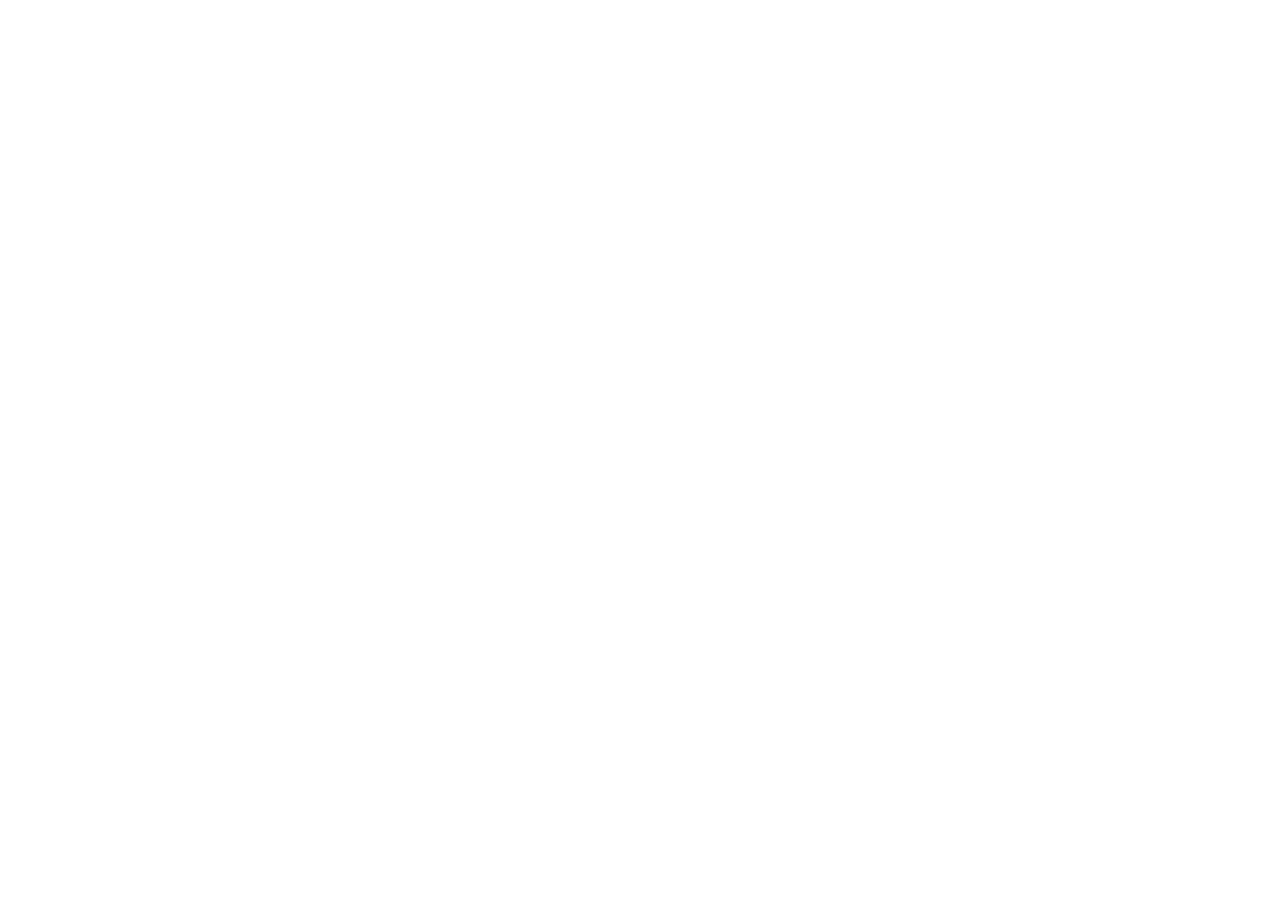
==== index.html @ f5b28e90 "start coding function dscount" ====
<!DOCTYPE html>
<html lang="en">
<head>
    <meta charset="UTF-8">
    <title>Document</title>
    <script>
    
    
    "use strict";
        console.clear();

        (w => {
            // Yor code here ...
            
            var s = 'AB___ab__';
            
            function dscount(str, symbolA, symbolB) {
                
                // функция dscount возвращает число идущих подряд символов symbolA и symbolB в строке str, без учёта регистра
                
                // сбрасываем входные строки в нижний регистр (регистр не должен учитываться)
                var s = str.toLowerCase();
                var a = symbolA.toLowerCase();
                var b = symbolB.toLowerCase();
                
                
                return s;
                
            }
//            Ваш код реализации функции dscount
            // ... //
            
            var strlow = dscount(s, 'a', 'b');
//            console.log('str : ' + dscount('ab___ab__', 'a', 'b'));


            // Для удобства можно использовать эти тесты:
            try {
                test(dscount, ['ab___ab__', 'a', 'b'], 2);
                test(dscount, ['___cd____', 'c', 'd'], 1);
                test(dscount, ['de_______', 'd', 'e'], 1);
                test(dscount, ['12_12__12', '1', '2'], 3);
                test(dscount, ['_ba______', 'a', 'b'], 0);
                test(dscount, ['_a__b____', 'a', 'b'], 0);
                test(dscount, ['-ab-аb-ab', 'a', 'b'], 2);

                console.info("Congratulations! All tests success passed.");
            } catch(e) {
                console.error(e);
            }

            // Простая функция тестирования
            function test(call, args, count, n) {
                let r = (call.apply(n, args) === count);
                console.assert(r, `Finded items count: ${count}`);
                if (!r) throw "Test failed!";
            }

            return '--- End ---';
        })(window);        
    
    
    </script>
</head>
<body>    
</body>
</html>
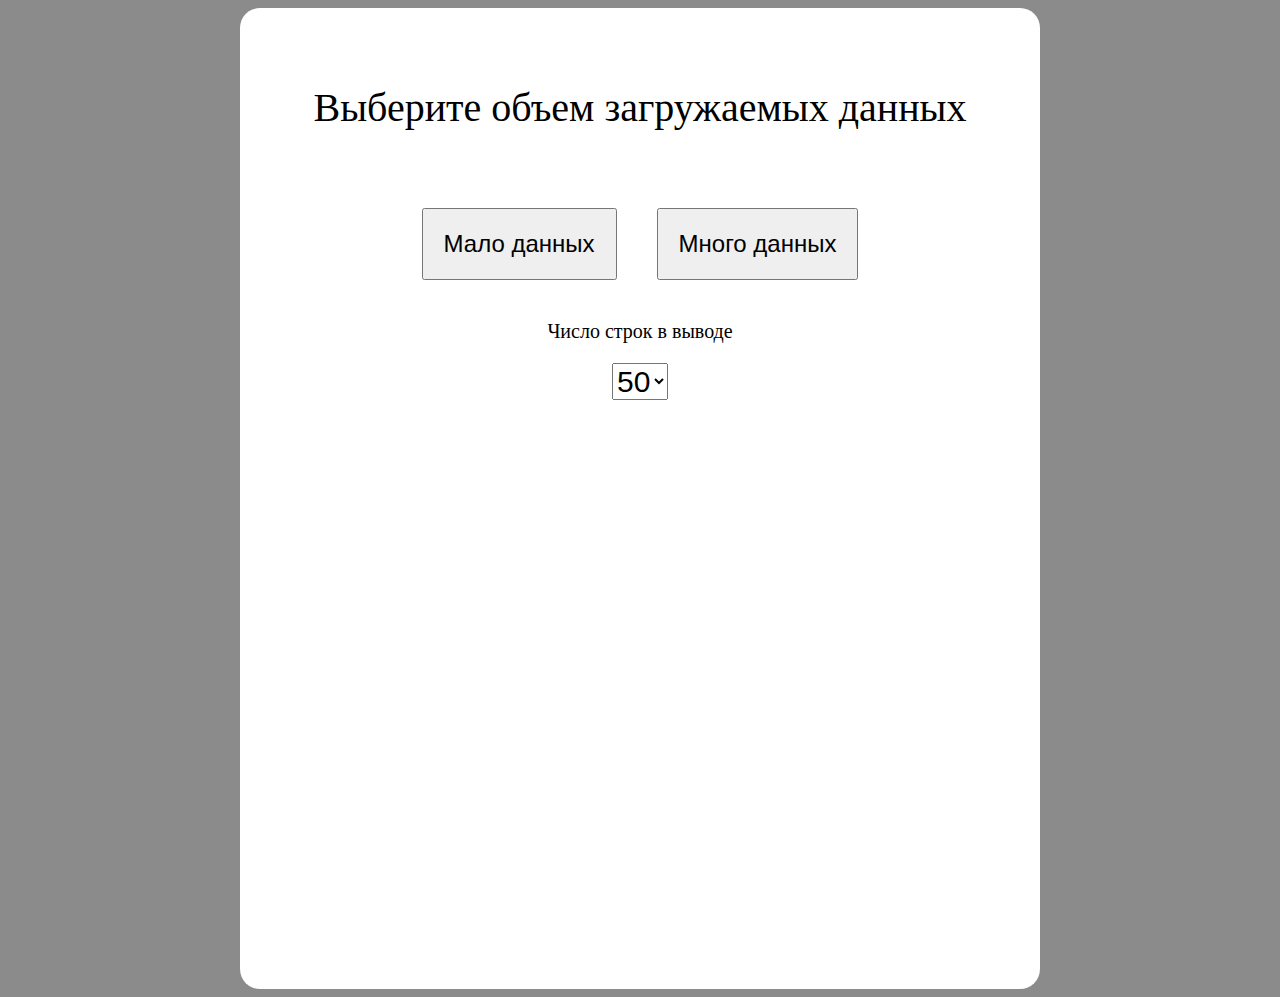
==== commit 38424f3f: "all styles, scripts in 1 html file" ====
--- a/index.html
+++ b/index.html
@@ -2,66 +2,1187 @@
 <html lang="en">
 <head>
     <meta charset="UTF-8">
-    <title>Document</title>
-    <script>
+    <title>Сортировка таблицы</title>
+    <style>
     
+        * {
+    /*        margin: 0;*/
+    /*        padding: 0;*/
+/*            box-sizing: border-box;*/
+        }
+        
+        body {
+            background-color: #8b8b8b;
+        }
+        
+        #wrapper {
+            font-size: 0;
+            position: relative;
+            top: 50%;
+            left: 50%;
+            width: 800px;
+            min-height: 800px;
+/*            margin-top: -400px;*/
+            margin-left: -400px;
+            padding: 20px 0;
+/*            border: 1px solid #373C48;*/
+            background-color: #ffffff;
+            border-radius: 20px;
+            text-align: center;
+        }
+        
+        #page-number {
+            position: absolute;
+            right: 20px;
+            top: 20px;
+            width: 100px;
+            line-height: 20px;
+            font-size: 20px;
+/*            display: none;*/
+            visibility: hidden;
+        }
+        
+        p#title {
+            line-height: 80px;
+            font-size: 40px;
+        }
+        
+        #loader {
+/*            display: none;*/
+            visibility: hidden;
+            position: absolute;
+            top: 300px;
+            left: 50%;
+            height: 150px;
+            width: 150px;
+/*            margin-top: -75px;*/
+            margin-left: -75px;
+/*            border: 1px solid #000;*/
+            border-radius: 75px;
+            box-shadow: 0 0 10px 5px #656565;
+            z-index: 1;
+        }
+        
+        form {
+            font-size: 20px;
+        }
+        
+        form select {
+            font-size: 30px;
+        }
+        
+        .button-choose_loading {
+            display: inline-block;
+            margin: 20px;
+            padding: 20px;
+            font-size: 24px;
+            cursor: pointer;
+        }
+        
+        #info-box {
+            min-height: 300px;
+            width: 500px;
+/*            position: relative;*/
+/*            left: 50px;*/
+            margin: 20px auto;
+            font-size: 28px;
+            line-height: 40px;
+            border: 1px solid #373C48;
+            padding: 20px;
+            text-align: left;
+/*            display: none;*/
+            visibility: hidden;
+        }
+        
+        #info-box p {
+            margin: 0;
+        }
+        
+        #info-box textarea {
+            height: 96px;
+            width: 260px;
+        }
+        
+        #search-box {
+            display: table;
+            visibility: hidden;
+            font-size: 26px;
+            line-height: 30px;
+            height: 50px;
+            margin: 0 auto;
+/*            border: 1px solid #000;*/
+            vertical-align: middle;
+        }
+        
+        #search-box p {
+            line-height: 50px;
+        }
+        
+        
+        #search-box input {
+            font-size: 23px;
+            border: 1px solid #373C48;
+            width: 300px;
+            height: 50px;
+            padding: 5px 10px;
+            margin: 0;
+            margin-left: 20px;
+        }
+        
+        #request-obtained {
+            font-size: 20px;
+            width: 40px;
+            height: 50px;
+            line-height: 50px;
+            border: 1px solid #373C48;
+            padding: 0 30px;
+            cursor: pointer;
+            background-color: #CEDBFF;
+            border-left-width: 0;
+        }
+        
+        #request-obtained:hover {
+            background-color: #a9c0ff;
+        }
+        
+        #search-box p, #search-box input, #request-obtained {display: table-cell;}
+        
+        #table {
+            display: none;
+/*            visibility: hidden;*/
+/*            height: 400px;*/
+/*            width: 700px;*/
+            margin: 20px auto;
+            border: 1px solid #373C48;
+            box-sizing: border-box;
+        }
+        
+        tr {
+            font-size: 16px;
+/*            width: auto;*/
+            height: 40px;
+            cursor: pointer;
+        }
+        
+        td {
+/*            width: 60px;*/
+/*            height: 40px;*/
+        }
+        
+        td.small-col {
+            width: 60px;
+        }
+        
+        td.normal-col {
+            width: 120px;
+        }
+        
+        td.big-col {
+            width: 180px;
+        }
+        
+        td.large-col {
+            width: 220px;
+        }
+        
+        tr.top-row {
+            height: 60px;
+            background-color: #CEDBFF;
+/*            cursor: pointer;*/
+        }
+        tr.top-row td:hover {
+            background-color: #8BAAFF;
+        }
+        
+        tr.top-row:hover td {
+/*            background-color: #CEDBFF;*/
+        }
+        
+        tr:not(.top-row):hover td {
+            background-color: #a2a2a2;
+        }
+        
+        tr.top-row td {
+            border: 1px solid #8BAAFF;
+            text-align: center;
+/*            padding-left: 0;*/
+        }
+        
+        tr td {
+            border: 1px solid #bababa;
+            text-align: left;
+/*            padding-left: 15px;*/
+        }
+        
+        .display-none {display: none;}
+        
+        .nav-buttons {
+            visibility: hidden;
+            display: inline-block;
+            margin: 20px;
+            margin-bottom: 0;
+/*            padding: 10px;*/
+            border: 1px solid #373C48;
+            font-size: 50px;
+            width: 100px;
+            height: 50px;
+            line-height: 50px;
+            border-radius: 20px;
+            cursor: pointer;
+            background-color: #CEDBFF;
+        }
+/*        button {background-color: #dbdbdb;}*/
+        :focus {outline: none;}
+        div.nav-buttons:hover {background-color: #8BAAFF;}
+        
+        .smooth-hover, tr.smooth-hover td {
+            transition: background-color .3s;
+        }
     
-    "use strict";
-        console.clear();
-
-        (w => {
-            // Yor code here ...
-            
-            var s = 'AB___ab__';
-            
-            function dscount(str, symbolA, symbolB) {
-                
-                // функция dscount возвращает число идущих подряд символов symbolA и symbolB в строке str, без учёта регистра
-                
-                // сбрасываем входные строки в нижний регистр (регистр не должен учитываться)
-                var s = str.toLowerCase();
-                var a = symbolA.toLowerCase();
-                var b = symbolB.toLowerCase();
-                
-                
-                return s;
-                
+    </style>
+    
+    <link rel="stylesheet" href="loader.css">
+    
+    <script type="text/javascript" src="jquery-1.12.0.min.js"></script>
+</head>
+<body>  
+    <div id="wrapper">
+        <div id="loader"><!--    taken from http://cssload.net#sthash.iNaN8lKs.dpuf-->        
+            <div id="floatingBarsG">
+                <div class="blockG" id="rotateG_01"></div>
+                <div class="blockG" id="rotateG_02"></div>
+                <div class="blockG" id="rotateG_03"></div>
+                <div class="blockG" id="rotateG_04"></div>
+                <div class="blockG" id="rotateG_05"></div>
+                <div class="blockG" id="rotateG_06"></div>
+                <div class="blockG" id="rotateG_07"></div>
+                <div class="blockG" id="rotateG_08"></div>
+            </div>
+        </div>
+        <p id='title'>Выберите объем загружаемых данных</p>
+        
+        <!--   кнопки для выбора варианта загрузки   -->
+        <div id="buttons">
+            <button id="small" class='button-choose_loading'>Мало данных</button>
+            <button id="big" class='button-choose_loading'>Много данных</button>
+        </div>
+        
+        <form><p>Число строк в выводе</p>
+            <select id='select-rows_number' name="s1">
+                <option value="50">50</option>
+                <option value="20">20</option>
+                <option value="10">10</option>
+            </select>
+        </form>
+        
+        <!--   текстовое поле для поиска   -->
+        <div id="search-box">
+            <p>Поиск: </p><input type="text" value="" id='search-input'><div id="request-obtained" class='smooth-hover'>Найти</div>
+        </div>
+        
+        <!--   верхняя навигация   -->
+        <div id="top-prev" class='nav-buttons smooth-hover'>&#9665;</div>
+        <div id="top-next" class='nav-buttons smooth-hover'>&#9655;</div>
+        
+        <!--   таблица   -->
+        <table id='table' cellpadding="10" cellspacing="0"></table>
+        
+        <!--   нижняя навигация   -->
+        <div id="bottom-prev" class='nav-buttons smooth-hover'>&#9665;</div>
+        <div id="bottom-next" class='nav-buttons smooth-hover'>&#9655;</div>
+        
+        <!--   блок для показа информации   -->
+        <div id="info-box">            
+            <p id='info-name'>Выбран пользователь: <b>Sue Corson</b></p>
+            <p>Описание:</p>
+            <textarea id='info-description'>    et lacus magna dolor...
+            </textarea>
+            <p id='info-adress'>Адрес проживания: <b>9792 Mattis Ct</b></p>
+            <p id='info-town'>Город: <b>Waukesha</b></p>
+            <p id='info-state'>Провинция/штат: <b>WI</b></p>
+            <p id='info-zip'>Индекс: <b>22178</b></p>
+        </div>
+        
+        <!--   номер страницы   -->
+        <div id="page-number">page : 0</div>
+    </div>
+<!--    <script type="text/javascript" src="main.js"></script>-->
+    <script>    
+        'use strict';
+
+        var useLoadingDelay = false; // использовать небольшую задержку для анимации загрузки данных ?
+        var loadingDelay = 500; // loadingDelay [ms] минимальное время анимации загрузки данных
+
+        var small = $('#small')[0];
+        var big   = $('#big')[0];
+        var title   = $('#title')[0];
+        var pageNumber   = $('#page-number')[0];
+        var searchBox   = $('#search-box')[0];
+        var searchInput   = $('#search-input')[0];
+        var selectRowsNumber   = $('#select-rows_number')[0];
+
+        var infoBox   = $('#info-box')[0];
+        var infoNm   = $('#info-name')[0];
+        var infoDsc   = $('#info-description')[0];
+        var infoAdr   = $('#info-adress')[0];
+        var infoTwn   = $('#info-town')[0];
+        var infoSt   = $('#info-state')[0];
+        var infoZp   = $('#info-zip')[0];
+
+        var table;
+        var url = ''; // источник данных для загрузки
+        var contacts = []; // массив для хранения контактов
+        var contactMatches = []; // массив контактов, информация в которых совпадает с вводом пользователя
+        var propCurrent; // свойство по которому сравниваются массивы
+        var requestValue = ''; // строка с введенным запросом
+
+        var columns = [];
+
+        var rowMax = 50; // число отображаемых строк таблицы
+        var page = 0; // номер страницы
+        var pages = 0; // число страниц
+
+        var topNext = $('#top-next')[0];
+        var topPrev = $('#top-prev')[0];
+        var bottomNext = $('#bottom-next')[0];
+        var bottomPrev = $('#bottom-prev')[0];
+
+        function startLoading() {
+
+            // находим число строк таблицы для вывода
+            for (var i = 0; i < selectRowsNumber.options.length; i++) {
+                var option = selectRowsNumber.options[i];
+                if(option.selected) {
+                    rowMax = +option.value;            
+                }
             }
-//            Ваш код реализации функции dscount
-            // ... //
-            
-            var strlow = dscount(s, 'a', 'b');
-//            console.log('str : ' + dscount('ab___ab__', 'a', 'b'));
-
-
-            // Для удобства можно использовать эти тесты:
-            try {
-                test(dscount, ['ab___ab__', 'a', 'b'], 2);
-                test(dscount, ['___cd____', 'c', 'd'], 1);
-                test(dscount, ['de_______', 'd', 'e'], 1);
-                test(dscount, ['12_12__12', '1', '2'], 3);
-                test(dscount, ['_ba______', 'a', 'b'], 0);
-                test(dscount, ['_a__b____', 'a', 'b'], 0);
-                test(dscount, ['-ab-аb-ab', 'a', 'b'], 2);
-
-                console.info("Congratulations! All tests success passed.");
-            } catch(e) {
-                console.error(e);
+            con('выбрано строк для вывода : ' + rowMax);
+
+            // скрываем начальные элементы, используем visibility, чтобы размеры wrapper не поменялись
+            small.style.visibility = 'hidden';
+            big.style.visibility = 'hidden';
+            title.style.visibility = 'hidden';
+            selectRowsNumber.parentNode.style.visibility = 'hidden'; // скрываем всю форму
+
+            // показываем анимацию загрузки
+            displayLoader(true);
+            con('начало загрузки данных с сервера, показ анимации');
+
+            // определяем источник загружаемых данных
+            switch (this.id) {
+
+                case 'small' :
+                    url = 'http://www.filltext.com/?rows=32&id=%7Bnumber%7C1000%7D&firstName=%7BfirstName%7D&lastName=%7BlastName%7D&email=%7Bemail%7D&phone=%7Bphone%7C(xxx)xxx-xx-xx%7D&adress=%7BaddressObject%7D&description=%7Blorem%7C32%7D';
+                    break;
+
+                case 'big' :
+                    url = 'http://www.filltext.com/?rows=1000&id=%7Bnumber%7C1000%7D&firstName=%7BfirstName%7D&delay=3&lastName=%7BlastName%7D&email=%7Bemail%7D&phone=%7Bphone%7C(xxx)xxx-xx-xx%7D&adress=%7BaddressObject%7D&description=%7Blorem%7C32%7D';
+                    break;                
+            }        
+
+            // параметры столбцов (интерфейс)
+            columns = [];        
+            columns.push(new Column('id'       , 'small-col' , ' <span>&#9650;</span>', true));
+            columns.push(new Column('firstName', 'normal-col', ' <span>&#9650;</span>', true));
+            columns.push(new Column('lastName' , 'normal-col', ' <span>&#9650;</span>', true));
+            columns.push(new Column('email'    , 'large-col' , ' <span>&#9650;</span>', true));
+            columns.push(new Column('phone'    , 'big-col'   , ' <span>&#9650;</span>', true));
+
+            // новая таблица
+            var tblId = 'table';        
+            table = new Table(tblId, columns, true);
+            table.display(false);
+
+            // создаем верхнюю строку
+            table.addNewRow('top-row smooth-hover');
+            table.rows[0].index = 0; // индекс строки как ссылка на контакт
+
+            // заполняем верхнюю строку
+            table.fillRowData(0, columns, 1);
+
+            // запрашиваем данные с сервера
+            $.getJSON(url, function(data) {
+
+                con('данные получены');
+
+                table.createNewTable(data);
+        //
+        //        // парамаетры страницы
+        //        page = 0;
+        //        pages = Math.floor(data.length / rowMax);
+        //        var rest = data.length - pages * rowMax;
+        //        if (rest) pages++;
+        //
+        //        con('страниц в таблице : ' + pages);
+        //
+        //        contacts = data.slice(); // копия загруженных данных
+        //
+        //        // начальная сортировка коллекции
+        //        propCurrent = table.columns[0].name;        
+        //        sortCollection(contacts, propCurrent);
+        //
+        //        // sortCollection(contacts, propCurrent) сортирует только различные элементы в коллекции
+        //        // одинаковые элементы остаются, как есть
+        //        // для учета одинаковых элементов нужно включить расширить функцию compare(a, b), либо делать многоступенчатую сортировку (включая дополнительную сортировку по другим параметрам) - см. функцию checkSameData
+        //        // в ходе отладки иногда возникало переполнение стека вызовов при использовании функции checkSameData, поэтому временно она не будет использована
+        //
+        ////        checkSameData(table.columns, contacts, propCurrent, 0, contacts.length - 1);        
+        //
+        //        con('коллекцию контактов отсортирована по параметру : ' + propCurrent);
+        //
+        //        // создаем необходимое число строк
+        //        table.createRows(Math.min(contacts.length, rowMax));
+        //
+        //        // выводим информацию о контактах в таблицу
+        //        table.fillContent(contacts, page);
+        //
+        //        // скрываем анимацию загрузки
+        //        con('скрываю анимацию');
+        //
+        //        if (useLoadingDelay) {            
+        //            // вариант c минимальной задержкой
+        //            setTimeout(function () {
+        //                showMainPage();
+        //            }, loadingDelay);
+        //
+        //        } else {            
+        //            // вариант без минимальной задержки
+        //            showMainPage();
+        //        }
+        //
+        //        function showMainPage() {
+        //            // скрываем анимацию загрузки данных
+        //            displayLoader(false);
+        //
+        //            // скрываем элементы с начальной страницы полностью
+        //            small.style.display = 'none';
+        //            big.style.display = 'none';
+        //            title.style.display = 'none';
+        //            selectRowsNumber.parentNode.style.display = 'none';
+        //
+        //            // показываем таблицу и остальные элементы
+        //            table.display(true);
+        //            showNavigationElements(page, pages);
+        //            displaySearchBox(true);
+        //        }
+            });
+        }
+
+        function displayLoader(flag) {
+            // показать/скрыть анимацию загрузки данных
+
+            (flag) ? $('#loader')[0].style.visibility = 'visible' : $('#loader')[0].style.visibility = '';
+        //    (flag) ? $('#loader')[0].style.display = 'block' : $('#loader')[0].style.display = 'none';
+
+            // вариант с visibility работает быстрее варианта с display
+        }
+
+        function showNavigationElements(page, pages) {
+
+            if (pages > 1) {
+
+                topNext.style.display = '';
+                topPrev.style.display = '';
+                bottomNext.style.display = '';    
+                bottomPrev.style.display = '';        
+
+                if (page == 0) {
+                    // 1 страница
+                    topNext.style.visibility = 'visible';
+                    topPrev.style.visibility = '';
+                    bottomNext.style.visibility = 'visible';    
+                    bottomPrev.style.visibility = '';
+
+                } else {
+
+                    if (page == pages - 1) {
+                        // последняя страница
+                        topNext.style.visibility = '';
+                        topPrev.style.visibility = 'visible';
+                        bottomNext.style.visibility = '';            
+                        bottomPrev.style.visibility = 'visible'; 
+
+                    } else {
+                        // промежуточная страница
+                        topNext.style.visibility = 'visible';
+                        topPrev.style.visibility = 'visible';
+                        bottomNext.style.visibility = 'visible';            
+                        bottomPrev.style.visibility = 'visible';                 
+                    }         
+                }
+
+                // показываем номер страницы
+                displayPageNumber(true);
+
+            } else {
+
+                topNext.style.display = 'none';
+                topPrev.style.display = 'none';
+                bottomNext.style.display = 'none';    
+                bottomPrev.style.display = 'none';
+                displayPageNumber(false);
             }
 
-            // Простая функция тестирования
-            function test(call, args, count, n) {
-                let r = (call.apply(n, args) === count);
-                console.assert(r, `Finded items count: ${count}`);
-                if (!r) throw "Test failed!";
+            function displayPageNumber(flag) {
+                pageNumber.innerHTML = 'page : ' + (page + 1);
+                (flag) ? pageNumber.style.visibility = 'visible' : pageNumber.style.visibility = '';    
             }
-
-            return '--- End ---';
-        })(window);        
+        }
+
+        // конструктор для объектов - таблица
+        function Table(tblId, columns, directionFlag) {
+
+            this.table = $('#' + tblId)[0]; // DOM элемент
+            this.rows = []; // массив строк
+            this.columns = columns; // массив столбцов
+            this.directionFlag = directionFlag; // флаг для определения направления сортировки (1 - по возрастанию, 0 - по убыванию)
+
+            // установка ширины таблицы w px
+            this.setWidth = function(w) {
+                if (w) this.table.style.width = w + 'px';
+            };
+
+            // показать/скрыть таблицу по значению flag
+            this.display = function(flag) {
+        //        (flag) ? this.table.style.visibility = 'visible' : this.table.style.visibility = '';
+                (flag) ? this.table.style.display = 'block' : this.table.style.display = 'none';
+            };
+
+            // удаление строк
+            this.deleteRows = function() {
+
+                var rows = this.rows;
+
+                for (var i = 0; i < rows.length; i++) {
+                    rows[i].parentNode.removeChild(rows[i]);
+                }
+
+                this.rows = []; // массив строк
+            };
+
+            // создание новой таблицы
+            this.createNewTable = function(data) {
+                // парамаетры страницы
+                page = 0;
+                pages = Math.floor(data.length / rowMax);
+                var rest = data.length - pages * rowMax;
+                if (rest) pages++;
+
+                con('страниц в таблице : ' + pages);
+
+                contacts = data.slice(); // копия загруженных данных
+
+                // начальная сортировка коллекции
+                propCurrent = table.columns[0].name;        
+                sortCollection(contacts, propCurrent);
+
+                // sortCollection(contacts, propCurrent) сортирует только различные элементы в коллекции
+                // одинаковые элементы остаются, как есть
+                // для учета одинаковых элементов нужно включить расширить функцию compare(a, b), либо делать многоступенчатую сортировку (включая дополнительную сортировку по другим параметрам) - см. функцию checkSameData
+                // в ходе отладки иногда возникало переполнение стека вызовов при использовании функции checkSameData, поэтому временно она не будет использована
+
+            //        checkSameData(table.columns, contacts, propCurrent, 0, contacts.length - 1);        
+
+                con('коллекцию контактов отсортирована по параметру : ' + propCurrent);
+
+                // создаем необходимое число строк
+                table.createRows(Math.min(contacts.length, rowMax));
+
+                // выводим информацию о контактах в таблицу
+                table.fillContent(contacts, page);
+
+                // скрываем анимацию загрузки
+                con('скрываю анимацию');
+
+                if (useLoadingDelay) {            
+                    // вариант c минимальной задержкой
+                    setTimeout(function () {
+                        showMainPage();
+                    }, loadingDelay);
+
+                } else {            
+                    // вариант без минимальной задержки
+                    showMainPage();
+                }
+
+                function showMainPage() {
+                    // скрываем анимацию загрузки данных
+                    displayLoader(false);
+
+                    // скрываем элементы с начальной страницы полностью
+                    small.style.display = 'none';
+                    big.style.display = 'none';
+                    title.style.display = 'none';
+                    selectRowsNumber.parentNode.style.display = 'none';
+
+                    // показываем таблицу и остальные элементы
+                    table.display(true);
+                    showNavigationElements(page, pages);
+                    displaySearchBox(true);
+                }         
+            };
+
+            // добавление строки с классом rowClassName
+            this.addNewRow = function(rowClassName) {
+
+        //        var self = this;
+                var row = document.createElement('tr');
+                this.rows.push(row);
+                if (rowClassName) row.className = rowClassName;
+                this.table.appendChild(row);
+
+                var w = 0; // ширина таблицы
+
+                for (var i = 0; i < columns.length; i++) {
+                    var cell = document.createElement('td');
+                    cell.className = columns[i].className;
+                    row.appendChild(cell);
+                    w += parseFloat(getComputedStyle(cell).width);
+                }
+
+                row.onclick = contactChoosed;
+
+                // устанавливаем ширину таблицы
+                this.setWidth(w);
+            };
+
+            this.fillRowData = function(rowIndex, data, topFlag) {
+                // rowIndex - индекс строки
+                // data - массив данных для заполнения
+                // topFlag : 1 - верхняя строка, 0 - все остальные
+
+                var self = this;
+                var row = this.rows[rowIndex];
+
+                if (!row) {
+                    table;
+                    contacts;
+                    con('error');
+                }
+                var cells = row.getElementsByTagName('td');        
+
+                // заполнение верхней строки
+                if (topFlag) {
+
+                    // при topFlag == true, data - массив столбцов
+
+                    for (var i = 0; i < cells.length; i++) {
+
+                        cells[i].innerHTML = data[i].name + data[i].txt;                
+                        cells[i].tdIndex = i; // сохраняем ссылку на ячейку td
+                        cells[i].onclick = changeSortingDirection;
+                    }
+
+                    function changeSortingDirection() {
+                        // функция changeSortingDirection меняет порядок сортировки
+
+                        // возвращаем исходный вид строк (после ухода с блока для поиска информации)
+                        setDefaultStyles();
+
+                        // получаем параметр сортировки                
+                        var index = this.tdIndex;
+
+                        // параметр сортировки
+                        var prop = self.columns[index].name;                
+
+                        // возвращаем исходные значения
+                        for (var i = 0; i < data.length; i++) {
+
+                            // кроме выбранного столбца
+                            if (i != index) {
+                                data[i].setDefaultValues();
+                                cells[i].innerHTML = self.columns[i].name + self.columns[i].txt;
+                            }                    
+                        }
+
+                        // поменялся ли столбец ?
+                        if (prop == propCurrent) {
+                            // не поменялся -> делаем обратную сортировку
+                            contacts.reverse();
+
+                            // меняем флаг для направления сортировки
+                            self.directionFlag  = !self.directionFlag;
+
+                            // меняем значок навигации на противоположный
+                            self.columns[index].changeRise();
+                            cells[index].innerHTML = self.columns[index].name + self.columns[index].txt;                    
+
+                        } else {
+                            // поменялся -> делаем новую сортировку (по возрастанию)
+                            self.directionFlag = true;
+
+                            propCurrent = prop;
+                            sortCollection(contacts, prop);
+                        }
+
+        //                con('self.directionFlag : ' + self.directionFlag);
+                        page = 0; // возвращаемся на 1-ю страницу (с индексом 0)
+
+                        // выводим новую информацию о контактах в таблицу
+                        self.fillContent(contacts, page);
+                        showNavigationElements(page, pages);
+                    }
+
+                } else {
+                    // заполнение остальных строк
+                    // при topFlag == false, data - массив контактов
+
+                    // html
+                    for (var i = 0; i < data.length; i++) {                
+                        cells[i].innerHTML = data[i].data;
+                    }
+
+                    // выставляем новый row.index в зависимости от направления сортировки (значения self.directionFlag)
+                    if (!self.directionFlag) {
+
+                        row.index = contacts.length - data[0].rowId + 2; // почему +2 - см. в отладчике;
+
+                    } else {
+
+                        row.index = data[0].rowId;
+                    }
+                }
+
+                // убираем скрытие строк (если оно было)
+                row.style.display = '';
+            };
+
+            this.createRows = function(rowsNumber) {
+
+                // создаем rowsNumber строк
+                for (var i = 0; i < rowsNumber; i++) {
+                    this.addNewRow('');
+                }        
+            };
+
+            this.hideRows = function(start, end) {
+                // скрыть строки с индексами от start до end
+                var rows = this.rows;
+
+                // скрываем лишние строки
+                for (var i = start; i <= end; i++) {
+                    rows[i].style.display = 'none';
+                    // при необходимости можно сбросить html для скрытых строк
+                }
+
+            }
+
+            this.fillContent = function(data, page) {
+
+                var self = this;
+                var length = data.length;
+
+                var rowsStartIndex = 0; // индекс контакта, с которого начинать заполнение таблицы
+                var rowsEndIndex = 0; // индекс контакта, до которого проводить заполнение таблицы
+
+                var rest = length - page * rowMax; // оставшееся число контактов
+
+                if (rest >= rowMax) {
+                    // промежуточная страница
+                    rowsStartIndex = page * rowMax;
+                    rowsEndIndex = (page + 1) * rowMax;
+
+                    fillRows(data, rowsStartIndex, rowsEndIndex);
+
+                } else {
+                    // последняя страница
+                    rowsStartIndex = page * rowMax;
+                    rowsEndIndex = length;
+
+                    fillRows(data, rowsStartIndex, rowsEndIndex);
+                    // скрываем оставшиеся строки
+                    if (page) this.hideRows(rest + 1, rowMax);
+                }
+
+                function fillRows(data, rowsStartIndex, rowsEndIndex) {
+
+                    // заполнение строк с номерами от rowsStartIndex до rowsEndIndex            
+                    for (var i = 0; i < rowsEndIndex - rowsStartIndex; i++) {
+
+                        // colData - массив данных для строки, индекс элемента в colData = индекс столбца
+                        var colData = [];
+
+                        // добавляем данные в colData
+                        for (var j = 0; j < self.columns.length; j++) {
+
+                            var rowIndex = rowsStartIndex + i;
+
+                            // меняем индекс на противоположный при сортировке по убыванию
+                            if (!self.directionFlag) rowIndex = contacts.length - rowIndex;
+
+                            var obj = {
+                                        data  : data[rowsStartIndex + i][self.columns[j].name], // данные для заполнения строки
+                                        rowId : (rowIndex + 1) // rowId - внутренняя переменная (индекс строки); + 1 - т.к. есть еще и верхняя строка
+                                      };
+
+                            colData.push(obj);
+                        }
+
+                        // заполняем таблицу
+                        self.fillRowData(i+1, colData, 0);
+                    }                
+                }    
+            };
+
+            this.launchPage = function(data, page, pages) {
+
+                // возвращаем исходный вид строк (после ухода с блока для поиска информации)
+                setDefaultStyles();        
+
+                // заполняем новые данные
+                this.fillContent(data, page);
+
+                // отображаем навигацию
+                showNavigationElements(page, pages);
+            };    
+        }
+
+        // конструктор для объектов - столбцец
+        function Column(name, className, txt, rise) {
+            this.name = name;
+            this.className = className;
+            this.txt = txt;
+            this.rise = rise;
+
+            // установка значений для исходного направления сортировки
+            this.setDefaultValues = function() {
+                this.rise = true;
+                this.txt  = ' <span>&#9650;</span>'; 
+            };
+
+            // изменение направления сортировки
+            this.changeRise = function() {
+
+                this.rise = !this.rise;
+
+                if (this.rise) 
+                    this.txt =  ' <span>&#9650;</span>';
+                else
+                    this.txt =  ' <span>&#9660;</span>';
+            };
+        }
+
+        function sortCollection(collection, parameter) {
+
+            collection.sort(compare);
+
+            // функция сравнения
+            function compare(a, b) {
+                if (parameter === 'id') {
+                    // сравнение числовых данных
+                    return a[parameter] - b[parameter];
+
+                } else {
+                    // сравнение строковых данных
+                    if (a[parameter] > b[parameter]) return 1;
+                    if (a[parameter] < b[parameter]) return -1;
+
+        //            if (a[parameter] == b[parameter]) {
+        //                for (var i = 0; i < table.columns.length; i++) {
+        //                    
+        //                }
+        //                return ...
+        //            }            
+                }
+            }
+        }
+
+        function checkSameData(cols, collection, parameter, startIndex, endIndex) {
+
+        //    var cols = table.columns; // массив столбцов (как объектов)
+            var propIndex = 0; // индекс параметра сортировки в общем массиве
+            var arr = []; // массив строк с одинаковым значением параметра parameter;
+            // parameter - свойство по которому ранее была произведена сортировка
+            // startIndex - индекс контакта, с которого начинать сравнение элементов
+        //    var goNext = true;
+
+            for (var i = startIndex; i < endIndex; i++) {
+
+                while (collection[i + 1][parameter] == collection[i][parameter]) {
+
+                    // формируем массив arr 
+                    arr.push(collection[i]);
+                    if (i == (collection.length - 2)) {
+                        break;
+                    } else {
+                        i++;
+                    }
+                }            
+
+                // проверяем есть ли совпадения
+                if (arr.length) {
+
+                    // добавляем последний элемент
+                    arr.push(collection[i]);
+
+                    // сортировка коллекции arr по свойствам в порядке их следования в массиве cols
+                    for (var j = propIndex; j < cols.length; j++) {
+
+                        if (arr.length) {
+                            if (cols[j].name == parameter) continue; // сортировка уже была произведена
+                            sortCollection(arr, cols[j].name);
+
+                            var start = i - arr.length + 1;
+                            var end = i;
+
+                            var c = collection.slice();
+
+                            for (var k = 0; k < arr.length; k++) {
+                                collection[k + start] = arr[k];
+                            }
+
+                            arr = [];
+
+                            checkSameData(cols, collection, cols[j + 1].name, start, end);                        
+                        } else {
+                            break;
+                        }
+                    }
+                }
+            }       
+        }
+
+        function goNextPage() {
+            page++;
+            table.launchPage(contacts, page, pages);
+
+        }
+
+        function goPrevPage() {
+            page--;
+            table.launchPage(contacts, page, pages);
+        }
+
+        function displayInfoBox(flag) {
+            (flag) ? infoBox.style.visibility = 'visible' : infoBox.style.visibility = '';
+        //    (flag) ? infoBox.style.display = 'block' : infoBox.style.display = '';
+        }
+
+        function displaySearchBox(flag) {
+            (flag) ? searchBox.style.visibility = 'visible' : searchBox.style.visibility = '';
+        }
+
+        function contactChoosed() {
+
+            if(this.index > 0) {
+                // выбрана не верхняя строка
+
+        //        con('index : ' + this.index);
+
+                var contact = contacts[this.index - 1];
+
+                // выводим информацию по контакту
+                fillContact(contact);
+
+                function fillContact(contact) {
+
+                    infoNm.innerHTML = 'Выбран пользователь: <b>' + contact.firstName + ' ' + contact.lastName + '</b></p>';
+                    infoDsc.innerHTML = contact.description;
+                    infoAdr.innerHTML = 'Адрес проживания: <b>' + contact.adress.streetAddress + '</b></p>';
+                    infoTwn.innerHTML = 'Город: <b>' + contact.adress.city + '</b></p>';
+                    infoSt.innerHTML = 'Провинция/штат: <b>' + contact.adress.state + '</b></p>';
+                    infoZp.innerHTML = 'Индекс: <b>' + contact.adress.zip + '</b></p>';
+                }
+
+                // показываем бокс с информацией
+                displayInfoBox(true);        
+            }
+        }
+
+        function searchActiveted() {
+            con('поле для ввода поисковой информации активировано');
+            contactMatches = [];
+
+            var value = this.value;
+            var str;
+
+            var min = Math.min(contacts.length, rowMax);
+
+            for (var i = 0; i < min; i++) {
+                var row = table.rows[i + 1]; // 1 из-за учета верхней строки
+
+                // строка - сумма значений всех ячейках td в строке row 
+                var str = row.innerText; // лучше реализовать не через DOM, а через внутренние контактные данные
+
+                contactMatches.push({row : row, str : str, hidden : false});
+            }
+
+            var arr = contactMatches;
+
+            launchSubstr(value);
+        }
+
+        function searchMatches() {
+            var value = this.value;
+            con('введен запрос : ' + value);
+            requestValue = this.value; // сохраняем введенный запрос в глобальную переменную
+            launchSubstr(value);
+        }
+
+        function launchSubstr(substr) {
+
+            var l = contactMatches.length;
+
+            // введена непустая строка и массив строк с совпадениями не пуст
+            if (!substr) {
+                con('запрос пуст');
+
+                // сбрасываем стили строк в исходное состояние
+                setDefaultStyles();
+
+            } else {
+
+                for (var i = 0; i < l; i++) {
+
+                    // индекс вхождения подсроки substr в строку contactMatches[i].str
+                    var includeIndex = contactMatches[i].str.indexOf(substr);
+
+                    // нет вхождений
+                    if (includeIndex == -1) {
+
+                        // скрываем строки без совпадений
+                        if (!contactMatches[i].hidden) {
+                            contactMatches[i].hidden = true;
+                            contactMatches[i].row.style.opacity = '.3';
+                        }   
+
+                    } else {
+
+                        // возвращаем исходное состояние
+                        if (contactMatches[i].hidden) {
+                            contactMatches[i].hidden = false;
+                            contactMatches[i].row.style.opacity = '1';
+                        }                 
+                    }
+                }
+            }
+        }
+
+        function requestObtained() {
+
+            requestValue = requestValue + ''; // преобразуем введенный запрос к строковому виду
+
+            // что-то было введено
+            if (requestValue) {
+                // скрываем все элементы
+                showNavigationElements(0, 0);    
+            //    table.table.style.visibility = 'hidden';
+                table.display(false);
+                displaySearchBox(false);
+
+                // скрываем окно информации о контакте
+                displayInfoBox(false);
+
+                // показываем анимацию загрузки
+                displayLoader(true);
+
+                con('получен запрос : ' + requestValue);
+
+        //        var newCollection = contacts.slice();
+                var newCollection = [];
+
+                var cols = table.columns;
+                var rowStr = '';
+
+                for (var i = 0; i < contacts.length; i++) {
+
+                    rowStr = '';
+
+                    for (var j = 0; j < cols.length; j++) {
+
+                        rowStr += contacts[i][cols[j].name];                
+                    }
+
+                    if (rowStr.indexOf(requestValue) != -1) {
+                        newCollection.push(contacts[i]);
+                    }
+
+                }
+
+                if (newCollection.length) {
+
+                    // заносим в таблицу новые данные
+                    // удаляем строки
+                    table.deleteRows();
+                    // направдение сортировки - по-возрастанию
+                    table.directionFlag = true;            
+                    // создаем верхнюю строку
+                    table.addNewRow('top-row smooth-hover');
+                    table.rows[0].index = 0; // индекс строки как ссылка на контакт
+                    // заполняем верхнюю строку
+                    table.fillRowData(0, columns, 1);
+
+                    // формируем новую таблицу
+                    table.createNewTable(newCollection);
+
+                    // скрываем анимацию загрузки
+                    displayLoader(false);            
+
+                    // показываем все элементы
+                    showNavigationElements(page, pages);    
+                    table.display(true);
+                    displaySearchBox(true);
+
+                } else {            
+
+                    // возращаем исходные стили
+                    setDefaultStyles();
+
+                    // скрываем анимацию загрузки
+                    displayLoader(false);           
+
+                    // показываем таблицу и остальные элементы
+                    table.display(true);
+                    showNavigationElements(page, pages);
+                    displaySearchBox(true);
+                }
+
+            } else {
+
+                con('получен пустой запрос');
+            }
+
+
+        }
+
+        function setDefaultStyles() {
+            var l = contactMatches.length;
+
+            for (var i = 0; i < l; i++) {
+
+                // возвращаем скрытые строки в исходное состояние
+                if (contactMatches[i].hidden) {
+
+                    contactMatches[i].hidden = false;
+                    contactMatches[i].row.style.opacity = '1';
+                }
+            }    
+        }
+
+        // ***   ОТЛАДКА   ***
+        // вывод информации о ходе выполнения программы
+        function con(msg) {
+            console.log(msg);
+        }
+
+        small.onclick = startLoading;
+        big.onclick   = startLoading;
+
+        topNext.onclick = goNextPage;
+        topPrev.onclick = goPrevPage;
+        bottomNext.onclick = goNextPage;
+        bottomPrev.onclick = goPrevPage;
+
+        //searchBox.onclick = goPrevPage;
+        searchInput.onclick = searchActiveted;
+        //searchInput.input = searchMatches;
+
+        searchInput.addEventListener('input', searchMatches);
+        //searchInput.addEventListener('change', func);
+
+        $('#request-obtained')[0].onclick = requestObtained;
     
-    
+        
     </script>
-</head>
-<body>    
 </body>
 </html>--- a/loader.css
+++ b/loader.css
@@ -0,0 +1,216 @@
+#floatingBarsG{
+	position:relative;
+	width:85px;
+	height:106px;
+	margin:auto;
+    top: 20px;
+}
+
+.blockG{
+	position:absolute;
+	background-color:rgb(255,255,255);
+	width:14px;
+	height:33px;
+	border-radius:11px 11px 0 0;
+		-o-border-radius:11px 11px 0 0;
+		-ms-border-radius:11px 11px 0 0;
+		-webkit-border-radius:11px 11px 0 0;
+		-moz-border-radius:11px 11px 0 0;
+	transform:scale(0.4);
+		-o-transform:scale(0.4);
+		-ms-transform:scale(0.4);
+		-webkit-transform:scale(0.4);
+		-moz-transform:scale(0.4);
+	animation-name:fadeG;
+		-o-animation-name:fadeG;
+		-ms-animation-name:fadeG;
+		-webkit-animation-name:fadeG;
+		-moz-animation-name:fadeG;
+	animation-duration:1.2s;
+		-o-animation-duration:1.2s;
+		-ms-animation-duration:1.2s;
+		-webkit-animation-duration:1.2s;
+		-moz-animation-duration:1.2s;
+	animation-iteration-count:infinite;
+		-o-animation-iteration-count:infinite;
+		-ms-animation-iteration-count:infinite;
+		-webkit-animation-iteration-count:infinite;
+		-moz-animation-iteration-count:infinite;
+	animation-direction:normal;
+		-o-animation-direction:normal;
+		-ms-animation-direction:normal;
+		-webkit-animation-direction:normal;
+		-moz-animation-direction:normal;
+}
+
+#rotateG_01{
+	left:0;
+	top:39px;
+	animation-delay:0.45s;
+		-o-animation-delay:0.45s;
+		-ms-animation-delay:0.45s;
+		-webkit-animation-delay:0.45s;
+		-moz-animation-delay:0.45s;
+	transform:rotate(-90deg);
+		-o-transform:rotate(-90deg);
+		-ms-transform:rotate(-90deg);
+		-webkit-transform:rotate(-90deg);
+		-moz-transform:rotate(-90deg);
+}
+
+#rotateG_02{
+	left:11px;
+	top:14px;
+	animation-delay:0.6s;
+		-o-animation-delay:0.6s;
+		-ms-animation-delay:0.6s;
+		-webkit-animation-delay:0.6s;
+		-moz-animation-delay:0.6s;
+	transform:rotate(-45deg);
+		-o-transform:rotate(-45deg);
+		-ms-transform:rotate(-45deg);
+		-webkit-transform:rotate(-45deg);
+		-moz-transform:rotate(-45deg);
+}
+
+#rotateG_03{
+	left:36px;
+	top:4px;
+	animation-delay:0.75s;
+		-o-animation-delay:0.75s;
+		-ms-animation-delay:0.75s;
+		-webkit-animation-delay:0.75s;
+		-moz-animation-delay:0.75s;
+	transform:rotate(0deg);
+		-o-transform:rotate(0deg);
+		-ms-transform:rotate(0deg);
+		-webkit-transform:rotate(0deg);
+		-moz-transform:rotate(0deg);
+}
+
+#rotateG_04{
+	right:11px;
+	top:14px;
+	animation-delay:0.9s;
+		-o-animation-delay:0.9s;
+		-ms-animation-delay:0.9s;
+		-webkit-animation-delay:0.9s;
+		-moz-animation-delay:0.9s;
+	transform:rotate(45deg);
+		-o-transform:rotate(45deg);
+		-ms-transform:rotate(45deg);
+		-webkit-transform:rotate(45deg);
+		-moz-transform:rotate(45deg);
+}
+
+#rotateG_05{
+	right:0;
+	top:39px;
+	animation-delay:1.05s;
+		-o-animation-delay:1.05s;
+		-ms-animation-delay:1.05s;
+		-webkit-animation-delay:1.05s;
+		-moz-animation-delay:1.05s;
+	transform:rotate(90deg);
+		-o-transform:rotate(90deg);
+		-ms-transform:rotate(90deg);
+		-webkit-transform:rotate(90deg);
+		-moz-transform:rotate(90deg);
+}
+
+#rotateG_06{
+	right:11px;
+	bottom:10px;
+	animation-delay:1.2s;
+		-o-animation-delay:1.2s;
+		-ms-animation-delay:1.2s;
+		-webkit-animation-delay:1.2s;
+		-moz-animation-delay:1.2s;
+	transform:rotate(135deg);
+		-o-transform:rotate(135deg);
+		-ms-transform:rotate(135deg);
+		-webkit-transform:rotate(135deg);
+		-moz-transform:rotate(135deg);
+}
+
+#rotateG_07{
+	bottom:0;
+	left:36px;
+	animation-delay:1.35s;
+		-o-animation-delay:1.35s;
+		-ms-animation-delay:1.35s;
+		-webkit-animation-delay:1.35s;
+		-moz-animation-delay:1.35s;
+	transform:rotate(180deg);
+		-o-transform:rotate(180deg);
+		-ms-transform:rotate(180deg);
+		-webkit-transform:rotate(180deg);
+		-moz-transform:rotate(180deg);
+}
+
+#rotateG_08{
+	left:11px;
+	bottom:10px;
+	animation-delay:1.5s;
+		-o-animation-delay:1.5s;
+		-ms-animation-delay:1.5s;
+		-webkit-animation-delay:1.5s;
+		-moz-animation-delay:1.5s;
+	transform:rotate(-135deg);
+		-o-transform:rotate(-135deg);
+		-ms-transform:rotate(-135deg);
+		-webkit-transform:rotate(-135deg);
+		-moz-transform:rotate(-135deg);
+}
+
+
+
+@keyframes fadeG{
+	0%{
+		background-color:rgb(0,0,0);
+	}
+
+	100%{
+		background-color:rgb(255,255,255);
+	}
+}
+
+@-o-keyframes fadeG{
+	0%{
+		background-color:rgb(0,0,0);
+	}
+
+	100%{
+		background-color:rgb(255,255,255);
+	}
+}
+
+@-ms-keyframes fadeG{
+	0%{
+		background-color:rgb(0,0,0);
+	}
+
+	100%{
+		background-color:rgb(255,255,255);
+	}
+}
+
+@-webkit-keyframes fadeG{
+	0%{
+		background-color:rgb(0,0,0);
+	}
+
+	100%{
+		background-color:rgb(255,255,255);
+	}
+}
+
+@-moz-keyframes fadeG{
+	0%{
+		background-color:rgb(0,0,0);
+	}
+
+	100%{
+		background-color:rgb(255,255,255);
+	}
+}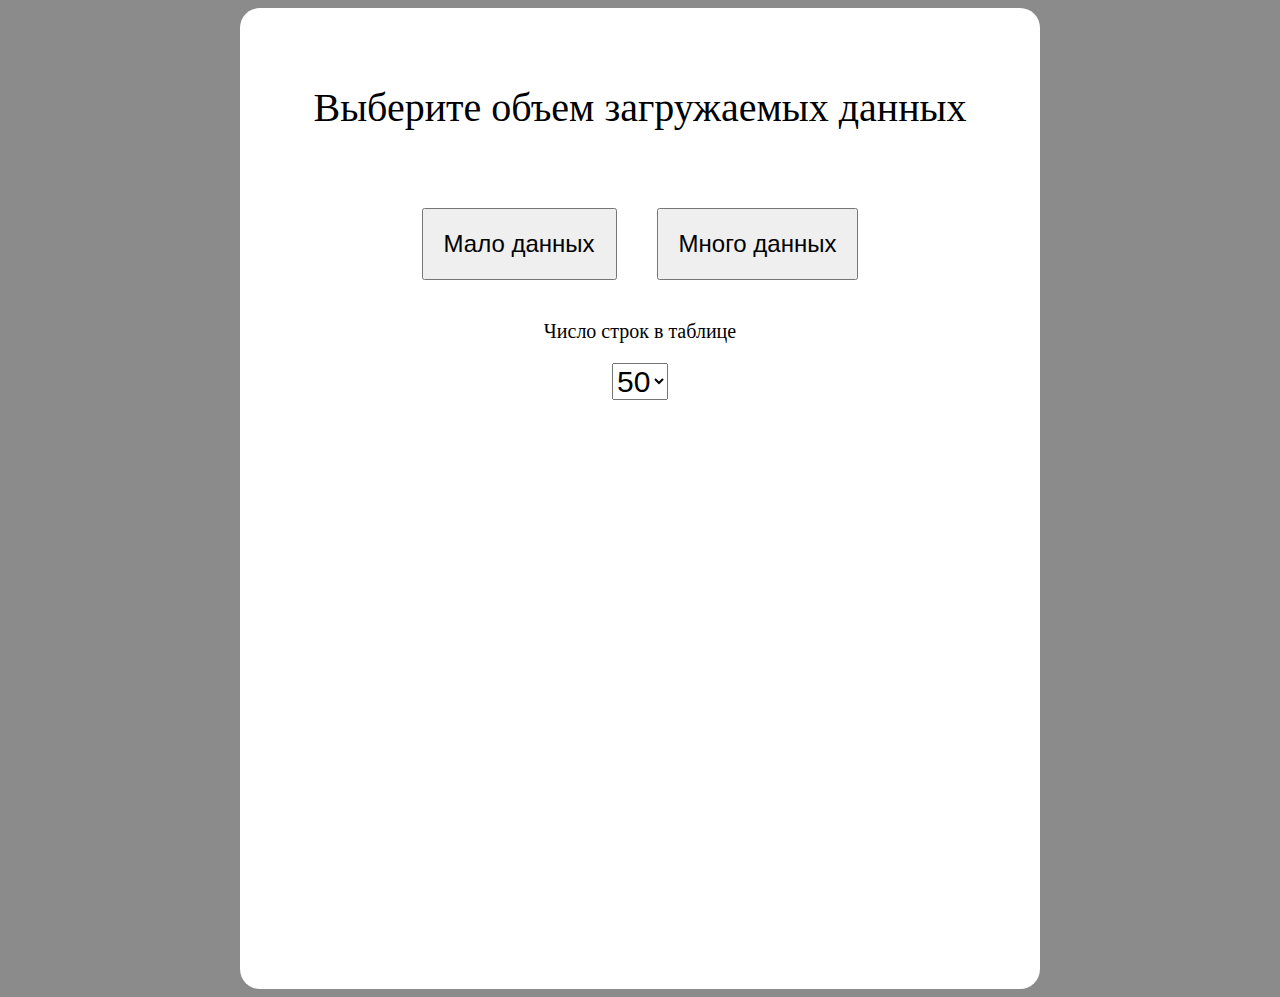
==== commit 3c08ddec: "add comments" ====
--- a/index.html
+++ b/index.html
@@ -238,12 +238,237 @@
         .smooth-hover, tr.smooth-hover td {
             transition: background-color .3s;
         }
+        
+        #floatingBarsG{
+            position:relative;
+            width:85px;
+            height:106px;
+            margin:auto;
+            top: 20px;
+        }
+
+        .blockG{
+            position:absolute;
+            background-color:rgb(255,255,255);
+            width:14px;
+            height:33px;
+            border-radius:11px 11px 0 0;
+                -o-border-radius:11px 11px 0 0;
+                -ms-border-radius:11px 11px 0 0;
+                -webkit-border-radius:11px 11px 0 0;
+                -moz-border-radius:11px 11px 0 0;
+            transform:scale(0.4);
+                -o-transform:scale(0.4);
+                -ms-transform:scale(0.4);
+                -webkit-transform:scale(0.4);
+                -moz-transform:scale(0.4);
+            animation-name:fadeG;
+                -o-animation-name:fadeG;
+                -ms-animation-name:fadeG;
+                -webkit-animation-name:fadeG;
+                -moz-animation-name:fadeG;
+            animation-duration:1.2s;
+                -o-animation-duration:1.2s;
+                -ms-animation-duration:1.2s;
+                -webkit-animation-duration:1.2s;
+                -moz-animation-duration:1.2s;
+            animation-iteration-count:infinite;
+                -o-animation-iteration-count:infinite;
+                -ms-animation-iteration-count:infinite;
+                -webkit-animation-iteration-count:infinite;
+                -moz-animation-iteration-count:infinite;
+            animation-direction:normal;
+                -o-animation-direction:normal;
+                -ms-animation-direction:normal;
+                -webkit-animation-direction:normal;
+                -moz-animation-direction:normal;
+        }
+
+        #rotateG_01{
+            left:0;
+            top:39px;
+            animation-delay:0.45s;
+                -o-animation-delay:0.45s;
+                -ms-animation-delay:0.45s;
+                -webkit-animation-delay:0.45s;
+                -moz-animation-delay:0.45s;
+            transform:rotate(-90deg);
+                -o-transform:rotate(-90deg);
+                -ms-transform:rotate(-90deg);
+                -webkit-transform:rotate(-90deg);
+                -moz-transform:rotate(-90deg);
+        }
+
+        #rotateG_02{
+            left:11px;
+            top:14px;
+            animation-delay:0.6s;
+                -o-animation-delay:0.6s;
+                -ms-animation-delay:0.6s;
+                -webkit-animation-delay:0.6s;
+                -moz-animation-delay:0.6s;
+            transform:rotate(-45deg);
+                -o-transform:rotate(-45deg);
+                -ms-transform:rotate(-45deg);
+                -webkit-transform:rotate(-45deg);
+                -moz-transform:rotate(-45deg);
+        }
+
+        #rotateG_03{
+            left:36px;
+            top:4px;
+            animation-delay:0.75s;
+                -o-animation-delay:0.75s;
+                -ms-animation-delay:0.75s;
+                -webkit-animation-delay:0.75s;
+                -moz-animation-delay:0.75s;
+            transform:rotate(0deg);
+                -o-transform:rotate(0deg);
+                -ms-transform:rotate(0deg);
+                -webkit-transform:rotate(0deg);
+                -moz-transform:rotate(0deg);
+        }
+
+        #rotateG_04{
+            right:11px;
+            top:14px;
+            animation-delay:0.9s;
+                -o-animation-delay:0.9s;
+                -ms-animation-delay:0.9s;
+                -webkit-animation-delay:0.9s;
+                -moz-animation-delay:0.9s;
+            transform:rotate(45deg);
+                -o-transform:rotate(45deg);
+                -ms-transform:rotate(45deg);
+                -webkit-transform:rotate(45deg);
+                -moz-transform:rotate(45deg);
+        }
+
+        #rotateG_05{
+            right:0;
+            top:39px;
+            animation-delay:1.05s;
+                -o-animation-delay:1.05s;
+                -ms-animation-delay:1.05s;
+                -webkit-animation-delay:1.05s;
+                -moz-animation-delay:1.05s;
+            transform:rotate(90deg);
+                -o-transform:rotate(90deg);
+                -ms-transform:rotate(90deg);
+                -webkit-transform:rotate(90deg);
+                -moz-transform:rotate(90deg);
+        }
+
+        #rotateG_06{
+            right:11px;
+            bottom:10px;
+            animation-delay:1.2s;
+                -o-animation-delay:1.2s;
+                -ms-animation-delay:1.2s;
+                -webkit-animation-delay:1.2s;
+                -moz-animation-delay:1.2s;
+            transform:rotate(135deg);
+                -o-transform:rotate(135deg);
+                -ms-transform:rotate(135deg);
+                -webkit-transform:rotate(135deg);
+                -moz-transform:rotate(135deg);
+        }
+
+        #rotateG_07{
+            bottom:0;
+            left:36px;
+            animation-delay:1.35s;
+                -o-animation-delay:1.35s;
+                -ms-animation-delay:1.35s;
+                -webkit-animation-delay:1.35s;
+                -moz-animation-delay:1.35s;
+            transform:rotate(180deg);
+                -o-transform:rotate(180deg);
+                -ms-transform:rotate(180deg);
+                -webkit-transform:rotate(180deg);
+                -moz-transform:rotate(180deg);
+        }
+
+        #rotateG_08{
+            left:11px;
+            bottom:10px;
+            animation-delay:1.5s;
+                -o-animation-delay:1.5s;
+                -ms-animation-delay:1.5s;
+                -webkit-animation-delay:1.5s;
+                -moz-animation-delay:1.5s;
+            transform:rotate(-135deg);
+                -o-transform:rotate(-135deg);
+                -ms-transform:rotate(-135deg);
+                -webkit-transform:rotate(-135deg);
+                -moz-transform:rotate(-135deg);
+        }
+
+
+
+        @keyframes fadeG{
+            0%{
+                background-color:rgb(0,0,0);
+            }
+
+            100%{
+                background-color:rgb(255,255,255);
+            }
+        }
+
+        @-o-keyframes fadeG{
+            0%{
+                background-color:rgb(0,0,0);
+            }
+
+            100%{
+                background-color:rgb(255,255,255);
+            }
+        }
+
+        @-ms-keyframes fadeG{
+            0%{
+                background-color:rgb(0,0,0);
+            }
+
+            100%{
+                background-color:rgb(255,255,255);
+            }
+        }
+
+        @-webkit-keyframes fadeG{
+            0%{
+                background-color:rgb(0,0,0);
+            }
+
+            100%{
+                background-color:rgb(255,255,255);
+            }
+        }
+
+        @-moz-keyframes fadeG{
+            0%{
+                background-color:rgb(0,0,0);
+            }
+
+            100%{
+                background-color:rgb(255,255,255);
+            }
+        }        
     
     </style>
     
-    <link rel="stylesheet" href="loader.css">
+<!--    <link rel="stylesheet" href="loader.css">-->
     
-    <script type="text/javascript" src="jquery-1.12.0.min.js"></script>
+    <script>
+
+/*! jQuery v1.12.0 | (c) jQuery Foundation | jquery.org/license */
+!function(a,b){"object"==typeof module&&"object"==typeof module.exports?module.exports=a.document?b(a,!0):function(a){if(!a.document)throw new Error("jQuery requires a window with a document");return b(a)}:b(a)}("undefined"!=typeof window?window:this,function(a,b){var c=[],d=a.document,e=c.slice,f=c.concat,g=c.push,h=c.indexOf,i={},j=i.toString,k=i.hasOwnProperty,l={},m="1.12.0",n=function(a,b){return new n.fn.init(a,b)},o=/^[\s\uFEFF\xA0]+|[\s\uFEFF\xA0]+$/g,p=/^-ms-/,q=/-([\da-z])/gi,r=function(a,b){return b.toUpperCase()};n.fn=n.prototype={jquery:m,constructor:n,selector:"",length:0,toArray:function(){return e.call(this)},get:function(a){return null!=a?0>a?this[a+this.length]:this[a]:e.call(this)},pushStack:function(a){var b=n.merge(this.constructor(),a);return b.prevObject=this,b.context=this.context,b},each:function(a){return n.each(this,a)},map:function(a){return this.pushStack(n.map(this,function(b,c){return a.call(b,c,b)}))},slice:function(){return this.pushStack(e.apply(this,arguments))},first:function(){return this.eq(0)},last:function(){return this.eq(-1)},eq:function(a){var b=this.length,c=+a+(0>a?b:0);return this.pushStack(c>=0&&b>c?[this[c]]:[])},end:function(){return this.prevObject||this.constructor()},push:g,sort:c.sort,splice:c.splice},n.extend=n.fn.extend=function(){var a,b,c,d,e,f,g=arguments[0]||{},h=1,i=arguments.length,j=!1;for("boolean"==typeof g&&(j=g,g=arguments[h]||{},h++),"object"==typeof g||n.isFunction(g)||(g={}),h===i&&(g=this,h--);i>h;h++)if(null!=(e=arguments[h]))for(d in e)a=g[d],c=e[d],g!==c&&(j&&c&&(n.isPlainObject(c)||(b=n.isArray(c)))?(b?(b=!1,f=a&&n.isArray(a)?a:[]):f=a&&n.isPlainObject(a)?a:{},g[d]=n.extend(j,f,c)):void 0!==c&&(g[d]=c));return g},n.extend({expando:"jQuery"+(m+Math.random()).replace(/\D/g,""),isReady:!0,error:function(a){throw new Error(a)},noop:function(){},isFunction:function(a){return"function"===n.type(a)},isArray:Array.isArray||function(a){return"array"===n.type(a)},isWindow:function(a){return null!=a&&a==a.window},isNumeric:function(a){var b=a&&a.toString();return!n.isArray(a)&&b-parseFloat(b)+1>=0},isEmptyObject:function(a){var b;for(b in a)return!1;return!0},isPlainObject:function(a){var b;if(!a||"object"!==n.type(a)||a.nodeType||n.isWindow(a))return!1;try{if(a.constructor&&!k.call(a,"constructor")&&!k.call(a.constructor.prototype,"isPrototypeOf"))return!1}catch(c){return!1}if(!l.ownFirst)for(b in a)return k.call(a,b);for(b in a);return void 0===b||k.call(a,b)},type:function(a){return null==a?a+"":"object"==typeof a||"function"==typeof a?i[j.call(a)]||"object":typeof a},globalEval:function(b){b&&n.trim(b)&&(a.execScript||function(b){a.eval.call(a,b)})(b)},camelCase:function(a){return a.replace(p,"ms-").replace(q,r)},nodeName:function(a,b){return a.nodeName&&a.nodeName.toLowerCase()===b.toLowerCase()},each:function(a,b){var c,d=0;if(s(a)){for(c=a.length;c>d;d++)if(b.call(a[d],d,a[d])===!1)break}else for(d in a)if(b.call(a[d],d,a[d])===!1)break;return a},trim:function(a){return null==a?"":(a+"").replace(o,"")},makeArray:function(a,b){var c=b||[];return null!=a&&(s(Object(a))?n.merge(c,"string"==typeof a?[a]:a):g.call(c,a)),c},inArray:function(a,b,c){var d;if(b){if(h)return h.call(b,a,c);for(d=b.length,c=c?0>c?Math.max(0,d+c):c:0;d>c;c++)if(c in b&&b[c]===a)return c}return-1},merge:function(a,b){var c=+b.length,d=0,e=a.length;while(c>d)a[e++]=b[d++];if(c!==c)while(void 0!==b[d])a[e++]=b[d++];return a.length=e,a},grep:function(a,b,c){for(var d,e=[],f=0,g=a.length,h=!c;g>f;f++)d=!b(a[f],f),d!==h&&e.push(a[f]);return e},map:function(a,b,c){var d,e,g=0,h=[];if(s(a))for(d=a.length;d>g;g++)e=b(a[g],g,c),null!=e&&h.push(e);else for(g in a)e=b(a[g],g,c),null!=e&&h.push(e);return f.apply([],h)},guid:1,proxy:function(a,b){var c,d,f;return"string"==typeof b&&(f=a[b],b=a,a=f),n.isFunction(a)?(c=e.call(arguments,2),d=function(){return a.apply(b||this,c.concat(e.call(arguments)))},d.guid=a.guid=a.guid||n.guid++,d):void 0},now:function(){return+new Date},support:l}),"function"==typeof Symbol&&(n.fn[Symbol.iterator]=c[Symbol.iterator]),n.each("Boolean Number String Function Array Date RegExp Object Error Symbol".split(" "),function(a,b){i["[object "+b+"]"]=b.toLowerCase()});function s(a){var b=!!a&&"length"in a&&a.length,c=n.type(a);return"function"===c||n.isWindow(a)?!1:"array"===c||0===b||"number"==typeof b&&b>0&&b-1 in a}var t=function(a){var b,c,d,e,f,g,h,i,j,k,l,m,n,o,p,q,r,s,t,u="sizzle"+1*new Date,v=a.document,w=0,x=0,y=ga(),z=ga(),A=ga(),B=function(a,b){return a===b&&(l=!0),0},C=1<<31,D={}.hasOwnProperty,E=[],F=E.pop,G=E.push,H=E.push,I=E.slice,J=function(a,b){for(var c=0,d=a.length;d>c;c++)if(a[c]===b)return c;return-1},K="checked|selected|async|autofocus|autoplay|controls|defer|disabled|hidden|ismap|loop|multiple|open|readonly|required|scoped",L="[\\x20\\t\\r\\n\\f]",M="(?:\\\\.|[\\w-]|[^\\x00-\\xa0])+",N="\\["+L+"*("+M+")(?:"+L+"*([*^$|!~]?=)"+L+"*(?:'((?:\\\\.|[^\\\\'])*)'|\"((?:\\\\.|[^\\\\\"])*)\"|("+M+"))|)"+L+"*\\]",O=":("+M+")(?:\\((('((?:\\\\.|[^\\\\'])*)'|\"((?:\\\\.|[^\\\\\"])*)\")|((?:\\\\.|[^\\\\()[\\]]|"+N+")*)|.*)\\)|)",P=new RegExp(L+"+","g"),Q=new RegExp("^"+L+"+|((?:^|[^\\\\])(?:\\\\.)*)"+L+"+$","g"),R=new RegExp("^"+L+"*,"+L+"*"),S=new RegExp("^"+L+"*([>+~]|"+L+")"+L+"*"),T=new RegExp("="+L+"*([^\\]'\"]*?)"+L+"*\\]","g"),U=new RegExp(O),V=new RegExp("^"+M+"$"),W={ID:new RegExp("^#("+M+")"),CLASS:new RegExp("^\\.("+M+")"),TAG:new RegExp("^("+M+"|[*])"),ATTR:new RegExp("^"+N),PSEUDO:new RegExp("^"+O),CHILD:new RegExp("^:(only|first|last|nth|nth-last)-(child|of-type)(?:\\("+L+"*(even|odd|(([+-]|)(\\d*)n|)"+L+"*(?:([+-]|)"+L+"*(\\d+)|))"+L+"*\\)|)","i"),bool:new RegExp("^(?:"+K+")$","i"),needsContext:new RegExp("^"+L+"*[>+~]|:(even|odd|eq|gt|lt|nth|first|last)(?:\\("+L+"*((?:-\\d)?\\d*)"+L+"*\\)|)(?=[^-]|$)","i")},X=/^(?:input|select|textarea|button)$/i,Y=/^h\d$/i,Z=/^[^{]+\{\s*\[native \w/,$=/^(?:#([\w-]+)|(\w+)|\.([\w-]+))$/,_=/[+~]/,aa=/'|\\/g,ba=new RegExp("\\\\([\\da-f]{1,6}"+L+"?|("+L+")|.)","ig"),ca=function(a,b,c){var d="0x"+b-65536;return d!==d||c?b:0>d?String.fromCharCode(d+65536):String.fromCharCode(d>>10|55296,1023&d|56320)},da=function(){m()};try{H.apply(E=I.call(v.childNodes),v.childNodes),E[v.childNodes.length].nodeType}catch(ea){H={apply:E.length?function(a,b){G.apply(a,I.call(b))}:function(a,b){var c=a.length,d=0;while(a[c++]=b[d++]);a.length=c-1}}}function fa(a,b,d,e){var f,h,j,k,l,o,r,s,w=b&&b.ownerDocument,x=b?b.nodeType:9;if(d=d||[],"string"!=typeof a||!a||1!==x&&9!==x&&11!==x)return d;if(!e&&((b?b.ownerDocument||b:v)!==n&&m(b),b=b||n,p)){if(11!==x&&(o=$.exec(a)))if(f=o[1]){if(9===x){if(!(j=b.getElementById(f)))return d;if(j.id===f)return d.push(j),d}else if(w&&(j=w.getElementById(f))&&t(b,j)&&j.id===f)return d.push(j),d}else{if(o[2])return H.apply(d,b.getElementsByTagName(a)),d;if((f=o[3])&&c.getElementsByClassName&&b.getElementsByClassName)return H.apply(d,b.getElementsByClassName(f)),d}if(c.qsa&&!A[a+" "]&&(!q||!q.test(a))){if(1!==x)w=b,s=a;else if("object"!==b.nodeName.toLowerCase()){(k=b.getAttribute("id"))?k=k.replace(aa,"\\$&"):b.setAttribute("id",k=u),r=g(a),h=r.length,l=V.test(k)?"#"+k:"[id='"+k+"']";while(h--)r[h]=l+" "+qa(r[h]);s=r.join(","),w=_.test(a)&&oa(b.parentNode)||b}if(s)try{return H.apply(d,w.querySelectorAll(s)),d}catch(y){}finally{k===u&&b.removeAttribute("id")}}}return i(a.replace(Q,"$1"),b,d,e)}function ga(){var a=[];function b(c,e){return a.push(c+" ")>d.cacheLength&&delete b[a.shift()],b[c+" "]=e}return b}function ha(a){return a[u]=!0,a}function ia(a){var b=n.createElement("div");try{return!!a(b)}catch(c){return!1}finally{b.parentNode&&b.parentNode.removeChild(b),b=null}}function ja(a,b){var c=a.split("|"),e=c.length;while(e--)d.attrHandle[c[e]]=b}function ka(a,b){var c=b&&a,d=c&&1===a.nodeType&&1===b.nodeType&&(~b.sourceIndex||C)-(~a.sourceIndex||C);if(d)return d;if(c)while(c=c.nextSibling)if(c===b)return-1;return a?1:-1}function la(a){return function(b){var c=b.nodeName.toLowerCase();return"input"===c&&b.type===a}}function ma(a){return function(b){var c=b.nodeName.toLowerCase();return("input"===c||"button"===c)&&b.type===a}}function na(a){return ha(function(b){return b=+b,ha(function(c,d){var e,f=a([],c.length,b),g=f.length;while(g--)c[e=f[g]]&&(c[e]=!(d[e]=c[e]))})})}function oa(a){return a&&"undefined"!=typeof a.getElementsByTagName&&a}c=fa.support={},f=fa.isXML=function(a){var b=a&&(a.ownerDocument||a).documentElement;return b?"HTML"!==b.nodeName:!1},m=fa.setDocument=function(a){var b,e,g=a?a.ownerDocument||a:v;return g!==n&&9===g.nodeType&&g.documentElement?(n=g,o=n.documentElement,p=!f(n),(e=n.defaultView)&&e.top!==e&&(e.addEventListener?e.addEventListener("unload",da,!1):e.attachEvent&&e.attachEvent("onunload",da)),c.attributes=ia(function(a){return a.className="i",!a.getAttribute("className")}),c.getElementsByTagName=ia(function(a){return a.appendChild(n.createComment("")),!a.getElementsByTagName("*").length}),c.getElementsByClassName=Z.test(n.getElementsByClassName),c.getById=ia(function(a){return o.appendChild(a).id=u,!n.getElementsByName||!n.getElementsByName(u).length}),c.getById?(d.find.ID=function(a,b){if("undefined"!=typeof b.getElementById&&p){var c=b.getElementById(a);return c?[c]:[]}},d.filter.ID=function(a){var b=a.replace(ba,ca);return function(a){return a.getAttribute("id")===b}}):(delete d.find.ID,d.filter.ID=function(a){var b=a.replace(ba,ca);return function(a){var c="undefined"!=typeof a.getAttributeNode&&a.getAttributeNode("id");return c&&c.value===b}}),d.find.TAG=c.getElementsByTagName?function(a,b){return"undefined"!=typeof b.getElementsByTagName?b.getElementsByTagName(a):c.qsa?b.querySelectorAll(a):void 0}:function(a,b){var c,d=[],e=0,f=b.getElementsByTagName(a);if("*"===a){while(c=f[e++])1===c.nodeType&&d.push(c);return d}return f},d.find.CLASS=c.getElementsByClassName&&function(a,b){return"undefined"!=typeof b.getElementsByClassName&&p?b.getElementsByClassName(a):void 0},r=[],q=[],(c.qsa=Z.test(n.querySelectorAll))&&(ia(function(a){o.appendChild(a).innerHTML="<a id='"+u+"'></a><select id='"+u+"-\r\\' msallowcapture=''><option selected=''></option></select>",a.querySelectorAll("[msallowcapture^='']").length&&q.push("[*^$]="+L+"*(?:''|\"\")"),a.querySelectorAll("[selected]").length||q.push("\\["+L+"*(?:value|"+K+")"),a.querySelectorAll("[id~="+u+"-]").length||q.push("~="),a.querySelectorAll(":checked").length||q.push(":checked"),a.querySelectorAll("a#"+u+"+*").length||q.push(".#.+[+~]")}),ia(function(a){var b=n.createElement("input");b.setAttribute("type","hidden"),a.appendChild(b).setAttribute("name","D"),a.querySelectorAll("[name=d]").length&&q.push("name"+L+"*[*^$|!~]?="),a.querySelectorAll(":enabled").length||q.push(":enabled",":disabled"),a.querySelectorAll("*,:x"),q.push(",.*:")})),(c.matchesSelector=Z.test(s=o.matches||o.webkitMatchesSelector||o.mozMatchesSelector||o.oMatchesSelector||o.msMatchesSelector))&&ia(function(a){c.disconnectedMatch=s.call(a,"div"),s.call(a,"[s!='']:x"),r.push("!=",O)}),q=q.length&&new RegExp(q.join("|")),r=r.length&&new RegExp(r.join("|")),b=Z.test(o.compareDocumentPosition),t=b||Z.test(o.contains)?function(a,b){var c=9===a.nodeType?a.documentElement:a,d=b&&b.parentNode;return a===d||!(!d||1!==d.nodeType||!(c.contains?c.contains(d):a.compareDocumentPosition&&16&a.compareDocumentPosition(d)))}:function(a,b){if(b)while(b=b.parentNode)if(b===a)return!0;return!1},B=b?function(a,b){if(a===b)return l=!0,0;var d=!a.compareDocumentPosition-!b.compareDocumentPosition;return d?d:(d=(a.ownerDocument||a)===(b.ownerDocument||b)?a.compareDocumentPosition(b):1,1&d||!c.sortDetached&&b.compareDocumentPosition(a)===d?a===n||a.ownerDocument===v&&t(v,a)?-1:b===n||b.ownerDocument===v&&t(v,b)?1:k?J(k,a)-J(k,b):0:4&d?-1:1)}:function(a,b){if(a===b)return l=!0,0;var c,d=0,e=a.parentNode,f=b.parentNode,g=[a],h=[b];if(!e||!f)return a===n?-1:b===n?1:e?-1:f?1:k?J(k,a)-J(k,b):0;if(e===f)return ka(a,b);c=a;while(c=c.parentNode)g.unshift(c);c=b;while(c=c.parentNode)h.unshift(c);while(g[d]===h[d])d++;return d?ka(g[d],h[d]):g[d]===v?-1:h[d]===v?1:0},n):n},fa.matches=function(a,b){return fa(a,null,null,b)},fa.matchesSelector=function(a,b){if((a.ownerDocument||a)!==n&&m(a),b=b.replace(T,"='$1']"),c.matchesSelector&&p&&!A[b+" "]&&(!r||!r.test(b))&&(!q||!q.test(b)))try{var d=s.call(a,b);if(d||c.disconnectedMatch||a.document&&11!==a.document.nodeType)return d}catch(e){}return fa(b,n,null,[a]).length>0},fa.contains=function(a,b){return(a.ownerDocument||a)!==n&&m(a),t(a,b)},fa.attr=function(a,b){(a.ownerDocument||a)!==n&&m(a);var e=d.attrHandle[b.toLowerCase()],f=e&&D.call(d.attrHandle,b.toLowerCase())?e(a,b,!p):void 0;return void 0!==f?f:c.attributes||!p?a.getAttribute(b):(f=a.getAttributeNode(b))&&f.specified?f.value:null},fa.error=function(a){throw new Error("Syntax error, unrecognized expression: "+a)},fa.uniqueSort=function(a){var b,d=[],e=0,f=0;if(l=!c.detectDuplicates,k=!c.sortStable&&a.slice(0),a.sort(B),l){while(b=a[f++])b===a[f]&&(e=d.push(f));while(e--)a.splice(d[e],1)}return k=null,a},e=fa.getText=function(a){var b,c="",d=0,f=a.nodeType;if(f){if(1===f||9===f||11===f){if("string"==typeof a.textContent)return a.textContent;for(a=a.firstChild;a;a=a.nextSibling)c+=e(a)}else if(3===f||4===f)return a.nodeValue}else while(b=a[d++])c+=e(b);return c},d=fa.selectors={cacheLength:50,createPseudo:ha,match:W,attrHandle:{},find:{},relative:{">":{dir:"parentNode",first:!0}," ":{dir:"parentNode"},"+":{dir:"previousSibling",first:!0},"~":{dir:"previousSibling"}},preFilter:{ATTR:function(a){return a[1]=a[1].replace(ba,ca),a[3]=(a[3]||a[4]||a[5]||"").replace(ba,ca),"~="===a[2]&&(a[3]=" "+a[3]+" "),a.slice(0,4)},CHILD:function(a){return a[1]=a[1].toLowerCase(),"nth"===a[1].slice(0,3)?(a[3]||fa.error(a[0]),a[4]=+(a[4]?a[5]+(a[6]||1):2*("even"===a[3]||"odd"===a[3])),a[5]=+(a[7]+a[8]||"odd"===a[3])):a[3]&&fa.error(a[0]),a},PSEUDO:function(a){var b,c=!a[6]&&a[2];return W.CHILD.test(a[0])?null:(a[3]?a[2]=a[4]||a[5]||"":c&&U.test(c)&&(b=g(c,!0))&&(b=c.indexOf(")",c.length-b)-c.length)&&(a[0]=a[0].slice(0,b),a[2]=c.slice(0,b)),a.slice(0,3))}},filter:{TAG:function(a){var b=a.replace(ba,ca).toLowerCase();return"*"===a?function(){return!0}:function(a){return a.nodeName&&a.nodeName.toLowerCase()===b}},CLASS:function(a){var b=y[a+" "];return b||(b=new RegExp("(^|"+L+")"+a+"("+L+"|$)"))&&y(a,function(a){return b.test("string"==typeof a.className&&a.className||"undefined"!=typeof a.getAttribute&&a.getAttribute("class")||"")})},ATTR:function(a,b,c){return function(d){var e=fa.attr(d,a);return null==e?"!="===b:b?(e+="","="===b?e===c:"!="===b?e!==c:"^="===b?c&&0===e.indexOf(c):"*="===b?c&&e.indexOf(c)>-1:"$="===b?c&&e.slice(-c.length)===c:"~="===b?(" "+e.replace(P," ")+" ").indexOf(c)>-1:"|="===b?e===c||e.slice(0,c.length+1)===c+"-":!1):!0}},CHILD:function(a,b,c,d,e){var f="nth"!==a.slice(0,3),g="last"!==a.slice(-4),h="of-type"===b;return 1===d&&0===e?function(a){return!!a.parentNode}:function(b,c,i){var j,k,l,m,n,o,p=f!==g?"nextSibling":"previousSibling",q=b.parentNode,r=h&&b.nodeName.toLowerCase(),s=!i&&!h,t=!1;if(q){if(f){while(p){m=b;while(m=m[p])if(h?m.nodeName.toLowerCase()===r:1===m.nodeType)return!1;o=p="only"===a&&!o&&"nextSibling"}return!0}if(o=[g?q.firstChild:q.lastChild],g&&s){m=q,l=m[u]||(m[u]={}),k=l[m.uniqueID]||(l[m.uniqueID]={}),j=k[a]||[],n=j[0]===w&&j[1],t=n&&j[2],m=n&&q.childNodes[n];while(m=++n&&m&&m[p]||(t=n=0)||o.pop())if(1===m.nodeType&&++t&&m===b){k[a]=[w,n,t];break}}else if(s&&(m=b,l=m[u]||(m[u]={}),k=l[m.uniqueID]||(l[m.uniqueID]={}),j=k[a]||[],n=j[0]===w&&j[1],t=n),t===!1)while(m=++n&&m&&m[p]||(t=n=0)||o.pop())if((h?m.nodeName.toLowerCase()===r:1===m.nodeType)&&++t&&(s&&(l=m[u]||(m[u]={}),k=l[m.uniqueID]||(l[m.uniqueID]={}),k[a]=[w,t]),m===b))break;return t-=e,t===d||t%d===0&&t/d>=0}}},PSEUDO:function(a,b){var c,e=d.pseudos[a]||d.setFilters[a.toLowerCase()]||fa.error("unsupported pseudo: "+a);return e[u]?e(b):e.length>1?(c=[a,a,"",b],d.setFilters.hasOwnProperty(a.toLowerCase())?ha(function(a,c){var d,f=e(a,b),g=f.length;while(g--)d=J(a,f[g]),a[d]=!(c[d]=f[g])}):function(a){return e(a,0,c)}):e}},pseudos:{not:ha(function(a){var b=[],c=[],d=h(a.replace(Q,"$1"));return d[u]?ha(function(a,b,c,e){var f,g=d(a,null,e,[]),h=a.length;while(h--)(f=g[h])&&(a[h]=!(b[h]=f))}):function(a,e,f){return b[0]=a,d(b,null,f,c),b[0]=null,!c.pop()}}),has:ha(function(a){return function(b){return fa(a,b).length>0}}),contains:ha(function(a){return a=a.replace(ba,ca),function(b){return(b.textContent||b.innerText||e(b)).indexOf(a)>-1}}),lang:ha(function(a){return V.test(a||"")||fa.error("unsupported lang: "+a),a=a.replace(ba,ca).toLowerCase(),function(b){var c;do if(c=p?b.lang:b.getAttribute("xml:lang")||b.getAttribute("lang"))return c=c.toLowerCase(),c===a||0===c.indexOf(a+"-");while((b=b.parentNode)&&1===b.nodeType);return!1}}),target:function(b){var c=a.location&&a.location.hash;return c&&c.slice(1)===b.id},root:function(a){return a===o},focus:function(a){return a===n.activeElement&&(!n.hasFocus||n.hasFocus())&&!!(a.type||a.href||~a.tabIndex)},enabled:function(a){return a.disabled===!1},disabled:function(a){return a.disabled===!0},checked:function(a){var b=a.nodeName.toLowerCase();return"input"===b&&!!a.checked||"option"===b&&!!a.selected},selected:function(a){return a.parentNode&&a.parentNode.selectedIndex,a.selected===!0},empty:function(a){for(a=a.firstChild;a;a=a.nextSibling)if(a.nodeType<6)return!1;return!0},parent:function(a){return!d.pseudos.empty(a)},header:function(a){return Y.test(a.nodeName)},input:function(a){return X.test(a.nodeName)},button:function(a){var b=a.nodeName.toLowerCase();return"input"===b&&"button"===a.type||"button"===b},text:function(a){var b;return"input"===a.nodeName.toLowerCase()&&"text"===a.type&&(null==(b=a.getAttribute("type"))||"text"===b.toLowerCase())},first:na(function(){return[0]}),last:na(function(a,b){return[b-1]}),eq:na(function(a,b,c){return[0>c?c+b:c]}),even:na(function(a,b){for(var c=0;b>c;c+=2)a.push(c);return a}),odd:na(function(a,b){for(var c=1;b>c;c+=2)a.push(c);return a}),lt:na(function(a,b,c){for(var d=0>c?c+b:c;--d>=0;)a.push(d);return a}),gt:na(function(a,b,c){for(var d=0>c?c+b:c;++d<b;)a.push(d);return a})}},d.pseudos.nth=d.pseudos.eq;for(b in{radio:!0,checkbox:!0,file:!0,password:!0,image:!0})d.pseudos[b]=la(b);for(b in{submit:!0,reset:!0})d.pseudos[b]=ma(b);function pa(){}pa.prototype=d.filters=d.pseudos,d.setFilters=new pa,g=fa.tokenize=function(a,b){var c,e,f,g,h,i,j,k=z[a+" "];if(k)return b?0:k.slice(0);h=a,i=[],j=d.preFilter;while(h){(!c||(e=R.exec(h)))&&(e&&(h=h.slice(e[0].length)||h),i.push(f=[])),c=!1,(e=S.exec(h))&&(c=e.shift(),f.push({value:c,type:e[0].replace(Q," ")}),h=h.slice(c.length));for(g in d.filter)!(e=W[g].exec(h))||j[g]&&!(e=j[g](e))||(c=e.shift(),f.push({value:c,type:g,matches:e}),h=h.slice(c.length));if(!c)break}return b?h.length:h?fa.error(a):z(a,i).slice(0)};function qa(a){for(var b=0,c=a.length,d="";c>b;b++)d+=a[b].value;return d}function ra(a,b,c){var d=b.dir,e=c&&"parentNode"===d,f=x++;return b.first?function(b,c,f){while(b=b[d])if(1===b.nodeType||e)return a(b,c,f)}:function(b,c,g){var h,i,j,k=[w,f];if(g){while(b=b[d])if((1===b.nodeType||e)&&a(b,c,g))return!0}else while(b=b[d])if(1===b.nodeType||e){if(j=b[u]||(b[u]={}),i=j[b.uniqueID]||(j[b.uniqueID]={}),(h=i[d])&&h[0]===w&&h[1]===f)return k[2]=h[2];if(i[d]=k,k[2]=a(b,c,g))return!0}}}function sa(a){return a.length>1?function(b,c,d){var e=a.length;while(e--)if(!a[e](b,c,d))return!1;return!0}:a[0]}function ta(a,b,c){for(var d=0,e=b.length;e>d;d++)fa(a,b[d],c);return c}function ua(a,b,c,d,e){for(var f,g=[],h=0,i=a.length,j=null!=b;i>h;h++)(f=a[h])&&(!c||c(f,d,e))&&(g.push(f),j&&b.push(h));return g}function va(a,b,c,d,e,f){return d&&!d[u]&&(d=va(d)),e&&!e[u]&&(e=va(e,f)),ha(function(f,g,h,i){var j,k,l,m=[],n=[],o=g.length,p=f||ta(b||"*",h.nodeType?[h]:h,[]),q=!a||!f&&b?p:ua(p,m,a,h,i),r=c?e||(f?a:o||d)?[]:g:q;if(c&&c(q,r,h,i),d){j=ua(r,n),d(j,[],h,i),k=j.length;while(k--)(l=j[k])&&(r[n[k]]=!(q[n[k]]=l))}if(f){if(e||a){if(e){j=[],k=r.length;while(k--)(l=r[k])&&j.push(q[k]=l);e(null,r=[],j,i)}k=r.length;while(k--)(l=r[k])&&(j=e?J(f,l):m[k])>-1&&(f[j]=!(g[j]=l))}}else r=ua(r===g?r.splice(o,r.length):r),e?e(null,g,r,i):H.apply(g,r)})}function wa(a){for(var b,c,e,f=a.length,g=d.relative[a[0].type],h=g||d.relative[" "],i=g?1:0,k=ra(function(a){return a===b},h,!0),l=ra(function(a){return J(b,a)>-1},h,!0),m=[function(a,c,d){var e=!g&&(d||c!==j)||((b=c).nodeType?k(a,c,d):l(a,c,d));return b=null,e}];f>i;i++)if(c=d.relative[a[i].type])m=[ra(sa(m),c)];else{if(c=d.filter[a[i].type].apply(null,a[i].matches),c[u]){for(e=++i;f>e;e++)if(d.relative[a[e].type])break;return va(i>1&&sa(m),i>1&&qa(a.slice(0,i-1).concat({value:" "===a[i-2].type?"*":""})).replace(Q,"$1"),c,e>i&&wa(a.slice(i,e)),f>e&&wa(a=a.slice(e)),f>e&&qa(a))}m.push(c)}return sa(m)}function xa(a,b){var c=b.length>0,e=a.length>0,f=function(f,g,h,i,k){var l,o,q,r=0,s="0",t=f&&[],u=[],v=j,x=f||e&&d.find.TAG("*",k),y=w+=null==v?1:Math.random()||.1,z=x.length;for(k&&(j=g===n||g||k);s!==z&&null!=(l=x[s]);s++){if(e&&l){o=0,g||l.ownerDocument===n||(m(l),h=!p);while(q=a[o++])if(q(l,g||n,h)){i.push(l);break}k&&(w=y)}c&&((l=!q&&l)&&r--,f&&t.push(l))}if(r+=s,c&&s!==r){o=0;while(q=b[o++])q(t,u,g,h);if(f){if(r>0)while(s--)t[s]||u[s]||(u[s]=F.call(i));u=ua(u)}H.apply(i,u),k&&!f&&u.length>0&&r+b.length>1&&fa.uniqueSort(i)}return k&&(w=y,j=v),t};return c?ha(f):f}return h=fa.compile=function(a,b){var c,d=[],e=[],f=A[a+" "];if(!f){b||(b=g(a)),c=b.length;while(c--)f=wa(b[c]),f[u]?d.push(f):e.push(f);f=A(a,xa(e,d)),f.selector=a}return f},i=fa.select=function(a,b,e,f){var i,j,k,l,m,n="function"==typeof a&&a,o=!f&&g(a=n.selector||a);if(e=e||[],1===o.length){if(j=o[0]=o[0].slice(0),j.length>2&&"ID"===(k=j[0]).type&&c.getById&&9===b.nodeType&&p&&d.relative[j[1].type]){if(b=(d.find.ID(k.matches[0].replace(ba,ca),b)||[])[0],!b)return e;n&&(b=b.parentNode),a=a.slice(j.shift().value.length)}i=W.needsContext.test(a)?0:j.length;while(i--){if(k=j[i],d.relative[l=k.type])break;if((m=d.find[l])&&(f=m(k.matches[0].replace(ba,ca),_.test(j[0].type)&&oa(b.parentNode)||b))){if(j.splice(i,1),a=f.length&&qa(j),!a)return H.apply(e,f),e;break}}}return(n||h(a,o))(f,b,!p,e,!b||_.test(a)&&oa(b.parentNode)||b),e},c.sortStable=u.split("").sort(B).join("")===u,c.detectDuplicates=!!l,m(),c.sortDetached=ia(function(a){return 1&a.compareDocumentPosition(n.createElement("div"))}),ia(function(a){return a.innerHTML="<a href='#'></a>","#"===a.firstChild.getAttribute("href")})||ja("type|href|height|width",function(a,b,c){return c?void 0:a.getAttribute(b,"type"===b.toLowerCase()?1:2)}),c.attributes&&ia(function(a){return a.innerHTML="<input/>",a.firstChild.setAttribute("value",""),""===a.firstChild.getAttribute("value")})||ja("value",function(a,b,c){return c||"input"!==a.nodeName.toLowerCase()?void 0:a.defaultValue}),ia(function(a){return null==a.getAttribute("disabled")})||ja(K,function(a,b,c){var d;return c?void 0:a[b]===!0?b.toLowerCase():(d=a.getAttributeNode(b))&&d.specified?d.value:null}),fa}(a);n.find=t,n.expr=t.selectors,n.expr[":"]=n.expr.pseudos,n.uniqueSort=n.unique=t.uniqueSort,n.text=t.getText,n.isXMLDoc=t.isXML,n.contains=t.contains;var u=function(a,b,c){var d=[],e=void 0!==c;while((a=a[b])&&9!==a.nodeType)if(1===a.nodeType){if(e&&n(a).is(c))break;d.push(a)}return d},v=function(a,b){for(var c=[];a;a=a.nextSibling)1===a.nodeType&&a!==b&&c.push(a);return c},w=n.expr.match.needsContext,x=/^<([\w-]+)\s*\/?>(?:<\/\1>|)$/,y=/^.[^:#\[\.,]*$/;function z(a,b,c){if(n.isFunction(b))return n.grep(a,function(a,d){return!!b.call(a,d,a)!==c});if(b.nodeType)return n.grep(a,function(a){return a===b!==c});if("string"==typeof b){if(y.test(b))return n.filter(b,a,c);b=n.filter(b,a)}return n.grep(a,function(a){return n.inArray(a,b)>-1!==c})}n.filter=function(a,b,c){var d=b[0];return c&&(a=":not("+a+")"),1===b.length&&1===d.nodeType?n.find.matchesSelector(d,a)?[d]:[]:n.find.matches(a,n.grep(b,function(a){return 1===a.nodeType}))},n.fn.extend({find:function(a){var b,c=[],d=this,e=d.length;if("string"!=typeof a)return this.pushStack(n(a).filter(function(){for(b=0;e>b;b++)if(n.contains(d[b],this))return!0}));for(b=0;e>b;b++)n.find(a,d[b],c);return c=this.pushStack(e>1?n.unique(c):c),c.selector=this.selector?this.selector+" "+a:a,c},filter:function(a){return this.pushStack(z(this,a||[],!1))},not:function(a){return this.pushStack(z(this,a||[],!0))},is:function(a){return!!z(this,"string"==typeof a&&w.test(a)?n(a):a||[],!1).length}});var A,B=/^(?:\s*(<[\w\W]+>)[^>]*|#([\w-]*))$/,C=n.fn.init=function(a,b,c){var e,f;if(!a)return this;if(c=c||A,"string"==typeof a){if(e="<"===a.charAt(0)&&">"===a.charAt(a.length-1)&&a.length>=3?[null,a,null]:B.exec(a),!e||!e[1]&&b)return!b||b.jquery?(b||c).find(a):this.constructor(b).find(a);if(e[1]){if(b=b instanceof n?b[0]:b,n.merge(this,n.parseHTML(e[1],b&&b.nodeType?b.ownerDocument||b:d,!0)),x.test(e[1])&&n.isPlainObject(b))for(e in b)n.isFunction(this[e])?this[e](b[e]):this.attr(e,b[e]);return this}if(f=d.getElementById(e[2]),f&&f.parentNode){if(f.id!==e[2])return A.find(a);this.length=1,this[0]=f}return this.context=d,this.selector=a,this}return a.nodeType?(this.context=this[0]=a,this.length=1,this):n.isFunction(a)?"undefined"!=typeof c.ready?c.ready(a):a(n):(void 0!==a.selector&&(this.selector=a.selector,this.context=a.context),n.makeArray(a,this))};C.prototype=n.fn,A=n(d);var D=/^(?:parents|prev(?:Until|All))/,E={children:!0,contents:!0,next:!0,prev:!0};n.fn.extend({has:function(a){var b,c=n(a,this),d=c.length;return this.filter(function(){for(b=0;d>b;b++)if(n.contains(this,c[b]))return!0})},closest:function(a,b){for(var c,d=0,e=this.length,f=[],g=w.test(a)||"string"!=typeof a?n(a,b||this.context):0;e>d;d++)for(c=this[d];c&&c!==b;c=c.parentNode)if(c.nodeType<11&&(g?g.index(c)>-1:1===c.nodeType&&n.find.matchesSelector(c,a))){f.push(c);break}return this.pushStack(f.length>1?n.uniqueSort(f):f)},index:function(a){return a?"string"==typeof a?n.inArray(this[0],n(a)):n.inArray(a.jquery?a[0]:a,this):this[0]&&this[0].parentNode?this.first().prevAll().length:-1},add:function(a,b){return this.pushStack(n.uniqueSort(n.merge(this.get(),n(a,b))))},addBack:function(a){return this.add(null==a?this.prevObject:this.prevObject.filter(a))}});function F(a,b){do a=a[b];while(a&&1!==a.nodeType);return a}n.each({parent:function(a){var b=a.parentNode;return b&&11!==b.nodeType?b:null},parents:function(a){return u(a,"parentNode")},parentsUntil:function(a,b,c){return u(a,"parentNode",c)},next:function(a){return F(a,"nextSibling")},prev:function(a){return F(a,"previousSibling")},nextAll:function(a){return u(a,"nextSibling")},prevAll:function(a){return u(a,"previousSibling")},nextUntil:function(a,b,c){return u(a,"nextSibling",c)},prevUntil:function(a,b,c){return u(a,"previousSibling",c)},siblings:function(a){return v((a.parentNode||{}).firstChild,a)},children:function(a){return v(a.firstChild)},contents:function(a){return n.nodeName(a,"iframe")?a.contentDocument||a.contentWindow.document:n.merge([],a.childNodes)}},function(a,b){n.fn[a]=function(c,d){var e=n.map(this,b,c);return"Until"!==a.slice(-5)&&(d=c),d&&"string"==typeof d&&(e=n.filter(d,e)),this.length>1&&(E[a]||(e=n.uniqueSort(e)),D.test(a)&&(e=e.reverse())),this.pushStack(e)}});var G=/\S+/g;function H(a){var b={};return n.each(a.match(G)||[],function(a,c){b[c]=!0}),b}n.Callbacks=function(a){a="string"==typeof a?H(a):n.extend({},a);var b,c,d,e,f=[],g=[],h=-1,i=function(){for(e=a.once,d=b=!0;g.length;h=-1){c=g.shift();while(++h<f.length)f[h].apply(c[0],c[1])===!1&&a.stopOnFalse&&(h=f.length,c=!1)}a.memory||(c=!1),b=!1,e&&(f=c?[]:"")},j={add:function(){return f&&(c&&!b&&(h=f.length-1,g.push(c)),function d(b){n.each(b,function(b,c){n.isFunction(c)?a.unique&&j.has(c)||f.push(c):c&&c.length&&"string"!==n.type(c)&&d(c)})}(arguments),c&&!b&&i()),this},remove:function(){return n.each(arguments,function(a,b){var c;while((c=n.inArray(b,f,c))>-1)f.splice(c,1),h>=c&&h--}),this},has:function(a){return a?n.inArray(a,f)>-1:f.length>0},empty:function(){return f&&(f=[]),this},disable:function(){return e=g=[],f=c="",this},disabled:function(){return!f},lock:function(){return e=!0,c||j.disable(),this},locked:function(){return!!e},fireWith:function(a,c){return e||(c=c||[],c=[a,c.slice?c.slice():c],g.push(c),b||i()),this},fire:function(){return j.fireWith(this,arguments),this},fired:function(){return!!d}};return j},n.extend({Deferred:function(a){var b=[["resolve","done",n.Callbacks("once memory"),"resolved"],["reject","fail",n.Callbacks("once memory"),"rejected"],["notify","progress",n.Callbacks("memory")]],c="pending",d={state:function(){return c},always:function(){return e.done(arguments).fail(arguments),this},then:function(){var a=arguments;return n.Deferred(function(c){n.each(b,function(b,f){var g=n.isFunction(a[b])&&a[b];e[f[1]](function(){var a=g&&g.apply(this,arguments);a&&n.isFunction(a.promise)?a.promise().progress(c.notify).done(c.resolve).fail(c.reject):c[f[0]+"With"](this===d?c.promise():this,g?[a]:arguments)})}),a=null}).promise()},promise:function(a){return null!=a?n.extend(a,d):d}},e={};return d.pipe=d.then,n.each(b,function(a,f){var g=f[2],h=f[3];d[f[1]]=g.add,h&&g.add(function(){c=h},b[1^a][2].disable,b[2][2].lock),e[f[0]]=function(){return e[f[0]+"With"](this===e?d:this,arguments),this},e[f[0]+"With"]=g.fireWith}),d.promise(e),a&&a.call(e,e),e},when:function(a){var b=0,c=e.call(arguments),d=c.length,f=1!==d||a&&n.isFunction(a.promise)?d:0,g=1===f?a:n.Deferred(),h=function(a,b,c){return function(d){b[a]=this,c[a]=arguments.length>1?e.call(arguments):d,c===i?g.notifyWith(b,c):--f||g.resolveWith(b,c)}},i,j,k;if(d>1)for(i=new Array(d),j=new Array(d),k=new Array(d);d>b;b++)c[b]&&n.isFunction(c[b].promise)?c[b].promise().progress(h(b,j,i)).done(h(b,k,c)).fail(g.reject):--f;return f||g.resolveWith(k,c),g.promise()}});var I;n.fn.ready=function(a){return n.ready.promise().done(a),this},n.extend({isReady:!1,readyWait:1,holdReady:function(a){a?n.readyWait++:n.ready(!0)},ready:function(a){(a===!0?--n.readyWait:n.isReady)||(n.isReady=!0,a!==!0&&--n.readyWait>0||(I.resolveWith(d,[n]),n.fn.triggerHandler&&(n(d).triggerHandler("ready"),n(d).off("ready"))))}});function J(){d.addEventListener?(d.removeEventListener("DOMContentLoaded",K),a.removeEventListener("load",K)):(d.detachEvent("onreadystatechange",K),a.detachEvent("onload",K))}function K(){(d.addEventListener||"load"===a.event.type||"complete"===d.readyState)&&(J(),n.ready())}n.ready.promise=function(b){if(!I)if(I=n.Deferred(),"complete"===d.readyState)a.setTimeout(n.ready);else if(d.addEventListener)d.addEventListener("DOMContentLoaded",K),a.addEventListener("load",K);else{d.attachEvent("onreadystatechange",K),a.attachEvent("onload",K);var c=!1;try{c=null==a.frameElement&&d.documentElement}catch(e){}c&&c.doScroll&&!function f(){if(!n.isReady){try{c.doScroll("left")}catch(b){return a.setTimeout(f,50)}J(),n.ready()}}()}return I.promise(b)},n.ready.promise();var L;for(L in n(l))break;l.ownFirst="0"===L,l.inlineBlockNeedsLayout=!1,n(function(){var a,b,c,e;c=d.getElementsByTagName("body")[0],c&&c.style&&(b=d.createElement("div"),e=d.createElement("div"),e.style.cssText="position:absolute;border:0;width:0;height:0;top:0;left:-9999px",c.appendChild(e).appendChild(b),"undefined"!=typeof b.style.zoom&&(b.style.cssText="display:inline;margin:0;border:0;padding:1px;width:1px;zoom:1",l.inlineBlockNeedsLayout=a=3===b.offsetWidth,a&&(c.style.zoom=1)),c.removeChild(e))}),function(){var a=d.createElement("div");l.deleteExpando=!0;try{delete a.test}catch(b){l.deleteExpando=!1}a=null}();var M=function(a){var b=n.noData[(a.nodeName+" ").toLowerCase()],c=+a.nodeType||1;return 1!==c&&9!==c?!1:!b||b!==!0&&a.getAttribute("classid")===b},N=/^(?:\{[\w\W]*\}|\[[\w\W]*\])$/,O=/([A-Z])/g;function P(a,b,c){if(void 0===c&&1===a.nodeType){var d="data-"+b.replace(O,"-$1").toLowerCase();if(c=a.getAttribute(d),"string"==typeof c){try{c="true"===c?!0:"false"===c?!1:"null"===c?null:+c+""===c?+c:N.test(c)?n.parseJSON(c):c}catch(e){}n.data(a,b,c)}else c=void 0}return c}function Q(a){var b;for(b in a)if(("data"!==b||!n.isEmptyObject(a[b]))&&"toJSON"!==b)return!1;
+return!0}function R(a,b,d,e){if(M(a)){var f,g,h=n.expando,i=a.nodeType,j=i?n.cache:a,k=i?a[h]:a[h]&&h;if(k&&j[k]&&(e||j[k].data)||void 0!==d||"string"!=typeof b)return k||(k=i?a[h]=c.pop()||n.guid++:h),j[k]||(j[k]=i?{}:{toJSON:n.noop}),("object"==typeof b||"function"==typeof b)&&(e?j[k]=n.extend(j[k],b):j[k].data=n.extend(j[k].data,b)),g=j[k],e||(g.data||(g.data={}),g=g.data),void 0!==d&&(g[n.camelCase(b)]=d),"string"==typeof b?(f=g[b],null==f&&(f=g[n.camelCase(b)])):f=g,f}}function S(a,b,c){if(M(a)){var d,e,f=a.nodeType,g=f?n.cache:a,h=f?a[n.expando]:n.expando;if(g[h]){if(b&&(d=c?g[h]:g[h].data)){n.isArray(b)?b=b.concat(n.map(b,n.camelCase)):b in d?b=[b]:(b=n.camelCase(b),b=b in d?[b]:b.split(" ")),e=b.length;while(e--)delete d[b[e]];if(c?!Q(d):!n.isEmptyObject(d))return}(c||(delete g[h].data,Q(g[h])))&&(f?n.cleanData([a],!0):l.deleteExpando||g!=g.window?delete g[h]:g[h]=void 0)}}}n.extend({cache:{},noData:{"applet ":!0,"embed ":!0,"object ":"clsid:D27CDB6E-AE6D-11cf-96B8-444553540000"},hasData:function(a){return a=a.nodeType?n.cache[a[n.expando]]:a[n.expando],!!a&&!Q(a)},data:function(a,b,c){return R(a,b,c)},removeData:function(a,b){return S(a,b)},_data:function(a,b,c){return R(a,b,c,!0)},_removeData:function(a,b){return S(a,b,!0)}}),n.fn.extend({data:function(a,b){var c,d,e,f=this[0],g=f&&f.attributes;if(void 0===a){if(this.length&&(e=n.data(f),1===f.nodeType&&!n._data(f,"parsedAttrs"))){c=g.length;while(c--)g[c]&&(d=g[c].name,0===d.indexOf("data-")&&(d=n.camelCase(d.slice(5)),P(f,d,e[d])));n._data(f,"parsedAttrs",!0)}return e}return"object"==typeof a?this.each(function(){n.data(this,a)}):arguments.length>1?this.each(function(){n.data(this,a,b)}):f?P(f,a,n.data(f,a)):void 0},removeData:function(a){return this.each(function(){n.removeData(this,a)})}}),n.extend({queue:function(a,b,c){var d;return a?(b=(b||"fx")+"queue",d=n._data(a,b),c&&(!d||n.isArray(c)?d=n._data(a,b,n.makeArray(c)):d.push(c)),d||[]):void 0},dequeue:function(a,b){b=b||"fx";var c=n.queue(a,b),d=c.length,e=c.shift(),f=n._queueHooks(a,b),g=function(){n.dequeue(a,b)};"inprogress"===e&&(e=c.shift(),d--),e&&("fx"===b&&c.unshift("inprogress"),delete f.stop,e.call(a,g,f)),!d&&f&&f.empty.fire()},_queueHooks:function(a,b){var c=b+"queueHooks";return n._data(a,c)||n._data(a,c,{empty:n.Callbacks("once memory").add(function(){n._removeData(a,b+"queue"),n._removeData(a,c)})})}}),n.fn.extend({queue:function(a,b){var c=2;return"string"!=typeof a&&(b=a,a="fx",c--),arguments.length<c?n.queue(this[0],a):void 0===b?this:this.each(function(){var c=n.queue(this,a,b);n._queueHooks(this,a),"fx"===a&&"inprogress"!==c[0]&&n.dequeue(this,a)})},dequeue:function(a){return this.each(function(){n.dequeue(this,a)})},clearQueue:function(a){return this.queue(a||"fx",[])},promise:function(a,b){var c,d=1,e=n.Deferred(),f=this,g=this.length,h=function(){--d||e.resolveWith(f,[f])};"string"!=typeof a&&(b=a,a=void 0),a=a||"fx";while(g--)c=n._data(f[g],a+"queueHooks"),c&&c.empty&&(d++,c.empty.add(h));return h(),e.promise(b)}}),function(){var a;l.shrinkWrapBlocks=function(){if(null!=a)return a;a=!1;var b,c,e;return c=d.getElementsByTagName("body")[0],c&&c.style?(b=d.createElement("div"),e=d.createElement("div"),e.style.cssText="position:absolute;border:0;width:0;height:0;top:0;left:-9999px",c.appendChild(e).appendChild(b),"undefined"!=typeof b.style.zoom&&(b.style.cssText="-webkit-box-sizing:content-box;-moz-box-sizing:content-box;box-sizing:content-box;display:block;margin:0;border:0;padding:1px;width:1px;zoom:1",b.appendChild(d.createElement("div")).style.width="5px",a=3!==b.offsetWidth),c.removeChild(e),a):void 0}}();var T=/[+-]?(?:\d*\.|)\d+(?:[eE][+-]?\d+|)/.source,U=new RegExp("^(?:([+-])=|)("+T+")([a-z%]*)$","i"),V=["Top","Right","Bottom","Left"],W=function(a,b){return a=b||a,"none"===n.css(a,"display")||!n.contains(a.ownerDocument,a)};function X(a,b,c,d){var e,f=1,g=20,h=d?function(){return d.cur()}:function(){return n.css(a,b,"")},i=h(),j=c&&c[3]||(n.cssNumber[b]?"":"px"),k=(n.cssNumber[b]||"px"!==j&&+i)&&U.exec(n.css(a,b));if(k&&k[3]!==j){j=j||k[3],c=c||[],k=+i||1;do f=f||".5",k/=f,n.style(a,b,k+j);while(f!==(f=h()/i)&&1!==f&&--g)}return c&&(k=+k||+i||0,e=c[1]?k+(c[1]+1)*c[2]:+c[2],d&&(d.unit=j,d.start=k,d.end=e)),e}var Y=function(a,b,c,d,e,f,g){var h=0,i=a.length,j=null==c;if("object"===n.type(c)){e=!0;for(h in c)Y(a,b,h,c[h],!0,f,g)}else if(void 0!==d&&(e=!0,n.isFunction(d)||(g=!0),j&&(g?(b.call(a,d),b=null):(j=b,b=function(a,b,c){return j.call(n(a),c)})),b))for(;i>h;h++)b(a[h],c,g?d:d.call(a[h],h,b(a[h],c)));return e?a:j?b.call(a):i?b(a[0],c):f},Z=/^(?:checkbox|radio)$/i,$=/<([\w:-]+)/,_=/^$|\/(?:java|ecma)script/i,aa=/^\s+/,ba="abbr|article|aside|audio|bdi|canvas|data|datalist|details|dialog|figcaption|figure|footer|header|hgroup|main|mark|meter|nav|output|picture|progress|section|summary|template|time|video";function ca(a){var b=ba.split("|"),c=a.createDocumentFragment();if(c.createElement)while(b.length)c.createElement(b.pop());return c}!function(){var a=d.createElement("div"),b=d.createDocumentFragment(),c=d.createElement("input");a.innerHTML="  <link/><table></table><a href='/a'>a</a><input type='checkbox'/>",l.leadingWhitespace=3===a.firstChild.nodeType,l.tbody=!a.getElementsByTagName("tbody").length,l.htmlSerialize=!!a.getElementsByTagName("link").length,l.html5Clone="<:nav></:nav>"!==d.createElement("nav").cloneNode(!0).outerHTML,c.type="checkbox",c.checked=!0,b.appendChild(c),l.appendChecked=c.checked,a.innerHTML="<textarea>x</textarea>",l.noCloneChecked=!!a.cloneNode(!0).lastChild.defaultValue,b.appendChild(a),c=d.createElement("input"),c.setAttribute("type","radio"),c.setAttribute("checked","checked"),c.setAttribute("name","t"),a.appendChild(c),l.checkClone=a.cloneNode(!0).cloneNode(!0).lastChild.checked,l.noCloneEvent=!!a.addEventListener,a[n.expando]=1,l.attributes=!a.getAttribute(n.expando)}();var da={option:[1,"<select multiple='multiple'>","</select>"],legend:[1,"<fieldset>","</fieldset>"],area:[1,"<map>","</map>"],param:[1,"<object>","</object>"],thead:[1,"<table>","</table>"],tr:[2,"<table><tbody>","</tbody></table>"],col:[2,"<table><tbody></tbody><colgroup>","</colgroup></table>"],td:[3,"<table><tbody><tr>","</tr></tbody></table>"],_default:l.htmlSerialize?[0,"",""]:[1,"X<div>","</div>"]};da.optgroup=da.option,da.tbody=da.tfoot=da.colgroup=da.caption=da.thead,da.th=da.td;function ea(a,b){var c,d,e=0,f="undefined"!=typeof a.getElementsByTagName?a.getElementsByTagName(b||"*"):"undefined"!=typeof a.querySelectorAll?a.querySelectorAll(b||"*"):void 0;if(!f)for(f=[],c=a.childNodes||a;null!=(d=c[e]);e++)!b||n.nodeName(d,b)?f.push(d):n.merge(f,ea(d,b));return void 0===b||b&&n.nodeName(a,b)?n.merge([a],f):f}function fa(a,b){for(var c,d=0;null!=(c=a[d]);d++)n._data(c,"globalEval",!b||n._data(b[d],"globalEval"))}var ga=/<|&#?\w+;/,ha=/<tbody/i;function ia(a){Z.test(a.type)&&(a.defaultChecked=a.checked)}function ja(a,b,c,d,e){for(var f,g,h,i,j,k,m,o=a.length,p=ca(b),q=[],r=0;o>r;r++)if(g=a[r],g||0===g)if("object"===n.type(g))n.merge(q,g.nodeType?[g]:g);else if(ga.test(g)){i=i||p.appendChild(b.createElement("div")),j=($.exec(g)||["",""])[1].toLowerCase(),m=da[j]||da._default,i.innerHTML=m[1]+n.htmlPrefilter(g)+m[2],f=m[0];while(f--)i=i.lastChild;if(!l.leadingWhitespace&&aa.test(g)&&q.push(b.createTextNode(aa.exec(g)[0])),!l.tbody){g="table"!==j||ha.test(g)?"<table>"!==m[1]||ha.test(g)?0:i:i.firstChild,f=g&&g.childNodes.length;while(f--)n.nodeName(k=g.childNodes[f],"tbody")&&!k.childNodes.length&&g.removeChild(k)}n.merge(q,i.childNodes),i.textContent="";while(i.firstChild)i.removeChild(i.firstChild);i=p.lastChild}else q.push(b.createTextNode(g));i&&p.removeChild(i),l.appendChecked||n.grep(ea(q,"input"),ia),r=0;while(g=q[r++])if(d&&n.inArray(g,d)>-1)e&&e.push(g);else if(h=n.contains(g.ownerDocument,g),i=ea(p.appendChild(g),"script"),h&&fa(i),c){f=0;while(g=i[f++])_.test(g.type||"")&&c.push(g)}return i=null,p}!function(){var b,c,e=d.createElement("div");for(b in{submit:!0,change:!0,focusin:!0})c="on"+b,(l[b]=c in a)||(e.setAttribute(c,"t"),l[b]=e.attributes[c].expando===!1);e=null}();var ka=/^(?:input|select|textarea)$/i,la=/^key/,ma=/^(?:mouse|pointer|contextmenu|drag|drop)|click/,na=/^(?:focusinfocus|focusoutblur)$/,oa=/^([^.]*)(?:\.(.+)|)/;function pa(){return!0}function qa(){return!1}function ra(){try{return d.activeElement}catch(a){}}function sa(a,b,c,d,e,f){var g,h;if("object"==typeof b){"string"!=typeof c&&(d=d||c,c=void 0);for(h in b)sa(a,h,c,d,b[h],f);return a}if(null==d&&null==e?(e=c,d=c=void 0):null==e&&("string"==typeof c?(e=d,d=void 0):(e=d,d=c,c=void 0)),e===!1)e=qa;else if(!e)return a;return 1===f&&(g=e,e=function(a){return n().off(a),g.apply(this,arguments)},e.guid=g.guid||(g.guid=n.guid++)),a.each(function(){n.event.add(this,b,e,d,c)})}n.event={global:{},add:function(a,b,c,d,e){var f,g,h,i,j,k,l,m,o,p,q,r=n._data(a);if(r){c.handler&&(i=c,c=i.handler,e=i.selector),c.guid||(c.guid=n.guid++),(g=r.events)||(g=r.events={}),(k=r.handle)||(k=r.handle=function(a){return"undefined"==typeof n||a&&n.event.triggered===a.type?void 0:n.event.dispatch.apply(k.elem,arguments)},k.elem=a),b=(b||"").match(G)||[""],h=b.length;while(h--)f=oa.exec(b[h])||[],o=q=f[1],p=(f[2]||"").split(".").sort(),o&&(j=n.event.special[o]||{},o=(e?j.delegateType:j.bindType)||o,j=n.event.special[o]||{},l=n.extend({type:o,origType:q,data:d,handler:c,guid:c.guid,selector:e,needsContext:e&&n.expr.match.needsContext.test(e),namespace:p.join(".")},i),(m=g[o])||(m=g[o]=[],m.delegateCount=0,j.setup&&j.setup.call(a,d,p,k)!==!1||(a.addEventListener?a.addEventListener(o,k,!1):a.attachEvent&&a.attachEvent("on"+o,k))),j.add&&(j.add.call(a,l),l.handler.guid||(l.handler.guid=c.guid)),e?m.splice(m.delegateCount++,0,l):m.push(l),n.event.global[o]=!0);a=null}},remove:function(a,b,c,d,e){var f,g,h,i,j,k,l,m,o,p,q,r=n.hasData(a)&&n._data(a);if(r&&(k=r.events)){b=(b||"").match(G)||[""],j=b.length;while(j--)if(h=oa.exec(b[j])||[],o=q=h[1],p=(h[2]||"").split(".").sort(),o){l=n.event.special[o]||{},o=(d?l.delegateType:l.bindType)||o,m=k[o]||[],h=h[2]&&new RegExp("(^|\\.)"+p.join("\\.(?:.*\\.|)")+"(\\.|$)"),i=f=m.length;while(f--)g=m[f],!e&&q!==g.origType||c&&c.guid!==g.guid||h&&!h.test(g.namespace)||d&&d!==g.selector&&("**"!==d||!g.selector)||(m.splice(f,1),g.selector&&m.delegateCount--,l.remove&&l.remove.call(a,g));i&&!m.length&&(l.teardown&&l.teardown.call(a,p,r.handle)!==!1||n.removeEvent(a,o,r.handle),delete k[o])}else for(o in k)n.event.remove(a,o+b[j],c,d,!0);n.isEmptyObject(k)&&(delete r.handle,n._removeData(a,"events"))}},trigger:function(b,c,e,f){var g,h,i,j,l,m,o,p=[e||d],q=k.call(b,"type")?b.type:b,r=k.call(b,"namespace")?b.namespace.split("."):[];if(i=m=e=e||d,3!==e.nodeType&&8!==e.nodeType&&!na.test(q+n.event.triggered)&&(q.indexOf(".")>-1&&(r=q.split("."),q=r.shift(),r.sort()),h=q.indexOf(":")<0&&"on"+q,b=b[n.expando]?b:new n.Event(q,"object"==typeof b&&b),b.isTrigger=f?2:3,b.namespace=r.join("."),b.rnamespace=b.namespace?new RegExp("(^|\\.)"+r.join("\\.(?:.*\\.|)")+"(\\.|$)"):null,b.result=void 0,b.target||(b.target=e),c=null==c?[b]:n.makeArray(c,[b]),l=n.event.special[q]||{},f||!l.trigger||l.trigger.apply(e,c)!==!1)){if(!f&&!l.noBubble&&!n.isWindow(e)){for(j=l.delegateType||q,na.test(j+q)||(i=i.parentNode);i;i=i.parentNode)p.push(i),m=i;m===(e.ownerDocument||d)&&p.push(m.defaultView||m.parentWindow||a)}o=0;while((i=p[o++])&&!b.isPropagationStopped())b.type=o>1?j:l.bindType||q,g=(n._data(i,"events")||{})[b.type]&&n._data(i,"handle"),g&&g.apply(i,c),g=h&&i[h],g&&g.apply&&M(i)&&(b.result=g.apply(i,c),b.result===!1&&b.preventDefault());if(b.type=q,!f&&!b.isDefaultPrevented()&&(!l._default||l._default.apply(p.pop(),c)===!1)&&M(e)&&h&&e[q]&&!n.isWindow(e)){m=e[h],m&&(e[h]=null),n.event.triggered=q;try{e[q]()}catch(s){}n.event.triggered=void 0,m&&(e[h]=m)}return b.result}},dispatch:function(a){a=n.event.fix(a);var b,c,d,f,g,h=[],i=e.call(arguments),j=(n._data(this,"events")||{})[a.type]||[],k=n.event.special[a.type]||{};if(i[0]=a,a.delegateTarget=this,!k.preDispatch||k.preDispatch.call(this,a)!==!1){h=n.event.handlers.call(this,a,j),b=0;while((f=h[b++])&&!a.isPropagationStopped()){a.currentTarget=f.elem,c=0;while((g=f.handlers[c++])&&!a.isImmediatePropagationStopped())(!a.rnamespace||a.rnamespace.test(g.namespace))&&(a.handleObj=g,a.data=g.data,d=((n.event.special[g.origType]||{}).handle||g.handler).apply(f.elem,i),void 0!==d&&(a.result=d)===!1&&(a.preventDefault(),a.stopPropagation()))}return k.postDispatch&&k.postDispatch.call(this,a),a.result}},handlers:function(a,b){var c,d,e,f,g=[],h=b.delegateCount,i=a.target;if(h&&i.nodeType&&("click"!==a.type||isNaN(a.button)||a.button<1))for(;i!=this;i=i.parentNode||this)if(1===i.nodeType&&(i.disabled!==!0||"click"!==a.type)){for(d=[],c=0;h>c;c++)f=b[c],e=f.selector+" ",void 0===d[e]&&(d[e]=f.needsContext?n(e,this).index(i)>-1:n.find(e,this,null,[i]).length),d[e]&&d.push(f);d.length&&g.push({elem:i,handlers:d})}return h<b.length&&g.push({elem:this,handlers:b.slice(h)}),g},fix:function(a){if(a[n.expando])return a;var b,c,e,f=a.type,g=a,h=this.fixHooks[f];h||(this.fixHooks[f]=h=ma.test(f)?this.mouseHooks:la.test(f)?this.keyHooks:{}),e=h.props?this.props.concat(h.props):this.props,a=new n.Event(g),b=e.length;while(b--)c=e[b],a[c]=g[c];return a.target||(a.target=g.srcElement||d),3===a.target.nodeType&&(a.target=a.target.parentNode),a.metaKey=!!a.metaKey,h.filter?h.filter(a,g):a},props:"altKey bubbles cancelable ctrlKey currentTarget detail eventPhase metaKey relatedTarget shiftKey target timeStamp view which".split(" "),fixHooks:{},keyHooks:{props:"char charCode key keyCode".split(" "),filter:function(a,b){return null==a.which&&(a.which=null!=b.charCode?b.charCode:b.keyCode),a}},mouseHooks:{props:"button buttons clientX clientY fromElement offsetX offsetY pageX pageY screenX screenY toElement".split(" "),filter:function(a,b){var c,e,f,g=b.button,h=b.fromElement;return null==a.pageX&&null!=b.clientX&&(e=a.target.ownerDocument||d,f=e.documentElement,c=e.body,a.pageX=b.clientX+(f&&f.scrollLeft||c&&c.scrollLeft||0)-(f&&f.clientLeft||c&&c.clientLeft||0),a.pageY=b.clientY+(f&&f.scrollTop||c&&c.scrollTop||0)-(f&&f.clientTop||c&&c.clientTop||0)),!a.relatedTarget&&h&&(a.relatedTarget=h===a.target?b.toElement:h),a.which||void 0===g||(a.which=1&g?1:2&g?3:4&g?2:0),a}},special:{load:{noBubble:!0},focus:{trigger:function(){if(this!==ra()&&this.focus)try{return this.focus(),!1}catch(a){}},delegateType:"focusin"},blur:{trigger:function(){return this===ra()&&this.blur?(this.blur(),!1):void 0},delegateType:"focusout"},click:{trigger:function(){return n.nodeName(this,"input")&&"checkbox"===this.type&&this.click?(this.click(),!1):void 0},_default:function(a){return n.nodeName(a.target,"a")}},beforeunload:{postDispatch:function(a){void 0!==a.result&&a.originalEvent&&(a.originalEvent.returnValue=a.result)}}},simulate:function(a,b,c){var d=n.extend(new n.Event,c,{type:a,isSimulated:!0});n.event.trigger(d,null,b),d.isDefaultPrevented()&&c.preventDefault()}},n.removeEvent=d.removeEventListener?function(a,b,c){a.removeEventListener&&a.removeEventListener(b,c)}:function(a,b,c){var d="on"+b;a.detachEvent&&("undefined"==typeof a[d]&&(a[d]=null),a.detachEvent(d,c))},n.Event=function(a,b){return this instanceof n.Event?(a&&a.type?(this.originalEvent=a,this.type=a.type,this.isDefaultPrevented=a.defaultPrevented||void 0===a.defaultPrevented&&a.returnValue===!1?pa:qa):this.type=a,b&&n.extend(this,b),this.timeStamp=a&&a.timeStamp||n.now(),void(this[n.expando]=!0)):new n.Event(a,b)},n.Event.prototype={constructor:n.Event,isDefaultPrevented:qa,isPropagationStopped:qa,isImmediatePropagationStopped:qa,preventDefault:function(){var a=this.originalEvent;this.isDefaultPrevented=pa,a&&(a.preventDefault?a.preventDefault():a.returnValue=!1)},stopPropagation:function(){var a=this.originalEvent;this.isPropagationStopped=pa,a&&!this.isSimulated&&(a.stopPropagation&&a.stopPropagation(),a.cancelBubble=!0)},stopImmediatePropagation:function(){var a=this.originalEvent;this.isImmediatePropagationStopped=pa,a&&a.stopImmediatePropagation&&a.stopImmediatePropagation(),this.stopPropagation()}},n.each({mouseenter:"mouseover",mouseleave:"mouseout",pointerenter:"pointerover",pointerleave:"pointerout"},function(a,b){n.event.special[a]={delegateType:b,bindType:b,handle:function(a){var c,d=this,e=a.relatedTarget,f=a.handleObj;return(!e||e!==d&&!n.contains(d,e))&&(a.type=f.origType,c=f.handler.apply(this,arguments),a.type=b),c}}}),l.submit||(n.event.special.submit={setup:function(){return n.nodeName(this,"form")?!1:void n.event.add(this,"click._submit keypress._submit",function(a){var b=a.target,c=n.nodeName(b,"input")||n.nodeName(b,"button")?n.prop(b,"form"):void 0;c&&!n._data(c,"submit")&&(n.event.add(c,"submit._submit",function(a){a._submitBubble=!0}),n._data(c,"submit",!0))})},postDispatch:function(a){a._submitBubble&&(delete a._submitBubble,this.parentNode&&!a.isTrigger&&n.event.simulate("submit",this.parentNode,a))},teardown:function(){return n.nodeName(this,"form")?!1:void n.event.remove(this,"._submit")}}),l.change||(n.event.special.change={setup:function(){return ka.test(this.nodeName)?(("checkbox"===this.type||"radio"===this.type)&&(n.event.add(this,"propertychange._change",function(a){"checked"===a.originalEvent.propertyName&&(this._justChanged=!0)}),n.event.add(this,"click._change",function(a){this._justChanged&&!a.isTrigger&&(this._justChanged=!1),n.event.simulate("change",this,a)})),!1):void n.event.add(this,"beforeactivate._change",function(a){var b=a.target;ka.test(b.nodeName)&&!n._data(b,"change")&&(n.event.add(b,"change._change",function(a){!this.parentNode||a.isSimulated||a.isTrigger||n.event.simulate("change",this.parentNode,a)}),n._data(b,"change",!0))})},handle:function(a){var b=a.target;return this!==b||a.isSimulated||a.isTrigger||"radio"!==b.type&&"checkbox"!==b.type?a.handleObj.handler.apply(this,arguments):void 0},teardown:function(){return n.event.remove(this,"._change"),!ka.test(this.nodeName)}}),l.focusin||n.each({focus:"focusin",blur:"focusout"},function(a,b){var c=function(a){n.event.simulate(b,a.target,n.event.fix(a))};n.event.special[b]={setup:function(){var d=this.ownerDocument||this,e=n._data(d,b);e||d.addEventListener(a,c,!0),n._data(d,b,(e||0)+1)},teardown:function(){var d=this.ownerDocument||this,e=n._data(d,b)-1;e?n._data(d,b,e):(d.removeEventListener(a,c,!0),n._removeData(d,b))}}}),n.fn.extend({on:function(a,b,c,d){return sa(this,a,b,c,d)},one:function(a,b,c,d){return sa(this,a,b,c,d,1)},off:function(a,b,c){var d,e;if(a&&a.preventDefault&&a.handleObj)return d=a.handleObj,n(a.delegateTarget).off(d.namespace?d.origType+"."+d.namespace:d.origType,d.selector,d.handler),this;if("object"==typeof a){for(e in a)this.off(e,b,a[e]);return this}return(b===!1||"function"==typeof b)&&(c=b,b=void 0),c===!1&&(c=qa),this.each(function(){n.event.remove(this,a,c,b)})},trigger:function(a,b){return this.each(function(){n.event.trigger(a,b,this)})},triggerHandler:function(a,b){var c=this[0];return c?n.event.trigger(a,b,c,!0):void 0}});var ta=/ jQuery\d+="(?:null|\d+)"/g,ua=new RegExp("<(?:"+ba+")[\\s/>]","i"),va=/<(?!area|br|col|embed|hr|img|input|link|meta|param)(([\w:-]+)[^>]*)\/>/gi,wa=/<script|<style|<link/i,xa=/checked\s*(?:[^=]|=\s*.checked.)/i,ya=/^true\/(.*)/,za=/^\s*<!(?:\[CDATA\[|--)|(?:\]\]|--)>\s*$/g,Aa=ca(d),Ba=Aa.appendChild(d.createElement("div"));function Ca(a,b){return n.nodeName(a,"table")&&n.nodeName(11!==b.nodeType?b:b.firstChild,"tr")?a.getElementsByTagName("tbody")[0]||a.appendChild(a.ownerDocument.createElement("tbody")):a}function Da(a){return a.type=(null!==n.find.attr(a,"type"))+"/"+a.type,a}function Ea(a){var b=ya.exec(a.type);return b?a.type=b[1]:a.removeAttribute("type"),a}function Fa(a,b){if(1===b.nodeType&&n.hasData(a)){var c,d,e,f=n._data(a),g=n._data(b,f),h=f.events;if(h){delete g.handle,g.events={};for(c in h)for(d=0,e=h[c].length;e>d;d++)n.event.add(b,c,h[c][d])}g.data&&(g.data=n.extend({},g.data))}}function Ga(a,b){var c,d,e;if(1===b.nodeType){if(c=b.nodeName.toLowerCase(),!l.noCloneEvent&&b[n.expando]){e=n._data(b);for(d in e.events)n.removeEvent(b,d,e.handle);b.removeAttribute(n.expando)}"script"===c&&b.text!==a.text?(Da(b).text=a.text,Ea(b)):"object"===c?(b.parentNode&&(b.outerHTML=a.outerHTML),l.html5Clone&&a.innerHTML&&!n.trim(b.innerHTML)&&(b.innerHTML=a.innerHTML)):"input"===c&&Z.test(a.type)?(b.defaultChecked=b.checked=a.checked,b.value!==a.value&&(b.value=a.value)):"option"===c?b.defaultSelected=b.selected=a.defaultSelected:("input"===c||"textarea"===c)&&(b.defaultValue=a.defaultValue)}}function Ha(a,b,c,d){b=f.apply([],b);var e,g,h,i,j,k,m=0,o=a.length,p=o-1,q=b[0],r=n.isFunction(q);if(r||o>1&&"string"==typeof q&&!l.checkClone&&xa.test(q))return a.each(function(e){var f=a.eq(e);r&&(b[0]=q.call(this,e,f.html())),Ha(f,b,c,d)});if(o&&(k=ja(b,a[0].ownerDocument,!1,a,d),e=k.firstChild,1===k.childNodes.length&&(k=e),e||d)){for(i=n.map(ea(k,"script"),Da),h=i.length;o>m;m++)g=k,m!==p&&(g=n.clone(g,!0,!0),h&&n.merge(i,ea(g,"script"))),c.call(a[m],g,m);if(h)for(j=i[i.length-1].ownerDocument,n.map(i,Ea),m=0;h>m;m++)g=i[m],_.test(g.type||"")&&!n._data(g,"globalEval")&&n.contains(j,g)&&(g.src?n._evalUrl&&n._evalUrl(g.src):n.globalEval((g.text||g.textContent||g.innerHTML||"").replace(za,"")));k=e=null}return a}function Ia(a,b,c){for(var d,e=b?n.filter(b,a):a,f=0;null!=(d=e[f]);f++)c||1!==d.nodeType||n.cleanData(ea(d)),d.parentNode&&(c&&n.contains(d.ownerDocument,d)&&fa(ea(d,"script")),d.parentNode.removeChild(d));return a}n.extend({htmlPrefilter:function(a){return a.replace(va,"<$1></$2>")},clone:function(a,b,c){var d,e,f,g,h,i=n.contains(a.ownerDocument,a);if(l.html5Clone||n.isXMLDoc(a)||!ua.test("<"+a.nodeName+">")?f=a.cloneNode(!0):(Ba.innerHTML=a.outerHTML,Ba.removeChild(f=Ba.firstChild)),!(l.noCloneEvent&&l.noCloneChecked||1!==a.nodeType&&11!==a.nodeType||n.isXMLDoc(a)))for(d=ea(f),h=ea(a),g=0;null!=(e=h[g]);++g)d[g]&&Ga(e,d[g]);if(b)if(c)for(h=h||ea(a),d=d||ea(f),g=0;null!=(e=h[g]);g++)Fa(e,d[g]);else Fa(a,f);return d=ea(f,"script"),d.length>0&&fa(d,!i&&ea(a,"script")),d=h=e=null,f},cleanData:function(a,b){for(var d,e,f,g,h=0,i=n.expando,j=n.cache,k=l.attributes,m=n.event.special;null!=(d=a[h]);h++)if((b||M(d))&&(f=d[i],g=f&&j[f])){if(g.events)for(e in g.events)m[e]?n.event.remove(d,e):n.removeEvent(d,e,g.handle);j[f]&&(delete j[f],k||"undefined"==typeof d.removeAttribute?d[i]=void 0:d.removeAttribute(i),c.push(f))}}}),n.fn.extend({domManip:Ha,detach:function(a){return Ia(this,a,!0)},remove:function(a){return Ia(this,a)},text:function(a){return Y(this,function(a){return void 0===a?n.text(this):this.empty().append((this[0]&&this[0].ownerDocument||d).createTextNode(a))},null,a,arguments.length)},append:function(){return Ha(this,arguments,function(a){if(1===this.nodeType||11===this.nodeType||9===this.nodeType){var b=Ca(this,a);b.appendChild(a)}})},prepend:function(){return Ha(this,arguments,function(a){if(1===this.nodeType||11===this.nodeType||9===this.nodeType){var b=Ca(this,a);b.insertBefore(a,b.firstChild)}})},before:function(){return Ha(this,arguments,function(a){this.parentNode&&this.parentNode.insertBefore(a,this)})},after:function(){return Ha(this,arguments,function(a){this.parentNode&&this.parentNode.insertBefore(a,this.nextSibling)})},empty:function(){for(var a,b=0;null!=(a=this[b]);b++){1===a.nodeType&&n.cleanData(ea(a,!1));while(a.firstChild)a.removeChild(a.firstChild);a.options&&n.nodeName(a,"select")&&(a.options.length=0)}return this},clone:function(a,b){return a=null==a?!1:a,b=null==b?a:b,this.map(function(){return n.clone(this,a,b)})},html:function(a){return Y(this,function(a){var b=this[0]||{},c=0,d=this.length;if(void 0===a)return 1===b.nodeType?b.innerHTML.replace(ta,""):void 0;if("string"==typeof a&&!wa.test(a)&&(l.htmlSerialize||!ua.test(a))&&(l.leadingWhitespace||!aa.test(a))&&!da[($.exec(a)||["",""])[1].toLowerCase()]){a=n.htmlPrefilter(a);try{for(;d>c;c++)b=this[c]||{},1===b.nodeType&&(n.cleanData(ea(b,!1)),b.innerHTML=a);b=0}catch(e){}}b&&this.empty().append(a)},null,a,arguments.length)},replaceWith:function(){var a=[];return Ha(this,arguments,function(b){var c=this.parentNode;n.inArray(this,a)<0&&(n.cleanData(ea(this)),c&&c.replaceChild(b,this))},a)}}),n.each({appendTo:"append",prependTo:"prepend",insertBefore:"before",insertAfter:"after",replaceAll:"replaceWith"},function(a,b){n.fn[a]=function(a){for(var c,d=0,e=[],f=n(a),h=f.length-1;h>=d;d++)c=d===h?this:this.clone(!0),n(f[d])[b](c),g.apply(e,c.get());return this.pushStack(e)}});var Ja,Ka={HTML:"block",BODY:"block"};function La(a,b){var c=n(b.createElement(a)).appendTo(b.body),d=n.css(c[0],"display");return c.detach(),d}function Ma(a){var b=d,c=Ka[a];return c||(c=La(a,b),"none"!==c&&c||(Ja=(Ja||n("<iframe frameborder='0' width='0' height='0'/>")).appendTo(b.documentElement),b=(Ja[0].contentWindow||Ja[0].contentDocument).document,b.write(),b.close(),c=La(a,b),Ja.detach()),Ka[a]=c),c}var Na=/^margin/,Oa=new RegExp("^("+T+")(?!px)[a-z%]+$","i"),Pa=function(a,b,c,d){var e,f,g={};for(f in b)g[f]=a.style[f],a.style[f]=b[f];e=c.apply(a,d||[]);for(f in b)a.style[f]=g[f];return e},Qa=d.documentElement;!function(){var b,c,e,f,g,h,i=d.createElement("div"),j=d.createElement("div");if(j.style){j.style.cssText="float:left;opacity:.5",l.opacity="0.5"===j.style.opacity,l.cssFloat=!!j.style.cssFloat,j.style.backgroundClip="content-box",j.cloneNode(!0).style.backgroundClip="",l.clearCloneStyle="content-box"===j.style.backgroundClip,i=d.createElement("div"),i.style.cssText="border:0;width:8px;height:0;top:0;left:-9999px;padding:0;margin-top:1px;position:absolute",j.innerHTML="",i.appendChild(j),l.boxSizing=""===j.style.boxSizing||""===j.style.MozBoxSizing||""===j.style.WebkitBoxSizing,n.extend(l,{reliableHiddenOffsets:function(){return null==b&&k(),f},boxSizingReliable:function(){return null==b&&k(),e},pixelMarginRight:function(){return null==b&&k(),c},pixelPosition:function(){return null==b&&k(),b},reliableMarginRight:function(){return null==b&&k(),g},reliableMarginLeft:function(){return null==b&&k(),h}});function k(){var k,l,m=d.documentElement;m.appendChild(i),j.style.cssText="-webkit-box-sizing:border-box;box-sizing:border-box;position:relative;display:block;margin:auto;border:1px;padding:1px;top:1%;width:50%",b=e=h=!1,c=g=!0,a.getComputedStyle&&(l=a.getComputedStyle(j),b="1%"!==(l||{}).top,h="2px"===(l||{}).marginLeft,e="4px"===(l||{width:"4px"}).width,j.style.marginRight="50%",c="4px"===(l||{marginRight:"4px"}).marginRight,k=j.appendChild(d.createElement("div")),k.style.cssText=j.style.cssText="-webkit-box-sizing:content-box;-moz-box-sizing:content-box;box-sizing:content-box;display:block;margin:0;border:0;padding:0",k.style.marginRight=k.style.width="0",j.style.width="1px",g=!parseFloat((a.getComputedStyle(k)||{}).marginRight),j.removeChild(k)),j.style.display="none",f=0===j.getClientRects().length,f&&(j.style.display="",j.innerHTML="<table><tr><td></td><td>t</td></tr></table>",k=j.getElementsByTagName("td"),k[0].style.cssText="margin:0;border:0;padding:0;display:none",f=0===k[0].offsetHeight,f&&(k[0].style.display="",k[1].style.display="none",f=0===k[0].offsetHeight)),m.removeChild(i)}}}();var Ra,Sa,Ta=/^(top|right|bottom|left)$/;a.getComputedStyle?(Ra=function(b){var c=b.ownerDocument.defaultView;return c.opener||(c=a),c.getComputedStyle(b)},Sa=function(a,b,c){var d,e,f,g,h=a.style;return c=c||Ra(a),g=c?c.getPropertyValue(b)||c[b]:void 0,c&&(""!==g||n.contains(a.ownerDocument,a)||(g=n.style(a,b)),!l.pixelMarginRight()&&Oa.test(g)&&Na.test(b)&&(d=h.width,e=h.minWidth,f=h.maxWidth,h.minWidth=h.maxWidth=h.width=g,g=c.width,h.width=d,h.minWidth=e,h.maxWidth=f)),void 0===g?g:g+""}):Qa.currentStyle&&(Ra=function(a){return a.currentStyle},Sa=function(a,b,c){var d,e,f,g,h=a.style;return c=c||Ra(a),g=c?c[b]:void 0,null==g&&h&&h[b]&&(g=h[b]),Oa.test(g)&&!Ta.test(b)&&(d=h.left,e=a.runtimeStyle,f=e&&e.left,f&&(e.left=a.currentStyle.left),h.left="fontSize"===b?"1em":g,g=h.pixelLeft+"px",h.left=d,f&&(e.left=f)),void 0===g?g:g+""||"auto"});function Ua(a,b){return{get:function(){return a()?void delete this.get:(this.get=b).apply(this,arguments)}}}var Va=/alpha\([^)]*\)/i,Wa=/opacity\s*=\s*([^)]*)/i,Xa=/^(none|table(?!-c[ea]).+)/,Ya=new RegExp("^("+T+")(.*)$","i"),Za={position:"absolute",visibility:"hidden",display:"block"},$a={letterSpacing:"0",fontWeight:"400"},_a=["Webkit","O","Moz","ms"],ab=d.createElement("div").style;function bb(a){if(a in ab)return a;var b=a.charAt(0).toUpperCase()+a.slice(1),c=_a.length;while(c--)if(a=_a[c]+b,a in ab)return a}function cb(a,b){for(var c,d,e,f=[],g=0,h=a.length;h>g;g++)d=a[g],d.style&&(f[g]=n._data(d,"olddisplay"),c=d.style.display,b?(f[g]||"none"!==c||(d.style.display=""),""===d.style.display&&W(d)&&(f[g]=n._data(d,"olddisplay",Ma(d.nodeName)))):(e=W(d),(c&&"none"!==c||!e)&&n._data(d,"olddisplay",e?c:n.css(d,"display"))));for(g=0;h>g;g++)d=a[g],d.style&&(b&&"none"!==d.style.display&&""!==d.style.display||(d.style.display=b?f[g]||"":"none"));return a}function db(a,b,c){var d=Ya.exec(b);return d?Math.max(0,d[1]-(c||0))+(d[2]||"px"):b}function eb(a,b,c,d,e){for(var f=c===(d?"border":"content")?4:"width"===b?1:0,g=0;4>f;f+=2)"margin"===c&&(g+=n.css(a,c+V[f],!0,e)),d?("content"===c&&(g-=n.css(a,"padding"+V[f],!0,e)),"margin"!==c&&(g-=n.css(a,"border"+V[f]+"Width",!0,e))):(g+=n.css(a,"padding"+V[f],!0,e),"padding"!==c&&(g+=n.css(a,"border"+V[f]+"Width",!0,e)));return g}function fb(b,c,e){var f=!0,g="width"===c?b.offsetWidth:b.offsetHeight,h=Ra(b),i=l.boxSizing&&"border-box"===n.css(b,"boxSizing",!1,h);if(d.msFullscreenElement&&a.top!==a&&b.getClientRects().length&&(g=Math.round(100*b.getBoundingClientRect()[c])),0>=g||null==g){if(g=Sa(b,c,h),(0>g||null==g)&&(g=b.style[c]),Oa.test(g))return g;f=i&&(l.boxSizingReliable()||g===b.style[c]),g=parseFloat(g)||0}return g+eb(b,c,e||(i?"border":"content"),f,h)+"px"}n.extend({cssHooks:{opacity:{get:function(a,b){if(b){var c=Sa(a,"opacity");return""===c?"1":c}}}},cssNumber:{animationIterationCount:!0,columnCount:!0,fillOpacity:!0,flexGrow:!0,flexShrink:!0,fontWeight:!0,lineHeight:!0,opacity:!0,order:!0,orphans:!0,widows:!0,zIndex:!0,zoom:!0},cssProps:{"float":l.cssFloat?"cssFloat":"styleFloat"},style:function(a,b,c,d){if(a&&3!==a.nodeType&&8!==a.nodeType&&a.style){var e,f,g,h=n.camelCase(b),i=a.style;if(b=n.cssProps[h]||(n.cssProps[h]=bb(h)||h),g=n.cssHooks[b]||n.cssHooks[h],void 0===c)return g&&"get"in g&&void 0!==(e=g.get(a,!1,d))?e:i[b];if(f=typeof c,"string"===f&&(e=U.exec(c))&&e[1]&&(c=X(a,b,e),f="number"),null!=c&&c===c&&("number"===f&&(c+=e&&e[3]||(n.cssNumber[h]?"":"px")),l.clearCloneStyle||""!==c||0!==b.indexOf("background")||(i[b]="inherit"),!(g&&"set"in g&&void 0===(c=g.set(a,c,d)))))try{i[b]=c}catch(j){}}},css:function(a,b,c,d){var e,f,g,h=n.camelCase(b);return b=n.cssProps[h]||(n.cssProps[h]=bb(h)||h),g=n.cssHooks[b]||n.cssHooks[h],g&&"get"in g&&(f=g.get(a,!0,c)),void 0===f&&(f=Sa(a,b,d)),"normal"===f&&b in $a&&(f=$a[b]),""===c||c?(e=parseFloat(f),c===!0||isFinite(e)?e||0:f):f}}),n.each(["height","width"],function(a,b){n.cssHooks[b]={get:function(a,c,d){return c?Xa.test(n.css(a,"display"))&&0===a.offsetWidth?Pa(a,Za,function(){return fb(a,b,d)}):fb(a,b,d):void 0},set:function(a,c,d){var e=d&&Ra(a);return db(a,c,d?eb(a,b,d,l.boxSizing&&"border-box"===n.css(a,"boxSizing",!1,e),e):0)}}}),l.opacity||(n.cssHooks.opacity={get:function(a,b){return Wa.test((b&&a.currentStyle?a.currentStyle.filter:a.style.filter)||"")?.01*parseFloat(RegExp.$1)+"":b?"1":""},set:function(a,b){var c=a.style,d=a.currentStyle,e=n.isNumeric(b)?"alpha(opacity="+100*b+")":"",f=d&&d.filter||c.filter||"";c.zoom=1,(b>=1||""===b)&&""===n.trim(f.replace(Va,""))&&c.removeAttribute&&(c.removeAttribute("filter"),""===b||d&&!d.filter)||(c.filter=Va.test(f)?f.replace(Va,e):f+" "+e)}}),n.cssHooks.marginRight=Ua(l.reliableMarginRight,function(a,b){return b?Pa(a,{display:"inline-block"},Sa,[a,"marginRight"]):void 0}),n.cssHooks.marginLeft=Ua(l.reliableMarginLeft,function(a,b){return b?(parseFloat(Sa(a,"marginLeft"))||(n.contains(a.ownerDocument,a)?a.getBoundingClientRect().left-Pa(a,{
+marginLeft:0},function(){return a.getBoundingClientRect().left}):0))+"px":void 0}),n.each({margin:"",padding:"",border:"Width"},function(a,b){n.cssHooks[a+b]={expand:function(c){for(var d=0,e={},f="string"==typeof c?c.split(" "):[c];4>d;d++)e[a+V[d]+b]=f[d]||f[d-2]||f[0];return e}},Na.test(a)||(n.cssHooks[a+b].set=db)}),n.fn.extend({css:function(a,b){return Y(this,function(a,b,c){var d,e,f={},g=0;if(n.isArray(b)){for(d=Ra(a),e=b.length;e>g;g++)f[b[g]]=n.css(a,b[g],!1,d);return f}return void 0!==c?n.style(a,b,c):n.css(a,b)},a,b,arguments.length>1)},show:function(){return cb(this,!0)},hide:function(){return cb(this)},toggle:function(a){return"boolean"==typeof a?a?this.show():this.hide():this.each(function(){W(this)?n(this).show():n(this).hide()})}});function gb(a,b,c,d,e){return new gb.prototype.init(a,b,c,d,e)}n.Tween=gb,gb.prototype={constructor:gb,init:function(a,b,c,d,e,f){this.elem=a,this.prop=c,this.easing=e||n.easing._default,this.options=b,this.start=this.now=this.cur(),this.end=d,this.unit=f||(n.cssNumber[c]?"":"px")},cur:function(){var a=gb.propHooks[this.prop];return a&&a.get?a.get(this):gb.propHooks._default.get(this)},run:function(a){var b,c=gb.propHooks[this.prop];return this.options.duration?this.pos=b=n.easing[this.easing](a,this.options.duration*a,0,1,this.options.duration):this.pos=b=a,this.now=(this.end-this.start)*b+this.start,this.options.step&&this.options.step.call(this.elem,this.now,this),c&&c.set?c.set(this):gb.propHooks._default.set(this),this}},gb.prototype.init.prototype=gb.prototype,gb.propHooks={_default:{get:function(a){var b;return 1!==a.elem.nodeType||null!=a.elem[a.prop]&&null==a.elem.style[a.prop]?a.elem[a.prop]:(b=n.css(a.elem,a.prop,""),b&&"auto"!==b?b:0)},set:function(a){n.fx.step[a.prop]?n.fx.step[a.prop](a):1!==a.elem.nodeType||null==a.elem.style[n.cssProps[a.prop]]&&!n.cssHooks[a.prop]?a.elem[a.prop]=a.now:n.style(a.elem,a.prop,a.now+a.unit)}}},gb.propHooks.scrollTop=gb.propHooks.scrollLeft={set:function(a){a.elem.nodeType&&a.elem.parentNode&&(a.elem[a.prop]=a.now)}},n.easing={linear:function(a){return a},swing:function(a){return.5-Math.cos(a*Math.PI)/2},_default:"swing"},n.fx=gb.prototype.init,n.fx.step={};var hb,ib,jb=/^(?:toggle|show|hide)$/,kb=/queueHooks$/;function lb(){return a.setTimeout(function(){hb=void 0}),hb=n.now()}function mb(a,b){var c,d={height:a},e=0;for(b=b?1:0;4>e;e+=2-b)c=V[e],d["margin"+c]=d["padding"+c]=a;return b&&(d.opacity=d.width=a),d}function nb(a,b,c){for(var d,e=(qb.tweeners[b]||[]).concat(qb.tweeners["*"]),f=0,g=e.length;g>f;f++)if(d=e[f].call(c,b,a))return d}function ob(a,b,c){var d,e,f,g,h,i,j,k,m=this,o={},p=a.style,q=a.nodeType&&W(a),r=n._data(a,"fxshow");c.queue||(h=n._queueHooks(a,"fx"),null==h.unqueued&&(h.unqueued=0,i=h.empty.fire,h.empty.fire=function(){h.unqueued||i()}),h.unqueued++,m.always(function(){m.always(function(){h.unqueued--,n.queue(a,"fx").length||h.empty.fire()})})),1===a.nodeType&&("height"in b||"width"in b)&&(c.overflow=[p.overflow,p.overflowX,p.overflowY],j=n.css(a,"display"),k="none"===j?n._data(a,"olddisplay")||Ma(a.nodeName):j,"inline"===k&&"none"===n.css(a,"float")&&(l.inlineBlockNeedsLayout&&"inline"!==Ma(a.nodeName)?p.zoom=1:p.display="inline-block")),c.overflow&&(p.overflow="hidden",l.shrinkWrapBlocks()||m.always(function(){p.overflow=c.overflow[0],p.overflowX=c.overflow[1],p.overflowY=c.overflow[2]}));for(d in b)if(e=b[d],jb.exec(e)){if(delete b[d],f=f||"toggle"===e,e===(q?"hide":"show")){if("show"!==e||!r||void 0===r[d])continue;q=!0}o[d]=r&&r[d]||n.style(a,d)}else j=void 0;if(n.isEmptyObject(o))"inline"===("none"===j?Ma(a.nodeName):j)&&(p.display=j);else{r?"hidden"in r&&(q=r.hidden):r=n._data(a,"fxshow",{}),f&&(r.hidden=!q),q?n(a).show():m.done(function(){n(a).hide()}),m.done(function(){var b;n._removeData(a,"fxshow");for(b in o)n.style(a,b,o[b])});for(d in o)g=nb(q?r[d]:0,d,m),d in r||(r[d]=g.start,q&&(g.end=g.start,g.start="width"===d||"height"===d?1:0))}}function pb(a,b){var c,d,e,f,g;for(c in a)if(d=n.camelCase(c),e=b[d],f=a[c],n.isArray(f)&&(e=f[1],f=a[c]=f[0]),c!==d&&(a[d]=f,delete a[c]),g=n.cssHooks[d],g&&"expand"in g){f=g.expand(f),delete a[d];for(c in f)c in a||(a[c]=f[c],b[c]=e)}else b[d]=e}function qb(a,b,c){var d,e,f=0,g=qb.prefilters.length,h=n.Deferred().always(function(){delete i.elem}),i=function(){if(e)return!1;for(var b=hb||lb(),c=Math.max(0,j.startTime+j.duration-b),d=c/j.duration||0,f=1-d,g=0,i=j.tweens.length;i>g;g++)j.tweens[g].run(f);return h.notifyWith(a,[j,f,c]),1>f&&i?c:(h.resolveWith(a,[j]),!1)},j=h.promise({elem:a,props:n.extend({},b),opts:n.extend(!0,{specialEasing:{},easing:n.easing._default},c),originalProperties:b,originalOptions:c,startTime:hb||lb(),duration:c.duration,tweens:[],createTween:function(b,c){var d=n.Tween(a,j.opts,b,c,j.opts.specialEasing[b]||j.opts.easing);return j.tweens.push(d),d},stop:function(b){var c=0,d=b?j.tweens.length:0;if(e)return this;for(e=!0;d>c;c++)j.tweens[c].run(1);return b?(h.notifyWith(a,[j,1,0]),h.resolveWith(a,[j,b])):h.rejectWith(a,[j,b]),this}}),k=j.props;for(pb(k,j.opts.specialEasing);g>f;f++)if(d=qb.prefilters[f].call(j,a,k,j.opts))return n.isFunction(d.stop)&&(n._queueHooks(j.elem,j.opts.queue).stop=n.proxy(d.stop,d)),d;return n.map(k,nb,j),n.isFunction(j.opts.start)&&j.opts.start.call(a,j),n.fx.timer(n.extend(i,{elem:a,anim:j,queue:j.opts.queue})),j.progress(j.opts.progress).done(j.opts.done,j.opts.complete).fail(j.opts.fail).always(j.opts.always)}n.Animation=n.extend(qb,{tweeners:{"*":[function(a,b){var c=this.createTween(a,b);return X(c.elem,a,U.exec(b),c),c}]},tweener:function(a,b){n.isFunction(a)?(b=a,a=["*"]):a=a.match(G);for(var c,d=0,e=a.length;e>d;d++)c=a[d],qb.tweeners[c]=qb.tweeners[c]||[],qb.tweeners[c].unshift(b)},prefilters:[ob],prefilter:function(a,b){b?qb.prefilters.unshift(a):qb.prefilters.push(a)}}),n.speed=function(a,b,c){var d=a&&"object"==typeof a?n.extend({},a):{complete:c||!c&&b||n.isFunction(a)&&a,duration:a,easing:c&&b||b&&!n.isFunction(b)&&b};return d.duration=n.fx.off?0:"number"==typeof d.duration?d.duration:d.duration in n.fx.speeds?n.fx.speeds[d.duration]:n.fx.speeds._default,(null==d.queue||d.queue===!0)&&(d.queue="fx"),d.old=d.complete,d.complete=function(){n.isFunction(d.old)&&d.old.call(this),d.queue&&n.dequeue(this,d.queue)},d},n.fn.extend({fadeTo:function(a,b,c,d){return this.filter(W).css("opacity",0).show().end().animate({opacity:b},a,c,d)},animate:function(a,b,c,d){var e=n.isEmptyObject(a),f=n.speed(b,c,d),g=function(){var b=qb(this,n.extend({},a),f);(e||n._data(this,"finish"))&&b.stop(!0)};return g.finish=g,e||f.queue===!1?this.each(g):this.queue(f.queue,g)},stop:function(a,b,c){var d=function(a){var b=a.stop;delete a.stop,b(c)};return"string"!=typeof a&&(c=b,b=a,a=void 0),b&&a!==!1&&this.queue(a||"fx",[]),this.each(function(){var b=!0,e=null!=a&&a+"queueHooks",f=n.timers,g=n._data(this);if(e)g[e]&&g[e].stop&&d(g[e]);else for(e in g)g[e]&&g[e].stop&&kb.test(e)&&d(g[e]);for(e=f.length;e--;)f[e].elem!==this||null!=a&&f[e].queue!==a||(f[e].anim.stop(c),b=!1,f.splice(e,1));(b||!c)&&n.dequeue(this,a)})},finish:function(a){return a!==!1&&(a=a||"fx"),this.each(function(){var b,c=n._data(this),d=c[a+"queue"],e=c[a+"queueHooks"],f=n.timers,g=d?d.length:0;for(c.finish=!0,n.queue(this,a,[]),e&&e.stop&&e.stop.call(this,!0),b=f.length;b--;)f[b].elem===this&&f[b].queue===a&&(f[b].anim.stop(!0),f.splice(b,1));for(b=0;g>b;b++)d[b]&&d[b].finish&&d[b].finish.call(this);delete c.finish})}}),n.each(["toggle","show","hide"],function(a,b){var c=n.fn[b];n.fn[b]=function(a,d,e){return null==a||"boolean"==typeof a?c.apply(this,arguments):this.animate(mb(b,!0),a,d,e)}}),n.each({slideDown:mb("show"),slideUp:mb("hide"),slideToggle:mb("toggle"),fadeIn:{opacity:"show"},fadeOut:{opacity:"hide"},fadeToggle:{opacity:"toggle"}},function(a,b){n.fn[a]=function(a,c,d){return this.animate(b,a,c,d)}}),n.timers=[],n.fx.tick=function(){var a,b=n.timers,c=0;for(hb=n.now();c<b.length;c++)a=b[c],a()||b[c]!==a||b.splice(c--,1);b.length||n.fx.stop(),hb=void 0},n.fx.timer=function(a){n.timers.push(a),a()?n.fx.start():n.timers.pop()},n.fx.interval=13,n.fx.start=function(){ib||(ib=a.setInterval(n.fx.tick,n.fx.interval))},n.fx.stop=function(){a.clearInterval(ib),ib=null},n.fx.speeds={slow:600,fast:200,_default:400},n.fn.delay=function(b,c){return b=n.fx?n.fx.speeds[b]||b:b,c=c||"fx",this.queue(c,function(c,d){var e=a.setTimeout(c,b);d.stop=function(){a.clearTimeout(e)}})},function(){var a,b=d.createElement("input"),c=d.createElement("div"),e=d.createElement("select"),f=e.appendChild(d.createElement("option"));c=d.createElement("div"),c.setAttribute("className","t"),c.innerHTML="  <link/><table></table><a href='/a'>a</a><input type='checkbox'/>",a=c.getElementsByTagName("a")[0],b.setAttribute("type","checkbox"),c.appendChild(b),a=c.getElementsByTagName("a")[0],a.style.cssText="top:1px",l.getSetAttribute="t"!==c.className,l.style=/top/.test(a.getAttribute("style")),l.hrefNormalized="/a"===a.getAttribute("href"),l.checkOn=!!b.value,l.optSelected=f.selected,l.enctype=!!d.createElement("form").enctype,e.disabled=!0,l.optDisabled=!f.disabled,b=d.createElement("input"),b.setAttribute("value",""),l.input=""===b.getAttribute("value"),b.value="t",b.setAttribute("type","radio"),l.radioValue="t"===b.value}();var rb=/\r/g;n.fn.extend({val:function(a){var b,c,d,e=this[0];{if(arguments.length)return d=n.isFunction(a),this.each(function(c){var e;1===this.nodeType&&(e=d?a.call(this,c,n(this).val()):a,null==e?e="":"number"==typeof e?e+="":n.isArray(e)&&(e=n.map(e,function(a){return null==a?"":a+""})),b=n.valHooks[this.type]||n.valHooks[this.nodeName.toLowerCase()],b&&"set"in b&&void 0!==b.set(this,e,"value")||(this.value=e))});if(e)return b=n.valHooks[e.type]||n.valHooks[e.nodeName.toLowerCase()],b&&"get"in b&&void 0!==(c=b.get(e,"value"))?c:(c=e.value,"string"==typeof c?c.replace(rb,""):null==c?"":c)}}}),n.extend({valHooks:{option:{get:function(a){var b=n.find.attr(a,"value");return null!=b?b:n.trim(n.text(a))}},select:{get:function(a){for(var b,c,d=a.options,e=a.selectedIndex,f="select-one"===a.type||0>e,g=f?null:[],h=f?e+1:d.length,i=0>e?h:f?e:0;h>i;i++)if(c=d[i],(c.selected||i===e)&&(l.optDisabled?!c.disabled:null===c.getAttribute("disabled"))&&(!c.parentNode.disabled||!n.nodeName(c.parentNode,"optgroup"))){if(b=n(c).val(),f)return b;g.push(b)}return g},set:function(a,b){var c,d,e=a.options,f=n.makeArray(b),g=e.length;while(g--)if(d=e[g],n.inArray(n.valHooks.option.get(d),f)>=0)try{d.selected=c=!0}catch(h){d.scrollHeight}else d.selected=!1;return c||(a.selectedIndex=-1),e}}}}),n.each(["radio","checkbox"],function(){n.valHooks[this]={set:function(a,b){return n.isArray(b)?a.checked=n.inArray(n(a).val(),b)>-1:void 0}},l.checkOn||(n.valHooks[this].get=function(a){return null===a.getAttribute("value")?"on":a.value})});var sb,tb,ub=n.expr.attrHandle,vb=/^(?:checked|selected)$/i,wb=l.getSetAttribute,xb=l.input;n.fn.extend({attr:function(a,b){return Y(this,n.attr,a,b,arguments.length>1)},removeAttr:function(a){return this.each(function(){n.removeAttr(this,a)})}}),n.extend({attr:function(a,b,c){var d,e,f=a.nodeType;if(3!==f&&8!==f&&2!==f)return"undefined"==typeof a.getAttribute?n.prop(a,b,c):(1===f&&n.isXMLDoc(a)||(b=b.toLowerCase(),e=n.attrHooks[b]||(n.expr.match.bool.test(b)?tb:sb)),void 0!==c?null===c?void n.removeAttr(a,b):e&&"set"in e&&void 0!==(d=e.set(a,c,b))?d:(a.setAttribute(b,c+""),c):e&&"get"in e&&null!==(d=e.get(a,b))?d:(d=n.find.attr(a,b),null==d?void 0:d))},attrHooks:{type:{set:function(a,b){if(!l.radioValue&&"radio"===b&&n.nodeName(a,"input")){var c=a.value;return a.setAttribute("type",b),c&&(a.value=c),b}}}},removeAttr:function(a,b){var c,d,e=0,f=b&&b.match(G);if(f&&1===a.nodeType)while(c=f[e++])d=n.propFix[c]||c,n.expr.match.bool.test(c)?xb&&wb||!vb.test(c)?a[d]=!1:a[n.camelCase("default-"+c)]=a[d]=!1:n.attr(a,c,""),a.removeAttribute(wb?c:d)}}),tb={set:function(a,b,c){return b===!1?n.removeAttr(a,c):xb&&wb||!vb.test(c)?a.setAttribute(!wb&&n.propFix[c]||c,c):a[n.camelCase("default-"+c)]=a[c]=!0,c}},n.each(n.expr.match.bool.source.match(/\w+/g),function(a,b){var c=ub[b]||n.find.attr;xb&&wb||!vb.test(b)?ub[b]=function(a,b,d){var e,f;return d||(f=ub[b],ub[b]=e,e=null!=c(a,b,d)?b.toLowerCase():null,ub[b]=f),e}:ub[b]=function(a,b,c){return c?void 0:a[n.camelCase("default-"+b)]?b.toLowerCase():null}}),xb&&wb||(n.attrHooks.value={set:function(a,b,c){return n.nodeName(a,"input")?void(a.defaultValue=b):sb&&sb.set(a,b,c)}}),wb||(sb={set:function(a,b,c){var d=a.getAttributeNode(c);return d||a.setAttributeNode(d=a.ownerDocument.createAttribute(c)),d.value=b+="","value"===c||b===a.getAttribute(c)?b:void 0}},ub.id=ub.name=ub.coords=function(a,b,c){var d;return c?void 0:(d=a.getAttributeNode(b))&&""!==d.value?d.value:null},n.valHooks.button={get:function(a,b){var c=a.getAttributeNode(b);return c&&c.specified?c.value:void 0},set:sb.set},n.attrHooks.contenteditable={set:function(a,b,c){sb.set(a,""===b?!1:b,c)}},n.each(["width","height"],function(a,b){n.attrHooks[b]={set:function(a,c){return""===c?(a.setAttribute(b,"auto"),c):void 0}}})),l.style||(n.attrHooks.style={get:function(a){return a.style.cssText||void 0},set:function(a,b){return a.style.cssText=b+""}});var yb=/^(?:input|select|textarea|button|object)$/i,zb=/^(?:a|area)$/i;n.fn.extend({prop:function(a,b){return Y(this,n.prop,a,b,arguments.length>1)},removeProp:function(a){return a=n.propFix[a]||a,this.each(function(){try{this[a]=void 0,delete this[a]}catch(b){}})}}),n.extend({prop:function(a,b,c){var d,e,f=a.nodeType;if(3!==f&&8!==f&&2!==f)return 1===f&&n.isXMLDoc(a)||(b=n.propFix[b]||b,e=n.propHooks[b]),void 0!==c?e&&"set"in e&&void 0!==(d=e.set(a,c,b))?d:a[b]=c:e&&"get"in e&&null!==(d=e.get(a,b))?d:a[b]},propHooks:{tabIndex:{get:function(a){var b=n.find.attr(a,"tabindex");return b?parseInt(b,10):yb.test(a.nodeName)||zb.test(a.nodeName)&&a.href?0:-1}}},propFix:{"for":"htmlFor","class":"className"}}),l.hrefNormalized||n.each(["href","src"],function(a,b){n.propHooks[b]={get:function(a){return a.getAttribute(b,4)}}}),l.optSelected||(n.propHooks.selected={get:function(a){var b=a.parentNode;return b&&(b.selectedIndex,b.parentNode&&b.parentNode.selectedIndex),null}}),n.each(["tabIndex","readOnly","maxLength","cellSpacing","cellPadding","rowSpan","colSpan","useMap","frameBorder","contentEditable"],function(){n.propFix[this.toLowerCase()]=this}),l.enctype||(n.propFix.enctype="encoding");var Ab=/[\t\r\n\f]/g;function Bb(a){return n.attr(a,"class")||""}n.fn.extend({addClass:function(a){var b,c,d,e,f,g,h,i=0;if(n.isFunction(a))return this.each(function(b){n(this).addClass(a.call(this,b,Bb(this)))});if("string"==typeof a&&a){b=a.match(G)||[];while(c=this[i++])if(e=Bb(c),d=1===c.nodeType&&(" "+e+" ").replace(Ab," ")){g=0;while(f=b[g++])d.indexOf(" "+f+" ")<0&&(d+=f+" ");h=n.trim(d),e!==h&&n.attr(c,"class",h)}}return this},removeClass:function(a){var b,c,d,e,f,g,h,i=0;if(n.isFunction(a))return this.each(function(b){n(this).removeClass(a.call(this,b,Bb(this)))});if(!arguments.length)return this.attr("class","");if("string"==typeof a&&a){b=a.match(G)||[];while(c=this[i++])if(e=Bb(c),d=1===c.nodeType&&(" "+e+" ").replace(Ab," ")){g=0;while(f=b[g++])while(d.indexOf(" "+f+" ")>-1)d=d.replace(" "+f+" "," ");h=n.trim(d),e!==h&&n.attr(c,"class",h)}}return this},toggleClass:function(a,b){var c=typeof a;return"boolean"==typeof b&&"string"===c?b?this.addClass(a):this.removeClass(a):n.isFunction(a)?this.each(function(c){n(this).toggleClass(a.call(this,c,Bb(this),b),b)}):this.each(function(){var b,d,e,f;if("string"===c){d=0,e=n(this),f=a.match(G)||[];while(b=f[d++])e.hasClass(b)?e.removeClass(b):e.addClass(b)}else(void 0===a||"boolean"===c)&&(b=Bb(this),b&&n._data(this,"__className__",b),n.attr(this,"class",b||a===!1?"":n._data(this,"__className__")||""))})},hasClass:function(a){var b,c,d=0;b=" "+a+" ";while(c=this[d++])if(1===c.nodeType&&(" "+Bb(c)+" ").replace(Ab," ").indexOf(b)>-1)return!0;return!1}}),n.each("blur focus focusin focusout load resize scroll unload click dblclick mousedown mouseup mousemove mouseover mouseout mouseenter mouseleave change select submit keydown keypress keyup error contextmenu".split(" "),function(a,b){n.fn[b]=function(a,c){return arguments.length>0?this.on(b,null,a,c):this.trigger(b)}}),n.fn.extend({hover:function(a,b){return this.mouseenter(a).mouseleave(b||a)}});var Cb=a.location,Db=n.now(),Eb=/\?/,Fb=/(,)|(\[|{)|(}|])|"(?:[^"\\\r\n]|\\["\\\/bfnrt]|\\u[\da-fA-F]{4})*"\s*:?|true|false|null|-?(?!0\d)\d+(?:\.\d+|)(?:[eE][+-]?\d+|)/g;n.parseJSON=function(b){if(a.JSON&&a.JSON.parse)return a.JSON.parse(b+"");var c,d=null,e=n.trim(b+"");return e&&!n.trim(e.replace(Fb,function(a,b,e,f){return c&&b&&(d=0),0===d?a:(c=e||b,d+=!f-!e,"")}))?Function("return "+e)():n.error("Invalid JSON: "+b)},n.parseXML=function(b){var c,d;if(!b||"string"!=typeof b)return null;try{a.DOMParser?(d=new a.DOMParser,c=d.parseFromString(b,"text/xml")):(c=new a.ActiveXObject("Microsoft.XMLDOM"),c.async="false",c.loadXML(b))}catch(e){c=void 0}return c&&c.documentElement&&!c.getElementsByTagName("parsererror").length||n.error("Invalid XML: "+b),c};var Gb=/#.*$/,Hb=/([?&])_=[^&]*/,Ib=/^(.*?):[ \t]*([^\r\n]*)\r?$/gm,Jb=/^(?:about|app|app-storage|.+-extension|file|res|widget):$/,Kb=/^(?:GET|HEAD)$/,Lb=/^\/\//,Mb=/^([\w.+-]+:)(?:\/\/(?:[^\/?#]*@|)([^\/?#:]*)(?::(\d+)|)|)/,Nb={},Ob={},Pb="*/".concat("*"),Qb=Cb.href,Rb=Mb.exec(Qb.toLowerCase())||[];function Sb(a){return function(b,c){"string"!=typeof b&&(c=b,b="*");var d,e=0,f=b.toLowerCase().match(G)||[];if(n.isFunction(c))while(d=f[e++])"+"===d.charAt(0)?(d=d.slice(1)||"*",(a[d]=a[d]||[]).unshift(c)):(a[d]=a[d]||[]).push(c)}}function Tb(a,b,c,d){var e={},f=a===Ob;function g(h){var i;return e[h]=!0,n.each(a[h]||[],function(a,h){var j=h(b,c,d);return"string"!=typeof j||f||e[j]?f?!(i=j):void 0:(b.dataTypes.unshift(j),g(j),!1)}),i}return g(b.dataTypes[0])||!e["*"]&&g("*")}function Ub(a,b){var c,d,e=n.ajaxSettings.flatOptions||{};for(d in b)void 0!==b[d]&&((e[d]?a:c||(c={}))[d]=b[d]);return c&&n.extend(!0,a,c),a}function Vb(a,b,c){var d,e,f,g,h=a.contents,i=a.dataTypes;while("*"===i[0])i.shift(),void 0===e&&(e=a.mimeType||b.getResponseHeader("Content-Type"));if(e)for(g in h)if(h[g]&&h[g].test(e)){i.unshift(g);break}if(i[0]in c)f=i[0];else{for(g in c){if(!i[0]||a.converters[g+" "+i[0]]){f=g;break}d||(d=g)}f=f||d}return f?(f!==i[0]&&i.unshift(f),c[f]):void 0}function Wb(a,b,c,d){var e,f,g,h,i,j={},k=a.dataTypes.slice();if(k[1])for(g in a.converters)j[g.toLowerCase()]=a.converters[g];f=k.shift();while(f)if(a.responseFields[f]&&(c[a.responseFields[f]]=b),!i&&d&&a.dataFilter&&(b=a.dataFilter(b,a.dataType)),i=f,f=k.shift())if("*"===f)f=i;else if("*"!==i&&i!==f){if(g=j[i+" "+f]||j["* "+f],!g)for(e in j)if(h=e.split(" "),h[1]===f&&(g=j[i+" "+h[0]]||j["* "+h[0]])){g===!0?g=j[e]:j[e]!==!0&&(f=h[0],k.unshift(h[1]));break}if(g!==!0)if(g&&a["throws"])b=g(b);else try{b=g(b)}catch(l){return{state:"parsererror",error:g?l:"No conversion from "+i+" to "+f}}}return{state:"success",data:b}}n.extend({active:0,lastModified:{},etag:{},ajaxSettings:{url:Qb,type:"GET",isLocal:Jb.test(Rb[1]),global:!0,processData:!0,async:!0,contentType:"application/x-www-form-urlencoded; charset=UTF-8",accepts:{"*":Pb,text:"text/plain",html:"text/html",xml:"application/xml, text/xml",json:"application/json, text/javascript"},contents:{xml:/\bxml\b/,html:/\bhtml/,json:/\bjson\b/},responseFields:{xml:"responseXML",text:"responseText",json:"responseJSON"},converters:{"* text":String,"text html":!0,"text json":n.parseJSON,"text xml":n.parseXML},flatOptions:{url:!0,context:!0}},ajaxSetup:function(a,b){return b?Ub(Ub(a,n.ajaxSettings),b):Ub(n.ajaxSettings,a)},ajaxPrefilter:Sb(Nb),ajaxTransport:Sb(Ob),ajax:function(b,c){"object"==typeof b&&(c=b,b=void 0),c=c||{};var d,e,f,g,h,i,j,k,l=n.ajaxSetup({},c),m=l.context||l,o=l.context&&(m.nodeType||m.jquery)?n(m):n.event,p=n.Deferred(),q=n.Callbacks("once memory"),r=l.statusCode||{},s={},t={},u=0,v="canceled",w={readyState:0,getResponseHeader:function(a){var b;if(2===u){if(!k){k={};while(b=Ib.exec(g))k[b[1].toLowerCase()]=b[2]}b=k[a.toLowerCase()]}return null==b?null:b},getAllResponseHeaders:function(){return 2===u?g:null},setRequestHeader:function(a,b){var c=a.toLowerCase();return u||(a=t[c]=t[c]||a,s[a]=b),this},overrideMimeType:function(a){return u||(l.mimeType=a),this},statusCode:function(a){var b;if(a)if(2>u)for(b in a)r[b]=[r[b],a[b]];else w.always(a[w.status]);return this},abort:function(a){var b=a||v;return j&&j.abort(b),y(0,b),this}};if(p.promise(w).complete=q.add,w.success=w.done,w.error=w.fail,l.url=((b||l.url||Qb)+"").replace(Gb,"").replace(Lb,Rb[1]+"//"),l.type=c.method||c.type||l.method||l.type,l.dataTypes=n.trim(l.dataType||"*").toLowerCase().match(G)||[""],null==l.crossDomain&&(d=Mb.exec(l.url.toLowerCase()),l.crossDomain=!(!d||d[1]===Rb[1]&&d[2]===Rb[2]&&(d[3]||("http:"===d[1]?"80":"443"))===(Rb[3]||("http:"===Rb[1]?"80":"443")))),l.data&&l.processData&&"string"!=typeof l.data&&(l.data=n.param(l.data,l.traditional)),Tb(Nb,l,c,w),2===u)return w;i=n.event&&l.global,i&&0===n.active++&&n.event.trigger("ajaxStart"),l.type=l.type.toUpperCase(),l.hasContent=!Kb.test(l.type),f=l.url,l.hasContent||(l.data&&(f=l.url+=(Eb.test(f)?"&":"?")+l.data,delete l.data),l.cache===!1&&(l.url=Hb.test(f)?f.replace(Hb,"$1_="+Db++):f+(Eb.test(f)?"&":"?")+"_="+Db++)),l.ifModified&&(n.lastModified[f]&&w.setRequestHeader("If-Modified-Since",n.lastModified[f]),n.etag[f]&&w.setRequestHeader("If-None-Match",n.etag[f])),(l.data&&l.hasContent&&l.contentType!==!1||c.contentType)&&w.setRequestHeader("Content-Type",l.contentType),w.setRequestHeader("Accept",l.dataTypes[0]&&l.accepts[l.dataTypes[0]]?l.accepts[l.dataTypes[0]]+("*"!==l.dataTypes[0]?", "+Pb+"; q=0.01":""):l.accepts["*"]);for(e in l.headers)w.setRequestHeader(e,l.headers[e]);if(l.beforeSend&&(l.beforeSend.call(m,w,l)===!1||2===u))return w.abort();v="abort";for(e in{success:1,error:1,complete:1})w[e](l[e]);if(j=Tb(Ob,l,c,w)){if(w.readyState=1,i&&o.trigger("ajaxSend",[w,l]),2===u)return w;l.async&&l.timeout>0&&(h=a.setTimeout(function(){w.abort("timeout")},l.timeout));try{u=1,j.send(s,y)}catch(x){if(!(2>u))throw x;y(-1,x)}}else y(-1,"No Transport");function y(b,c,d,e){var k,s,t,v,x,y=c;2!==u&&(u=2,h&&a.clearTimeout(h),j=void 0,g=e||"",w.readyState=b>0?4:0,k=b>=200&&300>b||304===b,d&&(v=Vb(l,w,d)),v=Wb(l,v,w,k),k?(l.ifModified&&(x=w.getResponseHeader("Last-Modified"),x&&(n.lastModified[f]=x),x=w.getResponseHeader("etag"),x&&(n.etag[f]=x)),204===b||"HEAD"===l.type?y="nocontent":304===b?y="notmodified":(y=v.state,s=v.data,t=v.error,k=!t)):(t=y,(b||!y)&&(y="error",0>b&&(b=0))),w.status=b,w.statusText=(c||y)+"",k?p.resolveWith(m,[s,y,w]):p.rejectWith(m,[w,y,t]),w.statusCode(r),r=void 0,i&&o.trigger(k?"ajaxSuccess":"ajaxError",[w,l,k?s:t]),q.fireWith(m,[w,y]),i&&(o.trigger("ajaxComplete",[w,l]),--n.active||n.event.trigger("ajaxStop")))}return w},getJSON:function(a,b,c){return n.get(a,b,c,"json")},getScript:function(a,b){return n.get(a,void 0,b,"script")}}),n.each(["get","post"],function(a,b){n[b]=function(a,c,d,e){return n.isFunction(c)&&(e=e||d,d=c,c=void 0),n.ajax(n.extend({url:a,type:b,dataType:e,data:c,success:d},n.isPlainObject(a)&&a))}}),n._evalUrl=function(a){return n.ajax({url:a,type:"GET",dataType:"script",cache:!0,async:!1,global:!1,"throws":!0})},n.fn.extend({wrapAll:function(a){if(n.isFunction(a))return this.each(function(b){n(this).wrapAll(a.call(this,b))});if(this[0]){var b=n(a,this[0].ownerDocument).eq(0).clone(!0);this[0].parentNode&&b.insertBefore(this[0]),b.map(function(){var a=this;while(a.firstChild&&1===a.firstChild.nodeType)a=a.firstChild;return a}).append(this)}return this},wrapInner:function(a){return n.isFunction(a)?this.each(function(b){n(this).wrapInner(a.call(this,b))}):this.each(function(){var b=n(this),c=b.contents();c.length?c.wrapAll(a):b.append(a)})},wrap:function(a){var b=n.isFunction(a);return this.each(function(c){n(this).wrapAll(b?a.call(this,c):a)})},unwrap:function(){return this.parent().each(function(){n.nodeName(this,"body")||n(this).replaceWith(this.childNodes)}).end()}});function Xb(a){return a.style&&a.style.display||n.css(a,"display")}function Yb(a){while(a&&1===a.nodeType){if("none"===Xb(a)||"hidden"===a.type)return!0;a=a.parentNode}return!1}n.expr.filters.hidden=function(a){return l.reliableHiddenOffsets()?a.offsetWidth<=0&&a.offsetHeight<=0&&!a.getClientRects().length:Yb(a)},n.expr.filters.visible=function(a){return!n.expr.filters.hidden(a)};var Zb=/%20/g,$b=/\[\]$/,_b=/\r?\n/g,ac=/^(?:submit|button|image|reset|file)$/i,bc=/^(?:input|select|textarea|keygen)/i;function cc(a,b,c,d){var e;if(n.isArray(b))n.each(b,function(b,e){c||$b.test(a)?d(a,e):cc(a+"["+("object"==typeof e&&null!=e?b:"")+"]",e,c,d)});else if(c||"object"!==n.type(b))d(a,b);else for(e in b)cc(a+"["+e+"]",b[e],c,d)}n.param=function(a,b){var c,d=[],e=function(a,b){b=n.isFunction(b)?b():null==b?"":b,d[d.length]=encodeURIComponent(a)+"="+encodeURIComponent(b)};if(void 0===b&&(b=n.ajaxSettings&&n.ajaxSettings.traditional),n.isArray(a)||a.jquery&&!n.isPlainObject(a))n.each(a,function(){e(this.name,this.value)});else for(c in a)cc(c,a[c],b,e);return d.join("&").replace(Zb,"+")},n.fn.extend({serialize:function(){return n.param(this.serializeArray())},serializeArray:function(){return this.map(function(){var a=n.prop(this,"elements");return a?n.makeArray(a):this}).filter(function(){var a=this.type;return this.name&&!n(this).is(":disabled")&&bc.test(this.nodeName)&&!ac.test(a)&&(this.checked||!Z.test(a))}).map(function(a,b){var c=n(this).val();return null==c?null:n.isArray(c)?n.map(c,function(a){return{name:b.name,value:a.replace(_b,"\r\n")}}):{name:b.name,value:c.replace(_b,"\r\n")}}).get()}}),n.ajaxSettings.xhr=void 0!==a.ActiveXObject?function(){return this.isLocal?hc():d.documentMode>8?gc():/^(get|post|head|put|delete|options)$/i.test(this.type)&&gc()||hc()}:gc;var dc=0,ec={},fc=n.ajaxSettings.xhr();a.attachEvent&&a.attachEvent("onunload",function(){for(var a in ec)ec[a](void 0,!0)}),l.cors=!!fc&&"withCredentials"in fc,fc=l.ajax=!!fc,fc&&n.ajaxTransport(function(b){if(!b.crossDomain||l.cors){var c;return{send:function(d,e){var f,g=b.xhr(),h=++dc;if(g.open(b.type,b.url,b.async,b.username,b.password),b.xhrFields)for(f in b.xhrFields)g[f]=b.xhrFields[f];b.mimeType&&g.overrideMimeType&&g.overrideMimeType(b.mimeType),b.crossDomain||d["X-Requested-With"]||(d["X-Requested-With"]="XMLHttpRequest");for(f in d)void 0!==d[f]&&g.setRequestHeader(f,d[f]+"");g.send(b.hasContent&&b.data||null),c=function(a,d){var f,i,j;if(c&&(d||4===g.readyState))if(delete ec[h],c=void 0,g.onreadystatechange=n.noop,d)4!==g.readyState&&g.abort();else{j={},f=g.status,"string"==typeof g.responseText&&(j.text=g.responseText);try{i=g.statusText}catch(k){i=""}f||!b.isLocal||b.crossDomain?1223===f&&(f=204):f=j.text?200:404}j&&e(f,i,j,g.getAllResponseHeaders())},b.async?4===g.readyState?a.setTimeout(c):g.onreadystatechange=ec[h]=c:c()},abort:function(){c&&c(void 0,!0)}}}});function gc(){try{return new a.XMLHttpRequest}catch(b){}}function hc(){try{return new a.ActiveXObject("Microsoft.XMLHTTP")}catch(b){}}n.ajaxPrefilter(function(a){a.crossDomain&&(a.contents.script=!1)}),n.ajaxSetup({accepts:{script:"text/javascript, application/javascript, application/ecmascript, application/x-ecmascript"},contents:{script:/\b(?:java|ecma)script\b/},converters:{"text script":function(a){return n.globalEval(a),a}}}),n.ajaxPrefilter("script",function(a){void 0===a.cache&&(a.cache=!1),a.crossDomain&&(a.type="GET",a.global=!1)}),n.ajaxTransport("script",function(a){if(a.crossDomain){var b,c=d.head||n("head")[0]||d.documentElement;return{send:function(e,f){b=d.createElement("script"),b.async=!0,a.scriptCharset&&(b.charset=a.scriptCharset),b.src=a.url,b.onload=b.onreadystatechange=function(a,c){(c||!b.readyState||/loaded|complete/.test(b.readyState))&&(b.onload=b.onreadystatechange=null,b.parentNode&&b.parentNode.removeChild(b),b=null,c||f(200,"success"))},c.insertBefore(b,c.firstChild)},abort:function(){b&&b.onload(void 0,!0)}}}});var ic=[],jc=/(=)\?(?=&|$)|\?\?/;n.ajaxSetup({jsonp:"callback",jsonpCallback:function(){var a=ic.pop()||n.expando+"_"+Db++;return this[a]=!0,a}}),n.ajaxPrefilter("json jsonp",function(b,c,d){var e,f,g,h=b.jsonp!==!1&&(jc.test(b.url)?"url":"string"==typeof b.data&&0===(b.contentType||"").indexOf("application/x-www-form-urlencoded")&&jc.test(b.data)&&"data");return h||"jsonp"===b.dataTypes[0]?(e=b.jsonpCallback=n.isFunction(b.jsonpCallback)?b.jsonpCallback():b.jsonpCallback,h?b[h]=b[h].replace(jc,"$1"+e):b.jsonp!==!1&&(b.url+=(Eb.test(b.url)?"&":"?")+b.jsonp+"="+e),b.converters["script json"]=function(){return g||n.error(e+" was not called"),g[0]},b.dataTypes[0]="json",f=a[e],a[e]=function(){g=arguments},d.always(function(){void 0===f?n(a).removeProp(e):a[e]=f,b[e]&&(b.jsonpCallback=c.jsonpCallback,ic.push(e)),g&&n.isFunction(f)&&f(g[0]),g=f=void 0}),"script"):void 0}),l.createHTMLDocument=function(){if(!d.implementation.createHTMLDocument)return!1;var a=d.implementation.createHTMLDocument("");return a.body.innerHTML="<form></form><form></form>",2===a.body.childNodes.length}(),n.parseHTML=function(a,b,c){if(!a||"string"!=typeof a)return null;"boolean"==typeof b&&(c=b,b=!1),b=b||(l.createHTMLDocument?d.implementation.createHTMLDocument(""):d);var e=x.exec(a),f=!c&&[];return e?[b.createElement(e[1])]:(e=ja([a],b,f),f&&f.length&&n(f).remove(),n.merge([],e.childNodes))};var kc=n.fn.load;n.fn.load=function(a,b,c){if("string"!=typeof a&&kc)return kc.apply(this,arguments);var d,e,f,g=this,h=a.indexOf(" ");return h>-1&&(d=n.trim(a.slice(h,a.length)),a=a.slice(0,h)),n.isFunction(b)?(c=b,b=void 0):b&&"object"==typeof b&&(e="POST"),g.length>0&&n.ajax({url:a,type:e||"GET",dataType:"html",data:b}).done(function(a){f=arguments,g.html(d?n("<div>").append(n.parseHTML(a)).find(d):a)}).always(c&&function(a,b){g.each(function(){c.apply(g,f||[a.responseText,b,a])})}),this},n.each(["ajaxStart","ajaxStop","ajaxComplete","ajaxError","ajaxSuccess","ajaxSend"],function(a,b){n.fn[b]=function(a){return this.on(b,a)}}),n.expr.filters.animated=function(a){return n.grep(n.timers,function(b){return a===b.elem}).length};function lc(a){return n.isWindow(a)?a:9===a.nodeType?a.defaultView||a.parentWindow:!1}n.offset={setOffset:function(a,b,c){var d,e,f,g,h,i,j,k=n.css(a,"position"),l=n(a),m={};"static"===k&&(a.style.position="relative"),h=l.offset(),f=n.css(a,"top"),i=n.css(a,"left"),j=("absolute"===k||"fixed"===k)&&n.inArray("auto",[f,i])>-1,j?(d=l.position(),g=d.top,e=d.left):(g=parseFloat(f)||0,e=parseFloat(i)||0),n.isFunction(b)&&(b=b.call(a,c,n.extend({},h))),null!=b.top&&(m.top=b.top-h.top+g),null!=b.left&&(m.left=b.left-h.left+e),"using"in b?b.using.call(a,m):l.css(m)}},n.fn.extend({offset:function(a){if(arguments.length)return void 0===a?this:this.each(function(b){n.offset.setOffset(this,a,b)});var b,c,d={top:0,left:0},e=this[0],f=e&&e.ownerDocument;if(f)return b=f.documentElement,n.contains(b,e)?("undefined"!=typeof e.getBoundingClientRect&&(d=e.getBoundingClientRect()),c=lc(f),{top:d.top+(c.pageYOffset||b.scrollTop)-(b.clientTop||0),left:d.left+(c.pageXOffset||b.scrollLeft)-(b.clientLeft||0)}):d},position:function(){if(this[0]){var a,b,c={top:0,left:0},d=this[0];return"fixed"===n.css(d,"position")?b=d.getBoundingClientRect():(a=this.offsetParent(),b=this.offset(),n.nodeName(a[0],"html")||(c=a.offset()),c.top+=n.css(a[0],"borderTopWidth",!0)-a.scrollTop(),c.left+=n.css(a[0],"borderLeftWidth",!0)-a.scrollLeft()),{top:b.top-c.top-n.css(d,"marginTop",!0),left:b.left-c.left-n.css(d,"marginLeft",!0)}}},offsetParent:function(){return this.map(function(){var a=this.offsetParent;while(a&&!n.nodeName(a,"html")&&"static"===n.css(a,"position"))a=a.offsetParent;return a||Qa})}}),n.each({scrollLeft:"pageXOffset",scrollTop:"pageYOffset"},function(a,b){var c=/Y/.test(b);n.fn[a]=function(d){return Y(this,function(a,d,e){var f=lc(a);return void 0===e?f?b in f?f[b]:f.document.documentElement[d]:a[d]:void(f?f.scrollTo(c?n(f).scrollLeft():e,c?e:n(f).scrollTop()):a[d]=e)},a,d,arguments.length,null)}}),n.each(["top","left"],function(a,b){
+n.cssHooks[b]=Ua(l.pixelPosition,function(a,c){return c?(c=Sa(a,b),Oa.test(c)?n(a).position()[b]+"px":c):void 0})}),n.each({Height:"height",Width:"width"},function(a,b){n.each({padding:"inner"+a,content:b,"":"outer"+a},function(c,d){n.fn[d]=function(d,e){var f=arguments.length&&(c||"boolean"!=typeof d),g=c||(d===!0||e===!0?"margin":"border");return Y(this,function(b,c,d){var e;return n.isWindow(b)?b.document.documentElement["client"+a]:9===b.nodeType?(e=b.documentElement,Math.max(b.body["scroll"+a],e["scroll"+a],b.body["offset"+a],e["offset"+a],e["client"+a])):void 0===d?n.css(b,c,g):n.style(b,c,d,g)},b,f?d:void 0,f,null)}})}),n.fn.extend({bind:function(a,b,c){return this.on(a,null,b,c)},unbind:function(a,b){return this.off(a,null,b)},delegate:function(a,b,c,d){return this.on(b,a,c,d)},undelegate:function(a,b,c){return 1===arguments.length?this.off(a,"**"):this.off(b,a||"**",c)}}),n.fn.size=function(){return this.length},n.fn.andSelf=n.fn.addBack,"function"==typeof define&&define.amd&&define("jquery",[],function(){return n});var mc=a.jQuery,nc=a.$;return n.noConflict=function(b){return a.$===n&&(a.$=nc),b&&a.jQuery===n&&(a.jQuery=mc),n},b||(a.jQuery=a.$=n),n});
+    
+    </script>
 </head>
 <body>  
     <div id="wrapper">
@@ -267,7 +492,7 @@
             <button id="big" class='button-choose_loading'>Много данных</button>
         </div>
         
-        <form><p>Число строк в выводе</p>
+        <form><p>Число строк в таблице</p>
             <select id='select-rows_number' name="s1">
                 <option value="50">50</option>
                 <option value="20">20</option>
@@ -309,18 +534,35 @@
 <!--    <script type="text/javascript" src="main.js"></script>-->
     <script>    
         'use strict';
+        // написано с использованием IDE Brackets + Google Chrome Web Inspector (для отладки)
+        // использована библиотека Jquery для работы с DOM и получения данных с сервера
 
         var useLoadingDelay = false; // использовать небольшую задержку для анимации загрузки данных ?
         var loadingDelay = 500; // loadingDelay [ms] минимальное время анимации загрузки данных
 
+        // объекты DOM
+        var title   = $('#title')[0];
+        var pageNumber   = $('#page-number')[0];
+
+        // навигация для выбора варианта загрузки
         var small = $('#small')[0];
         var big   = $('#big')[0];
-        var title   = $('#title')[0];
-        var pageNumber   = $('#page-number')[0];
+
+        // выпадающий список для выбора варианта загрузки
+        var selectRowsNumber   = $('#select-rows_number')[0];
+
+        // навигация по страницам
+        var topNext = $('#top-next')[0];
+        var topPrev = $('#top-prev')[0];
+        var bottomNext = $('#bottom-next')[0];
+        var bottomPrev = $('#bottom-prev')[0];
+
+        // контейнер для ввода запроса от пользователя
         var searchBox   = $('#search-box')[0];
         var searchInput   = $('#search-input')[0];
-        var selectRowsNumber   = $('#select-rows_number')[0];
-
+        var startSearchButton   = $('#request-obtained')[0];
+
+        // контейнер для вывода информации по контакту
         var infoBox   = $('#info-box')[0];
         var infoNm   = $('#info-name')[0];
         var infoDsc   = $('#info-description')[0];
@@ -329,24 +571,356 @@
         var infoSt   = $('#info-state')[0];
         var infoZp   = $('#info-zip')[0];
 
-        var table;
+        // внутренние глобальные переменные
+        var table; // таблица как будущий объект
         var url = ''; // источник данных для загрузки
         var contacts = []; // массив для хранения контактов
+        var propCurrent; // свойство по которому сравниваются массивы
+
+        var requestValue = ''; // строка с введенным запросом
         var contactMatches = []; // массив контактов, информация в которых совпадает с вводом пользователя
-        var propCurrent; // свойство по которому сравниваются массивы
-        var requestValue = ''; // строка с введенным запросом
-
-        var columns = [];
-
-        var rowMax = 50; // число отображаемых строк таблицы
-        var page = 0; // номер страницы
-        var pages = 0; // число страниц
-
-        var topNext = $('#top-next')[0];
-        var topPrev = $('#top-prev')[0];
-        var bottomNext = $('#bottom-next')[0];
-        var bottomPrev = $('#bottom-prev')[0];
-
+
+        var columns = []; // массив столбцов (объектов)
+
+        // объем выводимых данных
+        var rowMax = 50; // число отображаемых строк таблицы (по-умолчанию 50, но может меняться пользователем)
+        var page = 0; // номер текущей страницы
+        var pages = 0; // общее число страниц
+
+        // конструктор для объектов - таблица
+        function Table(tblId, columns, directionFlag) {
+
+            this.table = $('#' + tblId)[0]; // DOM элемент
+            this.rows = []; // массив строк
+            this.columns = columns; // массив столбцов
+            this.directionFlag = directionFlag; // флаг для определения направления сортировки (1 - по возрастанию, 0 - по убыванию)
+
+            // установка ширины таблицы w px
+            this.setWidth = function(w) {
+                if (w) this.table.style.width = w + 'px';
+            };
+
+            // показать/скрыть таблицу по значению flag
+            this.display = function(flag) {
+        //        (flag) ? this.table.style.visibility = 'visible' : this.table.style.visibility = '';
+                (flag) ? this.table.style.display = 'block' : this.table.style.display = 'none';
+            };
+
+            // удаление строк
+            this.deleteRows = function() {
+
+                var rows = this.rows;
+
+                for (var i = 0; i < rows.length; i++) {
+                    rows[i].parentNode.removeChild(rows[i]);
+                }
+
+                this.rows = []; // массив строк
+            };
+
+            // создание новой таблицы
+            this.createNewTable = function(data) {
+                // парамаетры страницы
+                page = 0;
+                pages = Math.floor(data.length / rowMax);
+                var rest = data.length - pages * rowMax;
+                if (rest) pages++;
+
+                con('страниц в таблице : ' + pages);
+
+                contacts = data.slice(); // копия загруженных данных
+
+                // начальная сортировка коллекции
+                propCurrent = table.columns[0].name;        
+                sortCollection(contacts, propCurrent);
+
+                // sortCollection(contacts, propCurrent) сортирует только различные элементы в коллекции
+                // одинаковые элементы остаются, как есть
+                // для учета одинаковых элементов нужно включить расширить функцию compare(a, b), либо делать многоступенчатую сортировку (включая дополнительную сортировку по другим параметрам) - см. функцию checkSameData
+                // в ходе отладки иногда возникало переполнение стека вызовов при использовании функции checkSameData, поэтому временно она не будет использована
+
+            //        checkSameData(table.columns, contacts, propCurrent, 0, contacts.length - 1);        
+
+                con('коллекцию контактов отсортирована по параметру : ' + propCurrent);
+
+                // создаем необходимое число строк
+                table.createRows(Math.min(contacts.length, rowMax));
+
+                // выводим информацию о контактах в таблицу
+                table.fillContent(contacts, page);
+
+                // скрываем анимацию загрузки
+                con('скрываю анимацию');
+
+                if (useLoadingDelay) {            
+                    // вариант c минимальной задержкой
+                    setTimeout(function () {
+                        showMainPage();
+                    }, loadingDelay);
+
+                } else {            
+                    // вариант без минимальной задержки
+                    showMainPage();
+                }
+
+                function showMainPage() {
+                    // скрываем анимацию загрузки данных
+                    displayLoader(false);
+
+                    // скрываем элементы с начальной страницы полностью
+                    small.style.display = 'none';
+                    big.style.display = 'none';
+                    title.style.display = 'none';
+                    selectRowsNumber.parentNode.style.display = 'none';
+
+                    // показываем таблицу и остальные элементы
+                    table.display(true);
+                    showNavigationElements(page, pages);
+                    displaySearchBox(true);
+                }         
+            };
+
+            // добавление строки с классом rowClassName
+            this.addNewRow = function(rowClassName) {
+
+        //        var self = this;
+                var row = document.createElement('tr');
+                this.rows.push(row);
+                if (rowClassName) row.className = rowClassName;
+                this.table.appendChild(row);
+
+                var w = 0; // ширина таблицы
+
+                for (var i = 0; i < columns.length; i++) {
+                    var cell = document.createElement('td');
+                    cell.className = columns[i].className;
+                    row.appendChild(cell);
+                    w += parseFloat(getComputedStyle(cell).width);
+                }
+
+                row.onclick = contactChoosed;
+
+                // устанавливаем ширину таблицы
+                this.setWidth(w);
+            };
+
+            this.fillRowData = function(rowIndex, data, topFlag) {
+                // rowIndex - индекс строки
+                // data - массив данных для заполнения
+                // topFlag : 1 - верхняя строка, 0 - все остальные
+
+                var self = this;
+                var row = this.rows[rowIndex];
+
+                if (!row) {
+                    table;
+                    contacts;
+                    con('error');
+                }
+                var cells = row.getElementsByTagName('td');        
+
+                // заполнение верхней строки
+                if (topFlag) {
+
+                    // при topFlag == true, data - массив столбцов
+
+                    for (var i = 0; i < cells.length; i++) {
+
+                        cells[i].innerHTML = data[i].name + data[i].txt;                
+                        cells[i].tdIndex = i; // сохраняем ссылку на ячейку td
+                        cells[i].onclick = changeSortingDirection;
+                    }
+
+                    function changeSortingDirection() {
+                        // функция changeSortingDirection меняет порядок сортировки
+
+                        // возвращаем исходный вид строк (после ухода с блока для поиска информации)
+                        setDefaultStyles();
+
+                        // получаем параметр сортировки                
+                        var index = this.tdIndex;
+
+                        // параметр сортировки
+                        var prop = self.columns[index].name;                
+
+                        // возвращаем исходные значения
+                        for (var i = 0; i < data.length; i++) {
+
+                            // кроме выбранного столбца
+                            if (i != index) {
+                                data[i].setDefaultValues();
+                                cells[i].innerHTML = self.columns[i].name + self.columns[i].txt;
+                            }                    
+                        }
+
+                        // поменялся ли столбец ?
+                        if (prop == propCurrent) {
+                            // не поменялся -> делаем обратную сортировку
+                            contacts.reverse();
+
+                            // меняем флаг для направления сортировки
+                            self.directionFlag  = !self.directionFlag;
+
+                            // меняем значок навигации на противоположный
+                            self.columns[index].changeRise();
+                            cells[index].innerHTML = self.columns[index].name + self.columns[index].txt;                    
+
+                        } else {
+                            // поменялся -> делаем новую сортировку (по возрастанию)
+                            self.directionFlag = true;
+
+                            propCurrent = prop;
+                            sortCollection(contacts, prop);
+                        }
+
+        //                con('self.directionFlag : ' + self.directionFlag);
+                        page = 0; // возвращаемся на 1-ю страницу (с индексом 0)
+
+                        // выводим новую информацию о контактах в таблицу
+                        self.fillContent(contacts, page);
+                        showNavigationElements(page, pages);
+                    }
+
+                } else {
+                    // заполнение остальных строк
+                    // при topFlag == false, data - массив контактов
+
+                    // html
+                    for (var i = 0; i < data.length; i++) {                
+                        cells[i].innerHTML = data[i].data;
+                    }
+
+                    // выставляем новый row.index в зависимости от направления сортировки (значения self.directionFlag)
+                    if (!self.directionFlag) {
+
+                        row.index = contacts.length - data[0].rowId + 2; // почему +2 - см. в отладчике;
+
+                    } else {
+
+                        row.index = data[0].rowId;
+                    }
+                }
+
+                // убираем скрытие строк (если оно было)
+                row.style.display = '';
+            };
+
+            this.createRows = function(rowsNumber) {
+
+                // создаем rowsNumber строк
+                for (var i = 0; i < rowsNumber; i++) {
+                    this.addNewRow('');
+                }        
+            };
+
+            this.hideRows = function(start, end) {
+                // скрыть строки с индексами от start до end
+                var rows = this.rows;
+
+                // скрываем лишние строки
+                for (var i = start; i <= end; i++) {
+                    rows[i].style.display = 'none';
+                    // при необходимости можно сбросить html для скрытых строк
+                }
+
+            }
+
+            this.fillContent = function(data, page) {
+
+                var self = this;
+                var length = data.length;
+
+                var rowsStartIndex = 0; // индекс контакта, с которого начинать заполнение таблицы
+                var rowsEndIndex = 0; // индекс контакта, до которого проводить заполнение таблицы
+
+                var rest = length - page * rowMax; // оставшееся число контактов
+
+                if (rest >= rowMax) {
+                    // промежуточная страница
+                    rowsStartIndex = page * rowMax;
+                    rowsEndIndex = (page + 1) * rowMax;
+
+                    fillRows(data, rowsStartIndex, rowsEndIndex);
+
+                } else {
+                    // последняя страница
+                    rowsStartIndex = page * rowMax;
+                    rowsEndIndex = length;
+
+                    fillRows(data, rowsStartIndex, rowsEndIndex);
+                    // скрываем оставшиеся строки
+                    if (page) this.hideRows(rest + 1, rowMax);
+                }
+
+                function fillRows(data, rowsStartIndex, rowsEndIndex) {
+
+                    // заполнение строк с номерами от rowsStartIndex до rowsEndIndex            
+                    for (var i = 0; i < rowsEndIndex - rowsStartIndex; i++) {
+
+                        // colData - массив данных для строки, индекс элемента в colData = индекс столбца
+                        var colData = [];
+
+                        // добавляем данные в colData
+                        for (var j = 0; j < self.columns.length; j++) {
+
+                            var rowIndex = rowsStartIndex + i;
+
+                            // меняем индекс на противоположный при сортировке по убыванию
+                            if (!self.directionFlag) rowIndex = contacts.length - rowIndex;
+
+                            var obj = {
+                                        data  : data[rowsStartIndex + i][self.columns[j].name], // данные для заполнения строки
+                                        rowId : (rowIndex + 1) // rowId - внутренняя переменная (индекс строки); + 1 - т.к. есть еще и верхняя строка
+                                      };
+
+                            colData.push(obj);
+                        }
+
+                        // заполняем таблицу
+                        self.fillRowData(i+1, colData, 0);
+                    }                
+                }    
+            };
+
+            this.launchPage = function(data, page, pages) {
+
+                // возвращаем исходный вид строк (после ухода с блока для поиска информации)
+                setDefaultStyles();        
+
+                // заполняем новые данные
+                this.fillContent(data, page);
+
+                // отображаем навигацию
+                showNavigationElements(page, pages);
+            };    
+        }
+
+        // конструктор для объектов - столбцец
+        function Column(name, className, txt, rise) {
+            this.name = name; // название (оно выводится в шапку таблицы)
+            this.className = className; // классы (CSS)
+            this.txt = txt;   // текст символ для отображения направления сортировки
+            this.rise = rise; // направление сортировки: по-убыванию/по-возрастанию
+
+            // установка значений для исходного направления сортировки
+            this.setDefaultValues = function() {
+                this.rise = true;
+                this.txt  = ' <span>&#9650;</span>'; 
+            };
+
+            // изменение направления сортировки
+            this.changeRise = function() {
+
+                this.rise = !this.rise;
+
+                if (this.rise) 
+                    this.txt =  ' <span>&#9650;</span>';
+                else
+                    this.txt =  ' <span>&#9660;</span>';
+            };
+        }
+
+        // начало загрузки данных
         function startLoading() {
 
             // находим число строк таблицы для вывода
@@ -406,68 +980,10 @@
                 con('данные получены');
 
                 table.createNewTable(data);
-        //
-        //        // парамаетры страницы
-        //        page = 0;
-        //        pages = Math.floor(data.length / rowMax);
-        //        var rest = data.length - pages * rowMax;
-        //        if (rest) pages++;
-        //
-        //        con('страниц в таблице : ' + pages);
-        //
-        //        contacts = data.slice(); // копия загруженных данных
-        //
-        //        // начальная сортировка коллекции
-        //        propCurrent = table.columns[0].name;        
-        //        sortCollection(contacts, propCurrent);
-        //
-        //        // sortCollection(contacts, propCurrent) сортирует только различные элементы в коллекции
-        //        // одинаковые элементы остаются, как есть
-        //        // для учета одинаковых элементов нужно включить расширить функцию compare(a, b), либо делать многоступенчатую сортировку (включая дополнительную сортировку по другим параметрам) - см. функцию checkSameData
-        //        // в ходе отладки иногда возникало переполнение стека вызовов при использовании функции checkSameData, поэтому временно она не будет использована
-        //
-        ////        checkSameData(table.columns, contacts, propCurrent, 0, contacts.length - 1);        
-        //
-        //        con('коллекцию контактов отсортирована по параметру : ' + propCurrent);
-        //
-        //        // создаем необходимое число строк
-        //        table.createRows(Math.min(contacts.length, rowMax));
-        //
-        //        // выводим информацию о контактах в таблицу
-        //        table.fillContent(contacts, page);
-        //
-        //        // скрываем анимацию загрузки
-        //        con('скрываю анимацию');
-        //
-        //        if (useLoadingDelay) {            
-        //            // вариант c минимальной задержкой
-        //            setTimeout(function () {
-        //                showMainPage();
-        //            }, loadingDelay);
-        //
-        //        } else {            
-        //            // вариант без минимальной задержки
-        //            showMainPage();
-        //        }
-        //
-        //        function showMainPage() {
-        //            // скрываем анимацию загрузки данных
-        //            displayLoader(false);
-        //
-        //            // скрываем элементы с начальной страницы полностью
-        //            small.style.display = 'none';
-        //            big.style.display = 'none';
-        //            title.style.display = 'none';
-        //            selectRowsNumber.parentNode.style.display = 'none';
-        //
-        //            // показываем таблицу и остальные элементы
-        //            table.display(true);
-        //            showNavigationElements(page, pages);
-        //            displaySearchBox(true);
-        //        }
             });
         }
 
+        // показать/скрыть анимацию загрузки в зависимости от flag
         function displayLoader(flag) {
             // показать/скрыть анимацию загрузки данных
 
@@ -477,6 +993,7 @@
             // вариант с visibility работает быстрее варианта с display
         }
 
+        // показать/скрыть элементы навигации в зависимости от значений page, pages
         function showNavigationElements(page, pages) {
 
             if (pages > 1) {
@@ -529,339 +1046,7 @@
             }
         }
 
-        // конструктор для объектов - таблица
-        function Table(tblId, columns, directionFlag) {
-
-            this.table = $('#' + tblId)[0]; // DOM элемент
-            this.rows = []; // массив строк
-            this.columns = columns; // массив столбцов
-            this.directionFlag = directionFlag; // флаг для определения направления сортировки (1 - по возрастанию, 0 - по убыванию)
-
-            // установка ширины таблицы w px
-            this.setWidth = function(w) {
-                if (w) this.table.style.width = w + 'px';
-            };
-
-            // показать/скрыть таблицу по значению flag
-            this.display = function(flag) {
-        //        (flag) ? this.table.style.visibility = 'visible' : this.table.style.visibility = '';
-                (flag) ? this.table.style.display = 'block' : this.table.style.display = 'none';
-            };
-
-            // удаление строк
-            this.deleteRows = function() {
-
-                var rows = this.rows;
-
-                for (var i = 0; i < rows.length; i++) {
-                    rows[i].parentNode.removeChild(rows[i]);
-                }
-
-                this.rows = []; // массив строк
-            };
-
-            // создание новой таблицы
-            this.createNewTable = function(data) {
-                // парамаетры страницы
-                page = 0;
-                pages = Math.floor(data.length / rowMax);
-                var rest = data.length - pages * rowMax;
-                if (rest) pages++;
-
-                con('страниц в таблице : ' + pages);
-
-                contacts = data.slice(); // копия загруженных данных
-
-                // начальная сортировка коллекции
-                propCurrent = table.columns[0].name;        
-                sortCollection(contacts, propCurrent);
-
-                // sortCollection(contacts, propCurrent) сортирует только различные элементы в коллекции
-                // одинаковые элементы остаются, как есть
-                // для учета одинаковых элементов нужно включить расширить функцию compare(a, b), либо делать многоступенчатую сортировку (включая дополнительную сортировку по другим параметрам) - см. функцию checkSameData
-                // в ходе отладки иногда возникало переполнение стека вызовов при использовании функции checkSameData, поэтому временно она не будет использована
-
-            //        checkSameData(table.columns, contacts, propCurrent, 0, contacts.length - 1);        
-
-                con('коллекцию контактов отсортирована по параметру : ' + propCurrent);
-
-                // создаем необходимое число строк
-                table.createRows(Math.min(contacts.length, rowMax));
-
-                // выводим информацию о контактах в таблицу
-                table.fillContent(contacts, page);
-
-                // скрываем анимацию загрузки
-                con('скрываю анимацию');
-
-                if (useLoadingDelay) {            
-                    // вариант c минимальной задержкой
-                    setTimeout(function () {
-                        showMainPage();
-                    }, loadingDelay);
-
-                } else {            
-                    // вариант без минимальной задержки
-                    showMainPage();
-                }
-
-                function showMainPage() {
-                    // скрываем анимацию загрузки данных
-                    displayLoader(false);
-
-                    // скрываем элементы с начальной страницы полностью
-                    small.style.display = 'none';
-                    big.style.display = 'none';
-                    title.style.display = 'none';
-                    selectRowsNumber.parentNode.style.display = 'none';
-
-                    // показываем таблицу и остальные элементы
-                    table.display(true);
-                    showNavigationElements(page, pages);
-                    displaySearchBox(true);
-                }         
-            };
-
-            // добавление строки с классом rowClassName
-            this.addNewRow = function(rowClassName) {
-
-        //        var self = this;
-                var row = document.createElement('tr');
-                this.rows.push(row);
-                if (rowClassName) row.className = rowClassName;
-                this.table.appendChild(row);
-
-                var w = 0; // ширина таблицы
-
-                for (var i = 0; i < columns.length; i++) {
-                    var cell = document.createElement('td');
-                    cell.className = columns[i].className;
-                    row.appendChild(cell);
-                    w += parseFloat(getComputedStyle(cell).width);
-                }
-
-                row.onclick = contactChoosed;
-
-                // устанавливаем ширину таблицы
-                this.setWidth(w);
-            };
-
-            this.fillRowData = function(rowIndex, data, topFlag) {
-                // rowIndex - индекс строки
-                // data - массив данных для заполнения
-                // topFlag : 1 - верхняя строка, 0 - все остальные
-
-                var self = this;
-                var row = this.rows[rowIndex];
-
-                if (!row) {
-                    table;
-                    contacts;
-                    con('error');
-                }
-                var cells = row.getElementsByTagName('td');        
-
-                // заполнение верхней строки
-                if (topFlag) {
-
-                    // при topFlag == true, data - массив столбцов
-
-                    for (var i = 0; i < cells.length; i++) {
-
-                        cells[i].innerHTML = data[i].name + data[i].txt;                
-                        cells[i].tdIndex = i; // сохраняем ссылку на ячейку td
-                        cells[i].onclick = changeSortingDirection;
-                    }
-
-                    function changeSortingDirection() {
-                        // функция changeSortingDirection меняет порядок сортировки
-
-                        // возвращаем исходный вид строк (после ухода с блока для поиска информации)
-                        setDefaultStyles();
-
-                        // получаем параметр сортировки                
-                        var index = this.tdIndex;
-
-                        // параметр сортировки
-                        var prop = self.columns[index].name;                
-
-                        // возвращаем исходные значения
-                        for (var i = 0; i < data.length; i++) {
-
-                            // кроме выбранного столбца
-                            if (i != index) {
-                                data[i].setDefaultValues();
-                                cells[i].innerHTML = self.columns[i].name + self.columns[i].txt;
-                            }                    
-                        }
-
-                        // поменялся ли столбец ?
-                        if (prop == propCurrent) {
-                            // не поменялся -> делаем обратную сортировку
-                            contacts.reverse();
-
-                            // меняем флаг для направления сортировки
-                            self.directionFlag  = !self.directionFlag;
-
-                            // меняем значок навигации на противоположный
-                            self.columns[index].changeRise();
-                            cells[index].innerHTML = self.columns[index].name + self.columns[index].txt;                    
-
-                        } else {
-                            // поменялся -> делаем новую сортировку (по возрастанию)
-                            self.directionFlag = true;
-
-                            propCurrent = prop;
-                            sortCollection(contacts, prop);
-                        }
-
-        //                con('self.directionFlag : ' + self.directionFlag);
-                        page = 0; // возвращаемся на 1-ю страницу (с индексом 0)
-
-                        // выводим новую информацию о контактах в таблицу
-                        self.fillContent(contacts, page);
-                        showNavigationElements(page, pages);
-                    }
-
-                } else {
-                    // заполнение остальных строк
-                    // при topFlag == false, data - массив контактов
-
-                    // html
-                    for (var i = 0; i < data.length; i++) {                
-                        cells[i].innerHTML = data[i].data;
-                    }
-
-                    // выставляем новый row.index в зависимости от направления сортировки (значения self.directionFlag)
-                    if (!self.directionFlag) {
-
-                        row.index = contacts.length - data[0].rowId + 2; // почему +2 - см. в отладчике;
-
-                    } else {
-
-                        row.index = data[0].rowId;
-                    }
-                }
-
-                // убираем скрытие строк (если оно было)
-                row.style.display = '';
-            };
-
-            this.createRows = function(rowsNumber) {
-
-                // создаем rowsNumber строк
-                for (var i = 0; i < rowsNumber; i++) {
-                    this.addNewRow('');
-                }        
-            };
-
-            this.hideRows = function(start, end) {
-                // скрыть строки с индексами от start до end
-                var rows = this.rows;
-
-                // скрываем лишние строки
-                for (var i = start; i <= end; i++) {
-                    rows[i].style.display = 'none';
-                    // при необходимости можно сбросить html для скрытых строк
-                }
-
-            }
-
-            this.fillContent = function(data, page) {
-
-                var self = this;
-                var length = data.length;
-
-                var rowsStartIndex = 0; // индекс контакта, с которого начинать заполнение таблицы
-                var rowsEndIndex = 0; // индекс контакта, до которого проводить заполнение таблицы
-
-                var rest = length - page * rowMax; // оставшееся число контактов
-
-                if (rest >= rowMax) {
-                    // промежуточная страница
-                    rowsStartIndex = page * rowMax;
-                    rowsEndIndex = (page + 1) * rowMax;
-
-                    fillRows(data, rowsStartIndex, rowsEndIndex);
-
-                } else {
-                    // последняя страница
-                    rowsStartIndex = page * rowMax;
-                    rowsEndIndex = length;
-
-                    fillRows(data, rowsStartIndex, rowsEndIndex);
-                    // скрываем оставшиеся строки
-                    if (page) this.hideRows(rest + 1, rowMax);
-                }
-
-                function fillRows(data, rowsStartIndex, rowsEndIndex) {
-
-                    // заполнение строк с номерами от rowsStartIndex до rowsEndIndex            
-                    for (var i = 0; i < rowsEndIndex - rowsStartIndex; i++) {
-
-                        // colData - массив данных для строки, индекс элемента в colData = индекс столбца
-                        var colData = [];
-
-                        // добавляем данные в colData
-                        for (var j = 0; j < self.columns.length; j++) {
-
-                            var rowIndex = rowsStartIndex + i;
-
-                            // меняем индекс на противоположный при сортировке по убыванию
-                            if (!self.directionFlag) rowIndex = contacts.length - rowIndex;
-
-                            var obj = {
-                                        data  : data[rowsStartIndex + i][self.columns[j].name], // данные для заполнения строки
-                                        rowId : (rowIndex + 1) // rowId - внутренняя переменная (индекс строки); + 1 - т.к. есть еще и верхняя строка
-                                      };
-
-                            colData.push(obj);
-                        }
-
-                        // заполняем таблицу
-                        self.fillRowData(i+1, colData, 0);
-                    }                
-                }    
-            };
-
-            this.launchPage = function(data, page, pages) {
-
-                // возвращаем исходный вид строк (после ухода с блока для поиска информации)
-                setDefaultStyles();        
-
-                // заполняем новые данные
-                this.fillContent(data, page);
-
-                // отображаем навигацию
-                showNavigationElements(page, pages);
-            };    
-        }
-
-        // конструктор для объектов - столбцец
-        function Column(name, className, txt, rise) {
-            this.name = name;
-            this.className = className;
-            this.txt = txt;
-            this.rise = rise;
-
-            // установка значений для исходного направления сортировки
-            this.setDefaultValues = function() {
-                this.rise = true;
-                this.txt  = ' <span>&#9650;</span>'; 
-            };
-
-            // изменение направления сортировки
-            this.changeRise = function() {
-
-                this.rise = !this.rise;
-
-                if (this.rise) 
-                    this.txt =  ' <span>&#9650;</span>';
-                else
-                    this.txt =  ' <span>&#9660;</span>';
-            };
-        }
-
+        // сортировка коллекции collection по свойству parameter
         function sortCollection(collection, parameter) {
 
             collection.sort(compare);
@@ -887,6 +1072,7 @@
             }
         }
 
+        // см. внутри
         function checkSameData(cols, collection, parameter, startIndex, endIndex) {
 
         //    var cols = table.columns; // массив столбцов (как объектов)
@@ -942,26 +1128,31 @@
             }       
         }
 
+        // переход к следующей странице
         function goNextPage() {
             page++;
             table.launchPage(contacts, page, pages);
 
         }
 
+        // переход к предыдущей странице
         function goPrevPage() {
             page--;
             table.launchPage(contacts, page, pages);
         }
 
+        // показать/скрыть блок с информацией о контакте в зависимости от flag
         function displayInfoBox(flag) {
             (flag) ? infoBox.style.visibility = 'visible' : infoBox.style.visibility = '';
         //    (flag) ? infoBox.style.display = 'block' : infoBox.style.display = '';
         }
 
+        // показать/скрыть блок для ввода поискового запроса в зависимости от flag
         function displaySearchBox(flag) {
             (flag) ? searchBox.style.visibility = 'visible' : searchBox.style.visibility = '';
         }
 
+        // обработка выбора контакта при клике на строку в таблице
         function contactChoosed() {
 
             if(this.index > 0) {
@@ -989,12 +1180,15 @@
             }
         }
 
+        // обработка полей таблицы при перемещении фокуса в поле для ввода поискового запроса
         function searchActiveted() {
             con('поле для ввода поисковой информации активировано');
             contactMatches = [];
 
             var value = this.value;
-            var str;
+        //    var str;
+
+            var cols = table.columns;
 
             var min = Math.min(contacts.length, rowMax);
 
@@ -1002,7 +1196,14 @@
                 var row = table.rows[i + 1]; // 1 из-за учета верхней строки
 
                 // строка - сумма значений всех ячейках td в строке row 
-                var str = row.innerText; // лучше реализовать не через DOM, а через внутренние контактные данные
+        //        var str = row.innerText; // лучше реализовать не через DOM, а через коллекцию контактов
+
+                var str = '';
+
+                for (var j = 0; j < cols.length; j++) {
+
+                    str += contacts[i][cols[j].name];                
+                }
 
                 contactMatches.push({row : row, str : str, hidden : false});
             }
@@ -1012,6 +1213,7 @@
             launchSubstr(value);
         }
 
+        // обработка полей таблицы после изменения (значения) поискового запроса
         function searchMatches() {
             var value = this.value;
             con('введен запрос : ' + value);
@@ -1019,6 +1221,7 @@
             launchSubstr(value);
         }
 
+        // обработка полей таблицы в результате сравнения содержимого строки с запросом пользователя requestValue
         function launchSubstr(substr) {
 
             var l = contactMatches.length;
@@ -1058,6 +1261,7 @@
             }
         }
 
+        // реакция на клик по кнопке Начать: анализ был ли введен запрос (если был - то дальнейшая обработка)
         function requestObtained() {
 
             requestValue = requestValue + ''; // преобразуем введенный запрос к строковому виду
@@ -1066,7 +1270,6 @@
             if (requestValue) {
                 // скрываем все элементы
                 showNavigationElements(0, 0);    
-            //    table.table.style.visibility = 'hidden';
                 table.display(false);
                 displaySearchBox(false);
 
@@ -1078,14 +1281,15 @@
 
                 con('получен запрос : ' + requestValue);
 
-        //        var newCollection = contacts.slice();
+                // формируем новую коллекцию данных
                 var newCollection = [];
 
                 var cols = table.columns;
-                var rowStr = '';
+                var rowStr = ''; // переменная, содержащая данные всех ячеек в определенной строке таблицы
 
                 for (var i = 0; i < contacts.length; i++) {
 
+                    // сохраняем данные из таблицы через обращение к коллекции контактов (способ через row.innerText менее надежный, хотя и более быстрый)    
                     rowStr = '';
 
                     for (var j = 0; j < cols.length; j++) {
@@ -1093,6 +1297,7 @@
                         rowStr += contacts[i][cols[j].name];                
                     }
 
+                    // проверяем совпадение
                     if (rowStr.indexOf(requestValue) != -1) {
                         newCollection.push(contacts[i]);
                     }
@@ -1140,12 +1345,12 @@
             } else {
 
                 con('получен пустой запрос');
-            }
-
-
-        }
-
+            }    
+        }
+
+        // установка внешнего вида строк таблицы в исходное состояние
         function setDefaultStyles() {
+
             var l = contactMatches.length;
 
             for (var i = 0; i < l; i++) {
@@ -1158,6 +1363,20 @@
                 }
             }    
         }
+
+        // ***   обработка событий   ***
+        small.onclick = startLoading;
+        big.onclick   = startLoading;
+
+        topNext.onclick = goNextPage;
+        topPrev.onclick = goPrevPage;
+        bottomNext.onclick = goNextPage;
+        bottomPrev.onclick = goPrevPage;
+
+        searchInput.onclick = searchActiveted;
+        searchInput.oninput = searchMatches;
+        //searchInput.addEventListener('input', searchMatches);
+        startSearchButton.onclick = requestObtained;
 
         // ***   ОТЛАДКА   ***
         // вывод информации о ходе выполнения программы
@@ -1165,23 +1384,6 @@
             console.log(msg);
         }
 
-        small.onclick = startLoading;
-        big.onclick   = startLoading;
-
-        topNext.onclick = goNextPage;
-        topPrev.onclick = goPrevPage;
-        bottomNext.onclick = goNextPage;
-        bottomPrev.onclick = goPrevPage;
-
-        //searchBox.onclick = goPrevPage;
-        searchInput.onclick = searchActiveted;
-        //searchInput.input = searchMatches;
-
-        searchInput.addEventListener('input', searchMatches);
-        //searchInput.addEventListener('change', func);
-
-        $('#request-obtained')[0].onclick = requestObtained;
-    
         
     </script>
 </body>
